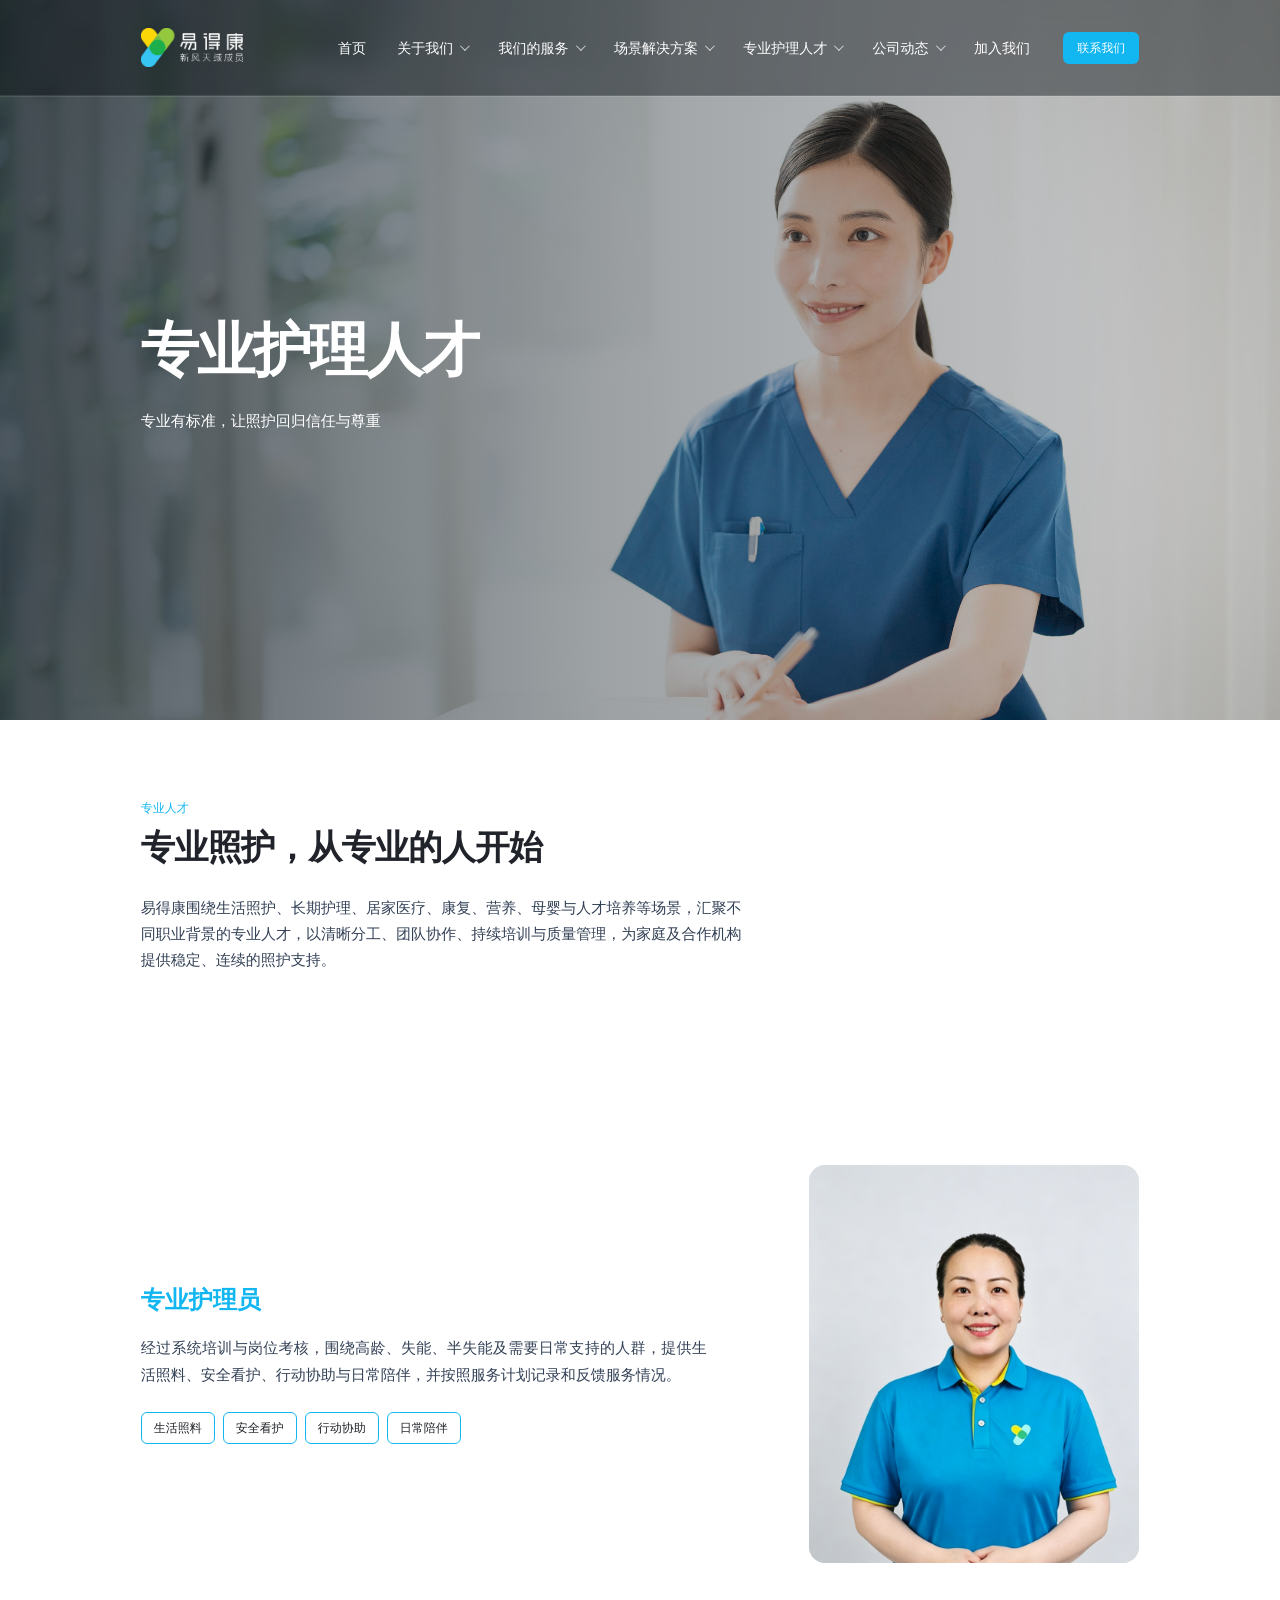
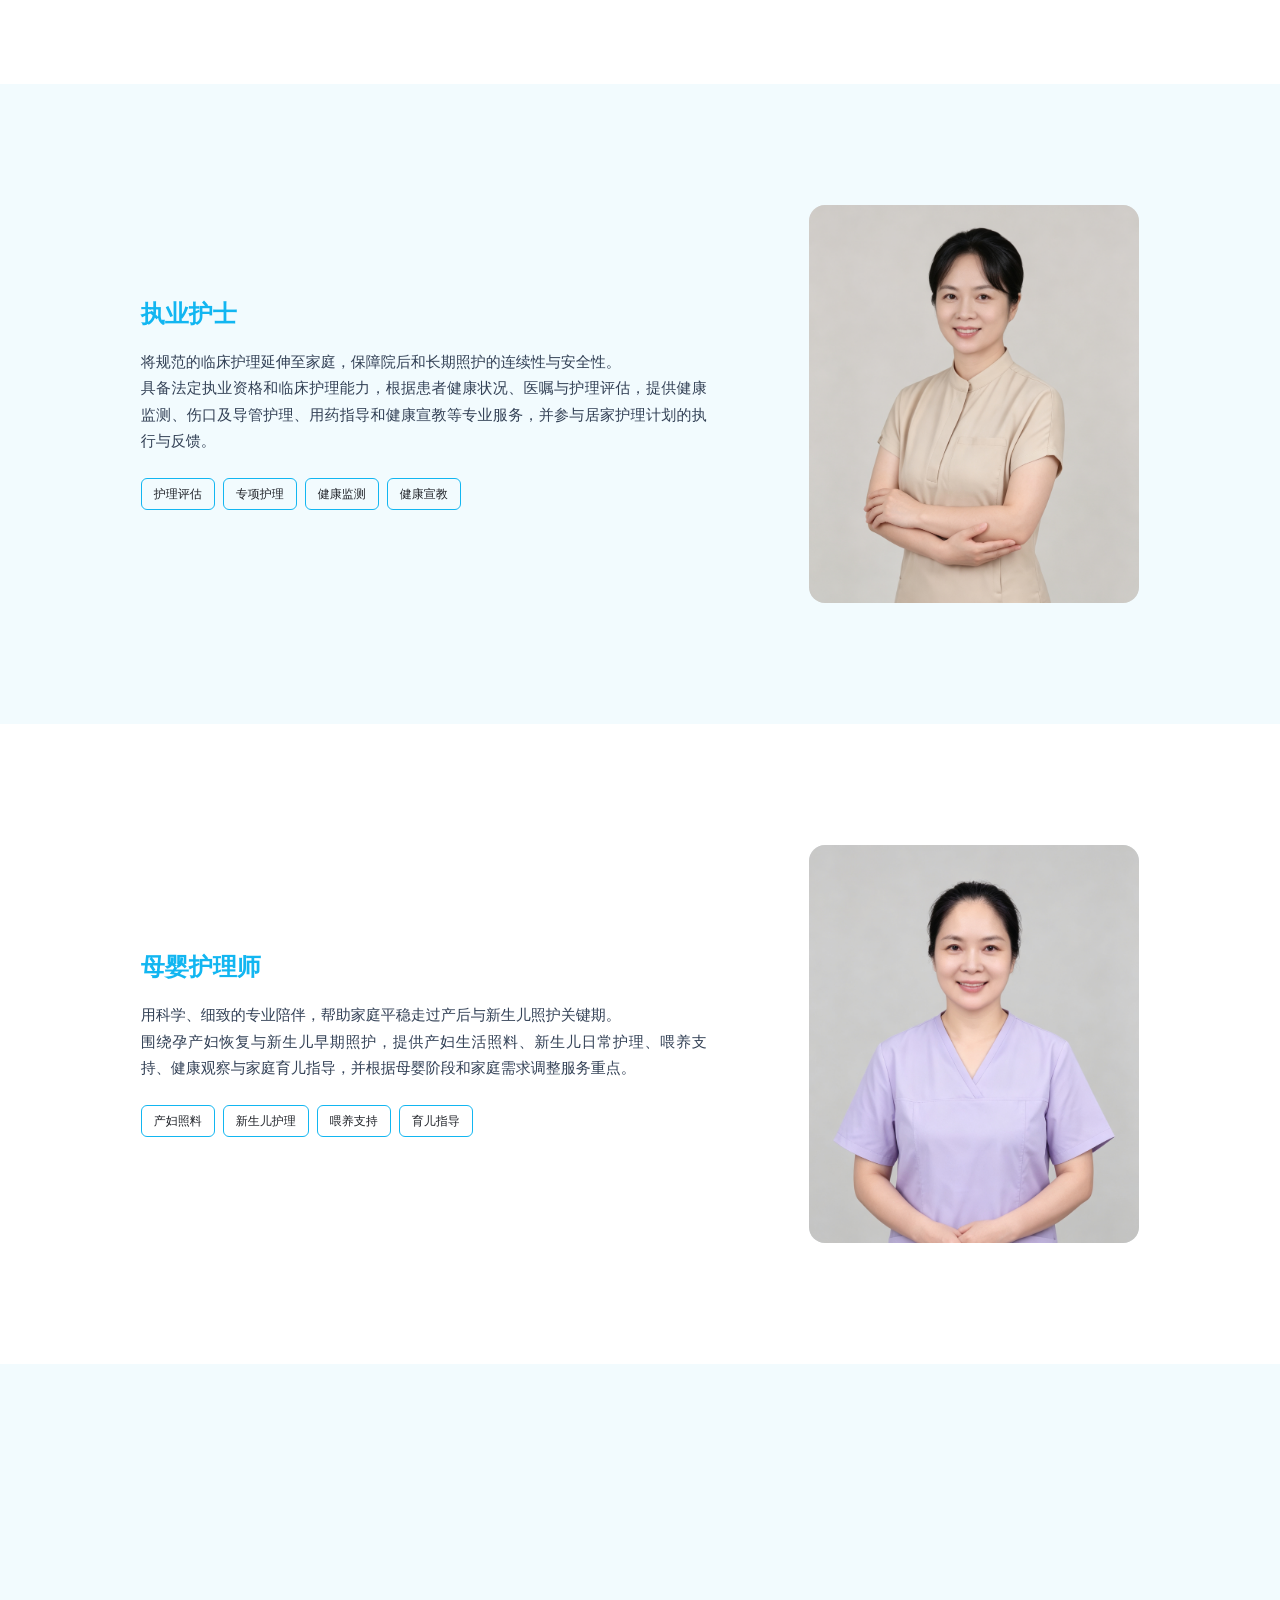
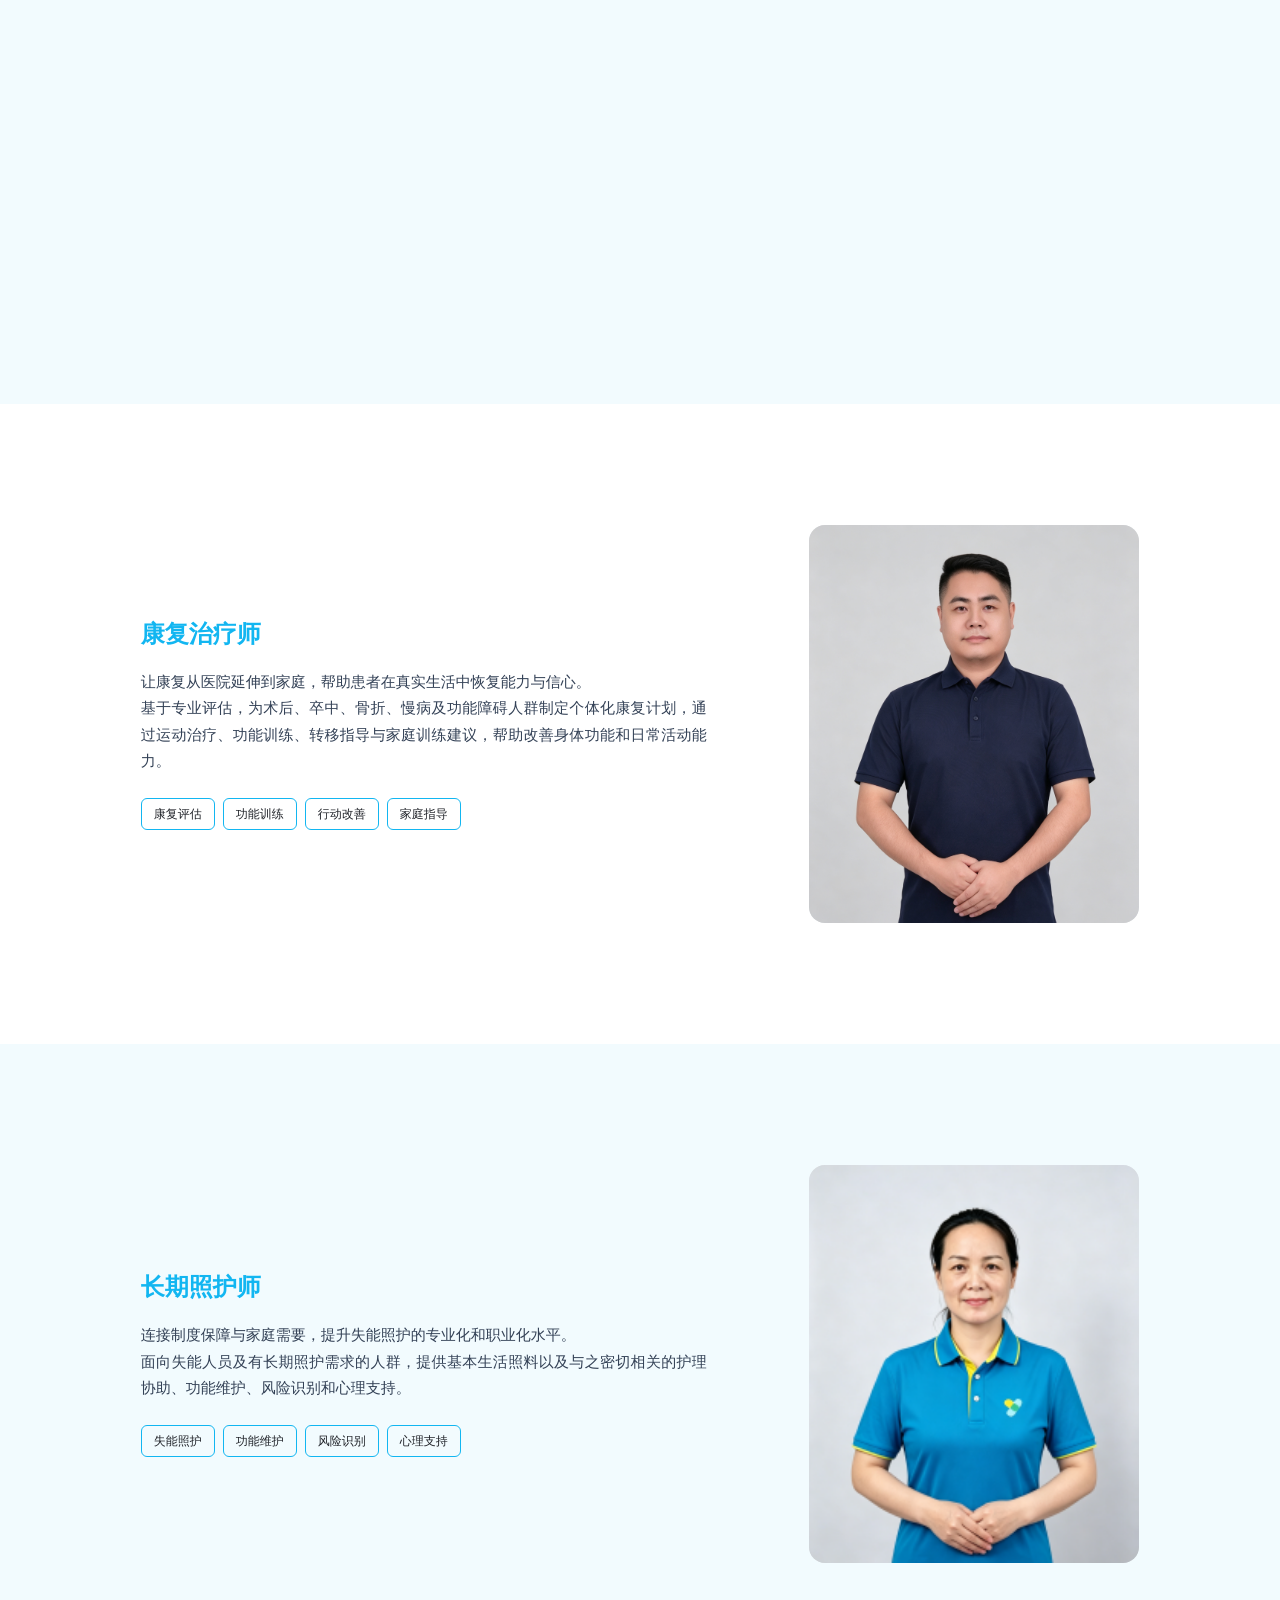
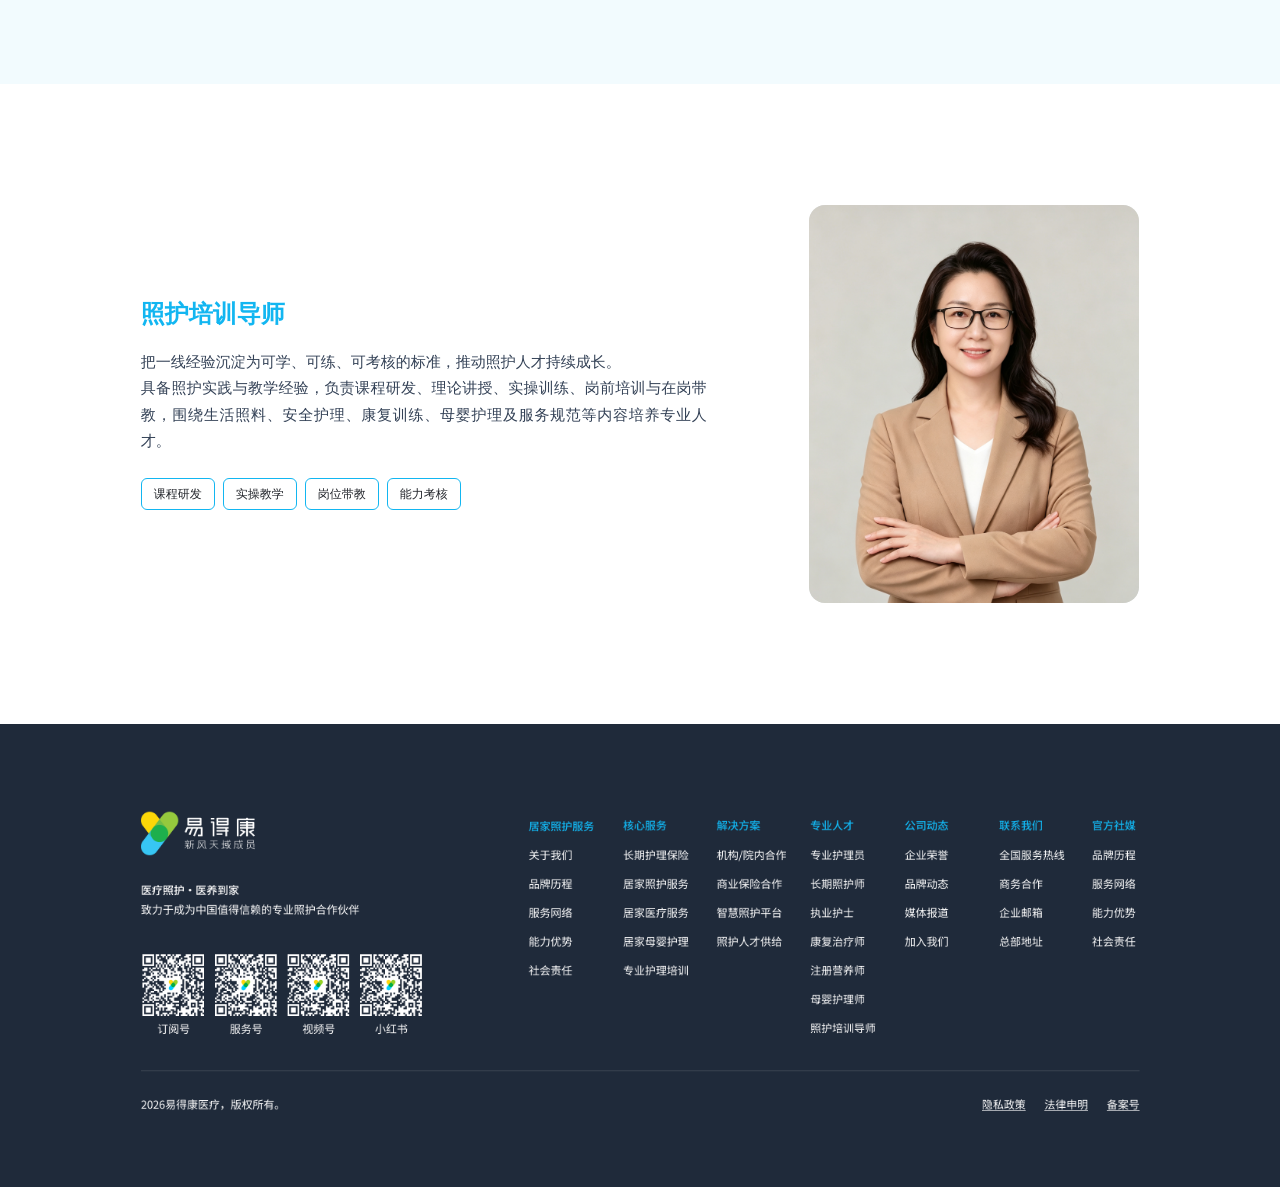
==== 专业护理人才.html @ 5d841dee "Deploy complete 易得康 multi-page site" ====
<!doctype html>
<html lang="zh-CN" class="page-restoring">
<head>
  <meta charset="utf-8">
  <meta name="viewport" content="width=device-width,initial-scale=1">
  <meta name="description" content="专业护理人才｜易得康医疗">
  <title>专业护理人才｜易得康医疗</title>
  <link rel="stylesheet" href="ydc-common.css">
  <script>if('scrollRestoration' in history) history.scrollRestoration='manual'</script>
  <style>
    .talent-intro {
      padding: clamp(78px, 6.25vw, 120px) 0 clamp(70px, 5vw, 96px);
      background: #fff;
    }

    .talent-intro .ydc-title {
      margin-top: 0;
    }

    .talent-intro .ydc-body {
      max-width: 72ch;
      margin: clamp(24px, 2vw, 38px) 0 0;
    }

    .talent-list {
      background: #fff;
    }

    .talent-row {
      min-height: 640px;
      display: flex;
      align-items: center;
      padding-inline: max(var(--ydc-safe-gutter), calc((100vw - var(--ydc-content)) / 2));
      background: #fff;
    }

    .talent-row:nth-child(even) {
      background: #f2fbfe;
    }

    .talent-row-inner {
      /* 与页面标题共用同一内容安全线，不再重复向内缩进。 */
      width: 100%;
      max-width: var(--ydc-content);
      min-height: 640px;
      margin-inline: auto;
      display: grid;
      grid-template-columns: minmax(0, 710px) clamp(330px, 21.4vw, 411px);
      justify-content: space-between;
      align-items: center;
      gap: clamp(72px, 8vw, 154px);
    }

    .talent-copy {
      align-self: center;
    }

    .talent-role {
      margin: 0 0 clamp(20px, 1.6vw, 30px);
      color: var(--ydc-blue);
      font-size: var(--ydc-h3);
      line-height: 1.3;
      font-weight: 600;
    }

    .talent-copy .ydc-body {
      margin: 0;
      max-width: 710px;
    }

    .talent-copy .ydc-tags {
      display: flex;
      flex-wrap: wrap;
      align-items: center;
      gap: 8px;
      max-width: 710px;
      margin-top: clamp(18px, 1.8vw, 34px);
    }

    .talent-copy .ydc-tag {
      flex: 0 0 auto;
      width: auto;
      height: 32px;
      min-height: 32px;
      padding: 0 12px;
      border-width: 1px;
      border-radius: var(--ydc-r-sm);
      font-size: var(--ydc-small);
      line-height: 1.4;
      white-space: nowrap;
    }

    .talent-photo {
      width: 100%;
      aspect-ratio: 411 / 496;
      display: block;
      object-fit: cover;
      object-position: center top;
      border-radius: var(--ydc-r-lg);
      background: #e9eef1;
    }

    @media (max-width: 1180px) {
      .talent-row,
      .talent-row-inner {
        min-height: 560px;
      }

      .talent-row-inner {
        grid-template-columns: minmax(0, 1fr) minmax(290px, 34%);
        gap: 54px;
      }

      .talent-copy .ydc-tags { gap: 8px; }
    }

    @media (max-width: 760px) {
      .talent-intro {
        padding: 66px 0 58px;
      }

      .talent-row {
        min-height: 0;
        padding: 62px 0;
      }

      .talent-row-inner {
        width: calc(100% - 40px);
        min-height: 0;
        grid-template-columns: 1fr;
        gap: 34px;
      }

      .talent-photo {
        width: min(100%, 410px);
        justify-self: center;
      }
    }
  </style>
</head>
<body>
  <div data-ydc-header></div>

  <main>
    <section class="ydc-hero">
      <img class="ydc-hero-bg" src="网站切图/内页/figma-原型资源/images/091d487d25d21fd88daa3d410a6e7054f2765b40.jpg" alt="专业护理人才">
      <div class="ydc-container ydc-hero-copy">
        <h1>专业护理人才</h1>
        <p>专业有标准，让照护回归信任与尊重</p>
      </div>
    </section>

    <section class="talent-intro">
      <div class="ydc-container">
        <p class="ydc-kicker">专业人才</p>
        <h2 class="ydc-title">专业照护，从专业的人开始</h2>
        <p class="ydc-body">易得康围绕生活照护、长期护理、居家医疗、康复、营养、母婴与人才培养等场景，汇聚不同职业背景的专业人才，以清晰分工、团队协作、持续培训与质量管理，为家庭及合作机构提供稳定、连续的照护支持。</p>
      </div>
    </section>

    <div class="talent-list">
      <section class="talent-row" id="专业护理员">
        <div class="talent-row-inner">
          <div class="talent-copy ydc-reveal">
            <h2 class="talent-role">专业护理员</h2>
            <p class="ydc-body">经过系统培训与岗位考核，围绕高龄、失能、半失能及需要日常支持的人群，提供生活照料、安全看护、行动协助与日常陪伴，并按照服务计划记录和反馈服务情况。</p>
            <div class="ydc-tags"><span class="ydc-tag">生活照料</span><span class="ydc-tag">安全看护</span><span class="ydc-tag">行动协助</span><span class="ydc-tag">日常陪伴</span></div>
          </div>
          <img class="talent-photo ydc-reveal" src="网站切图/内页/专业护理人才/01-专业护理员.png" alt="专业护理员">
        </div>
      </section>

      <section class="talent-row" id="执业护士">
        <div class="talent-row-inner">
          <div class="talent-copy ydc-reveal">
            <h2 class="talent-role">执业护士</h2>
            <p class="ydc-body">将规范的临床护理延伸至家庭，保障院后和长期照护的连续性与安全性。<br>具备法定执业资格和临床护理能力，根据患者健康状况、医嘱与护理评估，提供健康监测、伤口及导管护理、用药指导和健康宣教等专业服务，并参与居家护理计划的执行与反馈。</p>
            <div class="ydc-tags"><span class="ydc-tag">护理评估</span><span class="ydc-tag">专项护理</span><span class="ydc-tag">健康监测</span><span class="ydc-tag">健康宣教</span></div>
          </div>
          <img class="talent-photo ydc-reveal" src="网站切图/内页/专业护理人才/02-执业护士.png" alt="执业护士">
        </div>
      </section>

      <section class="talent-row" id="母婴护理师">
        <div class="talent-row-inner">
          <div class="talent-copy ydc-reveal">
            <h2 class="talent-role">母婴护理师</h2>
            <p class="ydc-body">用科学、细致的专业陪伴，帮助家庭平稳走过产后与新生儿照护关键期。<br>围绕孕产妇恢复与新生儿早期照护，提供产妇生活照料、新生儿日常护理、喂养支持、健康观察与家庭育儿指导，并根据母婴阶段和家庭需求调整服务重点。</p>
            <div class="ydc-tags"><span class="ydc-tag">产妇照料</span><span class="ydc-tag">新生儿护理</span><span class="ydc-tag">喂养支持</span><span class="ydc-tag">育儿指导</span></div>
          </div>
          <img class="talent-photo ydc-reveal" src="网站切图/内页/专业护理人才/03-母婴护理师.png" alt="母婴护理师">
        </div>
      </section>

      <section class="talent-row" id="注册营养师">
        <div class="talent-row-inner">
          <div class="talent-copy ydc-reveal">
            <h2 class="talent-role">注册营养师</h2>
            <p class="ydc-body">把营养管理融入照护过程，为康复、慢病管理与全生命周期健康提供支持。<br>依据健康状况、疾病特点、饮食习惯与营养评估，为老年人、慢病患者、康复期人群及母婴家庭提供膳食建议、营养干预与持续随访，并与照护团队协同调整营养方案。</p>
            <div class="ydc-tags"><span class="ydc-tag">营养评估</span><span class="ydc-tag">膳食指导</span><span class="ydc-tag">营养干预</span><span class="ydc-tag">持续随访</span></div>
          </div>
          <img class="talent-photo ydc-reveal" src="网站切图/内页/专业护理人才/04-注册营养师.png" alt="注册营养师">
        </div>
      </section>

      <section class="talent-row" id="康复治疗师">
        <div class="talent-row-inner">
          <div class="talent-copy ydc-reveal">
            <h2 class="talent-role">康复治疗师</h2>
            <p class="ydc-body">让康复从医院延伸到家庭，帮助患者在真实生活中恢复能力与信心。<br>基于专业评估，为术后、卒中、骨折、慢病及功能障碍人群制定个体化康复计划，通过运动治疗、功能训练、转移指导与家庭训练建议，帮助改善身体功能和日常活动能力。</p>
            <div class="ydc-tags"><span class="ydc-tag">康复评估</span><span class="ydc-tag">功能训练</span><span class="ydc-tag">行动改善</span><span class="ydc-tag">家庭指导</span></div>
          </div>
          <img class="talent-photo ydc-reveal" src="网站切图/内页/专业护理人才/05-康复治疗师.png" alt="康复治疗师">
        </div>
      </section>

      <section class="talent-row" id="长期照护师">
        <div class="talent-row-inner">
          <div class="talent-copy ydc-reveal">
            <h2 class="talent-role">长期照护师</h2>
            <p class="ydc-body">连接制度保障与家庭需要，提升失能照护的专业化和职业化水平。<br>面向失能人员及有长期照护需求的人群，提供基本生活照料以及与之密切相关的护理协助、功能维护、风险识别和心理支持。</p>
            <div class="ydc-tags"><span class="ydc-tag">失能照护</span><span class="ydc-tag">功能维护</span><span class="ydc-tag">风险识别</span><span class="ydc-tag">心理支持</span></div>
          </div>
          <img class="talent-photo ydc-reveal" src="网站切图/内页/专业护理人才/06-长期照护师.png" alt="长期照护师">
        </div>
      </section>

      <section class="talent-row" id="照护培训导师">
        <div class="talent-row-inner">
          <div class="talent-copy ydc-reveal">
            <h2 class="talent-role">照护培训导师</h2>
            <p class="ydc-body">把一线经验沉淀为可学、可练、可考核的标准，推动照护人才持续成长。<br>具备照护实践与教学经验，负责课程研发、理论讲授、实操训练、岗前培训与在岗带教，围绕生活照料、安全护理、康复训练、母婴护理及服务规范等内容培养专业人才。</p>
            <div class="ydc-tags"><span class="ydc-tag">课程研发</span><span class="ydc-tag">实操教学</span><span class="ydc-tag">岗位带教</span><span class="ydc-tag">能力考核</span></div>
          </div>
          <img class="talent-photo ydc-reveal" src="网站切图/内页/专业护理人才/07-照护培训导师.png" alt="照护培训导师">
        </div>
      </section>
    </div>
  </main>

  <div data-ydc-footer></div>
  <script src="ydc-common.js"></script>
</body>
</html>
---- ydc-common.css ----
:root{
  --ydc-blue:#12b6f1;--ydc-navy:#1f2b3c;--ydc-deep:#101c29;--ydc-ink:#202329;
  --ydc-copy:#334156;--ydc-soft:#f4f6f8;--ydc-line:#dce5eb;
  --ydc-content:clamp(1080px,78vw,1500px);--ydc-safe-gutter:clamp(80px,11vw,220px);--ydc-nav-content:clamp(1080px,78vw,1500px);--ydc-nav-safe-gutter:clamp(80px,11vw,220px);--ydc-second:7%;
  --ydc-h1:clamp(42px,4.55vw,82px);--ydc-h2:clamp(30px,2.68vw,51px);
  --ydc-h3:clamp(24px,1.82vw,35px);--ydc-body:clamp(15px,1.1vw,20px);
  --ydc-small:clamp(12px,.83vw,16px);--ydc-tiny:clamp(11px,.68vw,13px);
  --ydc-stat-value:clamp(52px,5vw,96px);--ydc-stat-suffix:.666em;
  --ydc-r-lg:16px;--ydc-r-md:12px;--ydc-r-sm:6px;--ydc-r-btn:6px;
}
*{box-sizing:border-box}
.ydc-sr-only{position:absolute!important;width:1px!important;height:1px!important;padding:0!important;margin:-1px!important;overflow:hidden!important;clip:rect(0,0,0,0)!important;white-space:nowrap!important;border:0!important}
html{scroll-behavior:smooth;background:#fff}
html.page-restoring body{visibility:hidden}
body{margin:0;overflow-x:hidden;color:var(--ydc-ink);font-family:"Noto Sans SC","PingFang SC","Microsoft YaHei",sans-serif;-webkit-font-smoothing:antialiased;text-rendering:geometricPrecision}
img{display:block;max-width:100%;object-fit:cover} a{color:inherit;text-decoration:none} button{font:inherit}
.ydc-container{width:var(--ydc-content);max-width:calc(100vw - 2 * var(--ydc-safe-gutter));margin-inline:auto}
.ydc-inner{width:calc(100% - 2 * var(--ydc-second));margin-inline:auto}
.ydc-body{font-size:var(--ydc-body);line-height:1.75;color:var(--ydc-copy);text-align:justify;text-align-last:left;text-justify:inter-ideograph;white-space:pre-line}
.ydc-small{font-size:var(--ydc-small);line-height:1.65;font-weight:400}
.ydc-kicker{margin:0 0 12px;color:var(--ydc-blue);font-size:var(--ydc-small);line-height:1.35;font-weight:400}
.ydc-title{margin:0;font-size:var(--ydc-h2);line-height:1.22;letter-spacing:-.025em;font-weight:600}
.ydc-subtitle{margin:0;font-size:var(--ydc-h3);line-height:1.3;font-weight:600}
.ydc-blue{color:var(--ydc-blue)}

/* Homepage navigation reused verbatim by every inner page. */
.ydc-header{position:fixed;inset:0 0 auto;z-index:1000;display:flex;align-items:center;height:clamp(76px,7.5vw,144px);padding:0 max(var(--ydc-nav-safe-gutter),calc((100vw - var(--ydc-nav-content))/2));color:#fff;background:rgba(2,9,12,.42);border-bottom:1px solid rgba(255,255,255,.1);box-shadow:0 1px 0 rgba(255,255,255,.1);backdrop-filter:blur(12px);-webkit-backdrop-filter:blur(12px)}
.ydc-home-brand{display:block;flex:0 0 clamp(102px,8.02vw,154px);height:100%;background:url("素材/易得康LOGO横版反白.png") left center/contain no-repeat;text-indent:-9999px;overflow:hidden}
.ydc-home-menu{display:flex;align-self:stretch;align-items:stretch;justify-content:flex-end;gap:clamp(4px,1.15vw,22px);margin-left:auto;margin-right:clamp(16px,1.25vw,24px)}
.ydc-home-item{position:relative;display:flex;align-items:stretch}
.ydc-home-trigger{display:flex;align-items:center;gap:7px;padding:0 clamp(7px,.65vw,13px);border:0;background:transparent;color:#fff;font:500 clamp(14px,.94vw,18px)/1 "PingFang SC","Microsoft YaHei",sans-serif;white-space:nowrap;cursor:pointer;text-decoration:none;transition:color .25s}
.ydc-home-trigger::after{content:"";width:6px;height:6px;border-right:1px solid currentColor;border-bottom:1px solid currentColor;transform:rotate(45deg) translateY(-2px);opacity:.7;transition:transform .25s}
.ydc-home-item:not(.has-dropdown) .ydc-home-trigger::after{display:none}
.ydc-home-item:hover .ydc-home-trigger,.ydc-home-item:focus-within .ydc-home-trigger,.ydc-home-item.is-open .ydc-home-trigger{color:#16bdf3}
.ydc-home-item:hover .ydc-home-trigger::after,.ydc-home-item:focus-within .ydc-home-trigger::after,.ydc-home-item.is-open .ydc-home-trigger::after{transform:rotate(225deg) translate(-1px,-2px)}
.ydc-home-submenu{position:absolute;top:calc(100% + 10px);left:50%;width:clamp(128px,7.25vw,140px);padding:8px 0;border:1px solid rgba(255,255,255,.14);border-radius:var(--ydc-r-md);background:rgba(2,9,12,.42);box-shadow:0 18px 38px rgba(0,0,0,.3);backdrop-filter:blur(12px);-webkit-backdrop-filter:blur(12px);opacity:0;visibility:hidden;pointer-events:none;transform:translate(-50%,-10px);transition:opacity .24s ease,transform .28s cubic-bezier(.22,1,.36,1),visibility .28s}
.ydc-home-submenu::before{content:"";position:absolute;left:0;right:0;top:-11px;height:11px}
.ydc-home-item:hover .ydc-home-submenu,.ydc-home-item:focus-within .ydc-home-submenu,.ydc-home-item.is-open .ydc-home-submenu{opacity:1;visibility:visible;pointer-events:auto;transform:translate(-50%,0)}
.ydc-home-submenu a{display:block;width:100%;margin:0;padding:8px 12px;color:#eaf5f8;font-size:var(--ydc-small);line-height:1.35;text-align:center;white-space:nowrap;text-decoration:none;transition:background .2s,color .2s}
.ydc-home-submenu a:hover,.ydc-home-submenu a:focus-visible{background:rgba(18,182,241,.16);color:#1fc4f8;outline:none}
.ydc-home-trigger:focus-visible{outline:2px solid #16bdf3;outline-offset:-4px}
.ydc-home-contact-wrap{position:relative;align-self:stretch;display:flex;align-items:center;margin-left:clamp(7px,.7vw,14px)}.ydc-home-contact{display:inline-flex;align-items:center;justify-content:center;padding:clamp(10px,.68vw,13px) clamp(14px,1vw,20px);border-radius:var(--ydc-r-btn);background:#12b6f1;color:#fff;font-size:var(--ydc-small);font-weight:400;line-height:1;text-decoration:none;white-space:nowrap;transition:transform .2s,background .2s}.ydc-home-contact:hover,.ydc-home-contact:focus-visible{background:#02a9e5;transform:translateY(-2px)}
.ydc-contact-qr{position:absolute;top:calc(100% + clamp(24px,2.1vw,40px));left:50%;z-index:12;width:128px;height:128px;padding:12px;border-radius:var(--ydc-r-md);background:#fff;box-shadow:0 18px 42px rgba(0,0,0,.32);opacity:0;visibility:hidden;pointer-events:none;transform:translate(-50%,-8px);transition:opacity .22s ease,transform .25s ease,visibility .22s}.ydc-contact-qr::before{content:"";position:absolute;left:50%;top:-6px;width:12px;height:12px;background:#fff;transform:translateX(-50%) rotate(45deg)}.ydc-contact-qr::after{content:"";position:absolute;left:0;right:0;top:-10px;height:10px}.ydc-contact-qr img{display:block;width:100%;height:100%;object-fit:cover}.ydc-home-contact-wrap:hover .ydc-contact-qr,.ydc-home-contact-wrap:focus-within .ydc-contact-qr,.ydc-contact-qr:hover{opacity:1;visibility:visible;pointer-events:auto;transform:translate(-50%,0)}
.ydc-contact-qr{top:calc(100% + 10px);left:50%;right:auto;margin-left:0;width:min(130px,calc((100vw - 40px)/2));height:auto;aspect-ratio:1;padding:0;border-radius:0;background:transparent;box-shadow:none}.ydc-contact-qr::before,.ydc-contact-qr::after{display:none}.ydc-contact-qr img{width:100%;height:auto;aspect-ratio:1;object-fit:cover}
.ydc-btn{display:inline-flex;align-items:center;justify-content:center;padding:clamp(12px,.82vw,16px) clamp(17px,1.2vw,24px);border:0;border-radius:var(--ydc-r-btn);color:#fff;background:var(--ydc-blue);font-size:var(--ydc-body);line-height:1;font-weight:400;white-space:nowrap;transition:transform .25s,box-shadow .25s,background .25s}.ydc-btn:hover{transform:translateY(-2px);box-shadow:0 12px 26px rgba(18,182,241,.25);background:#00aeea}
.service-card,.advantage-card,.ydc-assurance-card{border-radius:var(--ydc-r-lg)}
.ceo-message-photo{border-radius:var(--ydc-r-md)}

.ydc-hero{position:relative;height:max(680px,56.25vw);max-height:1080px;overflow:hidden;color:#fff;background:var(--ydc-deep)}
.ydc-hero-bg{position:absolute;inset:-2px;width:calc(100% + 4px);height:calc(100% + 4px);max-width:none;object-fit:cover}
.ydc-hero::after{content:"";position:absolute;inset:0;background:linear-gradient(90deg,rgba(0,14,24,.68) 0%,rgba(0,12,20,.38) 47%,rgba(0,0,0,.18) 100%)}
.ydc-hero-copy{position:relative;z-index:2;padding-top:clamp(260px,25vw,480px);width:var(--ydc-content);max-width:calc(100vw - 2 * var(--ydc-safe-gutter));margin-inline:auto}
.ydc-hero-copy h1{max-width:min(820px,57%)}
.ydc-hero h1{margin:0;font-size:var(--ydc-h1);line-height:1.08;letter-spacing:-.035em;font-weight:600}
.ydc-hero p{margin:clamp(26px,2vw,38px) 0 0;width:min(690px,95%);font-size:var(--ydc-body);line-height:1.72;text-align:justify;text-align-last:left}
.ydc-hero .ydc-btn{margin-top:clamp(28px,2.3vw,44px)}

.ydc-section{padding:clamp(86px,7vw,134px) 0;background:#fff}
.ydc-section.soft{background:var(--ydc-soft)}.ydc-section.dark{color:#fff;background:var(--ydc-navy)}
.ydc-intro{display:grid;grid-template-columns:minmax(0,.95fr) minmax(0,1fr);gap:clamp(72px,8vw,154px);align-items:start}
.ydc-intro .ydc-body{margin:0}.ydc-section-head{margin-bottom:clamp(46px,4vw,78px)}
.ydc-service-intro .ydc-intro{width:var(--ydc-content);max-width:calc(100vw - 2 * var(--ydc-safe-gutter));margin-inline:auto}
.ydc-section-head .ydc-title{max-width:1050px}.ydc-section-head.compact{margin-bottom:clamp(34px,3vw,58px)}

.ydc-stat-band{padding:clamp(58px,5vw,92px) 0;color:#fff;background:var(--ydc-blue)}
.ydc-stats{display:grid;grid-template-columns:repeat(3,1fr);gap:clamp(46px,4vw,76px)}
.ydc-stats.four{grid-template-columns:repeat(4,1fr)}
.ydc-stat{text-align:center}.ydc-stat strong{display:flex;align-items:baseline;justify-content:center;font:400 var(--ydc-stat-value)/1 Inter,"Helvetica Neue",Arial,sans-serif;letter-spacing:-.04em;white-space:nowrap}.ydc-stat strong[data-suffix]:not([data-suffix=""])::after{content:attr(data-suffix);margin-left:.12em;font-size:var(--ydc-stat-suffix);line-height:1;letter-spacing:0}.ydc-stat span{display:block;margin-top:16px;font-size:var(--ydc-small)}

.ydc-card-grid{display:grid;gap:clamp(20px,1.7vw,32px)}.ydc-card-grid.three{grid-template-columns:repeat(3,1fr)}.ydc-card-grid.four{grid-template-columns:repeat(4,1fr)}
.ydc-image-card{isolation:isolate;overflow:hidden;border-radius:var(--ydc-r-lg);background:var(--ydc-blue);box-shadow:0 20px 48px rgba(28,68,88,.08)}
.ydc-image-card>img{display:block;width:100%;aspect-ratio:1.18/1;object-fit:cover;backface-visibility:hidden;transform-origin:center}.ydc-image-card-copy{min-height:180px;padding:clamp(26px,2vw,38px)}
.ydc-image-card h3{margin:0;color:#fff;font-size:var(--ydc-h3);line-height:1.3;font-weight:600}.ydc-image-card p{margin:18px 0 0;color:#fff;font-size:var(--ydc-small);line-height:1.75;text-align:justify;text-align-last:left}

.ydc-feature-grid{display:grid;grid-template-columns:repeat(3,1fr);gap:clamp(18px,1.4vw,28px)}
.ydc-feature{padding:clamp(30px,2.5vw,48px);border:1px solid var(--ydc-line);background:#fff}
.ydc-feature h3{margin:0 0 16px;font-size:var(--ydc-h3);line-height:1.32;white-space:pre-line}.ydc-feature p{margin:0}
.ydc-advantage-grid{grid-template-columns:repeat(2,minmax(0,1fr));gap:clamp(22px,1.35vw,28px)}
.ydc-advantage-grid .ydc-feature{position:relative;display:flex;flex-direction:column;justify-content:center;min-height:clamp(205px,12.1vw,232px);overflow:hidden;isolation:isolate;padding:clamp(30px,2.2vw,42px);padding-right:clamp(190px,20%,250px);border:0;border-radius:var(--ydc-r-lg);background:#f3f4f6;box-shadow:0 8px 22px rgba(31,43,60,0);transition:transform .28s cubic-bezier(.22,1,.36,1),box-shadow .28s ease,background .28s ease}
.ydc-advantage-grid .ydc-feature::before{content:"";position:absolute;inset:0 auto 0 0;width:4px;background:var(--ydc-blue);transform:scaleY(0);transform-origin:center;transition:transform .28s ease}
.ydc-advantage-grid .ydc-feature::after{content:"";position:absolute;right:clamp(30px,3.1vw,60px);top:50%;width:clamp(142px,16.4%,205px);aspect-ratio:1.12/1;border-radius:var(--ydc-r-md);background:center/cover no-repeat;transform:translateY(-50%);transition:transform .4s cubic-bezier(.22,1,.36,1),filter .3s ease}
.ydc-advantage-grid .ydc-feature:nth-child(1)::after{background-image:url("网站切图/内页/figma-原型资源/images/7b3b60f26b44b10a617e0fd1ece9d9d8264a4f12.png")}.ydc-advantage-grid .ydc-feature:nth-child(2)::after{background-image:url("网站切图/内页/figma-原型资源/images/c7d8ede8a4e0ba71c7d7dc7954245256ccde1776.png")}.ydc-advantage-grid .ydc-feature:nth-child(3)::after{background-image:url("网站切图/内页/figma-原型资源/images/ba95356181bf680cbe9be92b82e13c997b02846d.png")}.ydc-advantage-grid .ydc-feature:nth-child(4)::after{background-image:url("网站切图/内页/figma-原型资源/images/61f26c852088a711f324cf380c4bf4d7c213c826.png")}
.ydc-advantage-grid .ydc-feature:nth-child(1){grid-column:1;grid-row:1}.ydc-advantage-grid .ydc-feature:nth-child(2){grid-column:1;grid-row:2}.ydc-advantage-grid .ydc-feature:nth-child(3){grid-column:2;grid-row:1}.ydc-advantage-grid .ydc-feature:nth-child(4){grid-column:2;grid-row:2}
.ydc-advantage-grid .ydc-feature:hover,.ydc-advantage-grid .ydc-feature:focus-within{background:#eef7fb;box-shadow:0 16px 34px rgba(31,70,90,.12);transform:translateY(-5px)}.ydc-advantage-grid .ydc-feature:hover::before,.ydc-advantage-grid .ydc-feature:focus-within::before{transform:scaleY(1)}.ydc-advantage-grid .ydc-feature:hover h3,.ydc-advantage-grid .ydc-feature:focus-within h3{color:#008fc8}.ydc-advantage-grid .ydc-feature:hover::after,.ydc-advantage-grid .ydc-feature:focus-within::after{transform:translateY(-50%) scale(1.045);filter:saturate(1.06)}

.ydc-split-list{display:grid;gap:clamp(26px,2.4vw,46px)}
.ydc-split-card{isolation:isolate;display:grid;grid-template-columns:1fr 1fr;min-height:clamp(520px,42vw,760px);overflow:hidden;border-radius:var(--ydc-r-lg);background:#fff}
.ydc-split-card.reverse .ydc-split-media{order:-1}.ydc-split-copy{display:flex;flex-direction:column;justify-content:center;padding:clamp(46px,5.5vw,96px)}
.ydc-split-copy .ydc-body{margin:clamp(22px,2vw,34px) 0 0}.ydc-split-media{width:100%;height:100%;object-fit:cover}
.ydc-tags{display:grid;grid-template-columns:repeat(3,minmax(0,1fr));gap:10px 12px;margin-top:clamp(24px,2vw,34px)}
.ydc-tag{display:flex;align-items:center;justify-content:center;min-height:42px;padding:8px 14px;border:1px solid var(--ydc-blue);border-radius:var(--ydc-r-sm);color:var(--ydc-ink);background:transparent;font-size:var(--ydc-body);line-height:1.25;text-align:center}
.ydc-split-copy .ydc-btn{align-self:flex-start;margin-top:clamp(24px,2vw,34px)}

/* Figma product-detail business sections */
.ydc-business{background:#fff}
.ydc-business .ydc-section-head,.ydc-business .ydc-product-list{width:100%;margin-inline:auto}
.ydc-product-list{display:grid;gap:clamp(14px,1.25vw,24px)}
.ydc-product-card{isolation:isolate;display:grid;grid-template-columns:minmax(0,1fr) minmax(260px,27%);align-items:center;min-height:clamp(190px,13.34vw,256px);overflow:hidden;padding:clamp(28px,2.5vw,48px) clamp(38px,4.8vw,92px) clamp(28px,2.5vw,48px) clamp(40px,5vw,96px);border-radius:var(--ydc-r-lg);background:#f3f4f5}
.ydc-product-copy{padding-right:clamp(34px,5vw,96px)}
.ydc-product-copy h3{margin:0;font-size:clamp(24px,1.875vw,36px);line-height:1.3;font-weight:500}
.ydc-product-copy .ydc-body{margin:clamp(12px,1vw,18px) 0 0;font-size:var(--ydc-small);line-height:1.55}
.ydc-product-media{width:100%;aspect-ratio:340/206;object-fit:cover;border-radius:var(--ydc-r-sm)}

.ydc-service-section{background:#fff}
.ydc-service-line{display:grid;grid-template-columns:minmax(0,1fr) minmax(380px,46%);width:100%;margin-inline:auto;align-items:center;gap:clamp(58px,7vw,134px)}
.ydc-service-line.reverse .ydc-service-media{order:-1}
.ydc-service-copy .ydc-body{margin:clamp(20px,1.8vw,34px) 0 0}
.ydc-service-copy .ydc-tags{margin-top:clamp(22px,1.8vw,32px)}
.ydc-service-copy .ydc-btn{margin-top:clamp(24px,2vw,34px)}
.ydc-service-media{width:100%;aspect-ratio:1.16/1;object-fit:cover;border-radius:var(--ydc-r-md)}

.ydc-editorial{display:grid;grid-template-columns:1fr 36%;gap:clamp(48px,6vw,116px);align-items:center}.ydc-editorial-copy .ydc-body{margin:24px 0 0}.ydc-editorial img{width:100%;aspect-ratio:1/1.05;object-fit:cover;border-radius:var(--ydc-r-md)}
.ydc-showcase{display:grid;grid-template-columns:repeat(2,1fr);gap:clamp(22px,2vw,36px)}
.ydc-showcase-card{isolation:isolate;display:grid;grid-template-columns:1fr 42%;min-height:360px;overflow:hidden;border-radius:var(--ydc-r-lg);background:#fff}.ydc-showcase-card>div{padding:clamp(30px,3vw,54px)}.ydc-showcase-card img{display:block;width:100%;height:100%;object-fit:cover;backface-visibility:hidden}
.ydc-showcase-card h3{margin:0 0 18px;font-size:var(--ydc-h3)}

/* Keep zoomed media clipped to the rounded frame across card-style modules. */
.ltc-training-media,
.ltc-system-image-frame,
.ltc-light-media,
.ltc-news-media,
.ydc-service-media-frame{
  isolation:isolate;
}
.ydc-product-card>img,
.ltc-training-media img,
.ltc-system-image-frame img,
.ltc-light-media img,
.ltc-news-media img,
.ydc-service-media-frame img{
  display:block;
  backface-visibility:hidden;
}

.ydc-social{display:grid;grid-template-columns:1fr 36%;gap:clamp(60px,7vw,134px);align-items:center}.ydc-social img{width:100%;aspect-ratio:1/1.05;object-fit:cover;border-radius:var(--ydc-r-lg)}
.ydc-social .ydc-body{margin:24px 0}.ydc-qr{display:flex;gap:16px}.ydc-qr img{width:64px;height:64px;border-radius:var(--ydc-r-sm)}
.ydc-cta-panel{border-radius:var(--ydc-r-lg);background:var(--ydc-navy);color:#fff;display:grid;grid-template-columns:minmax(0,1fr) minmax(250px,28%);gap:clamp(36px,5vw,96px);align-items:center;padding:clamp(42px,5vw,96px)}
.ydc-cta-panel .ydc-title{color:#fff}.ydc-cta-panel .ydc-kicker{color:var(--ydc-blue)}.ydc-cta-panel .ydc-body{color:#dfe9f3;max-width:56ch;margin:18px 0 30px}.ydc-cta-panel img{width:100%;aspect-ratio:1.12/1;object-fit:cover;border-radius:var(--ydc-r-lg)}
.ydc-talent-layout{display:grid;grid-template-columns:minmax(210px,28%) minmax(0,1fr);gap:clamp(24px,4vw,72px);margin-top:clamp(34px,4vw,72px)}
.ydc-talent-tabs{display:grid;gap:10px;align-content:start}.ydc-talent-tabs a{display:block;padding:14px 18px;border:1px solid var(--ydc-line);border-radius:var(--ydc-r-sm);color:var(--ydc-copy);font-size:var(--ydc-small);text-decoration:none;transition:.2s ease}.ydc-talent-tabs a:hover,.ydc-talent-tabs a:first-child{border-color:var(--ydc-blue);background:rgba(18,182,241,.06);color:var(--ydc-blue)}
.ydc-talent-panel{border-radius:var(--ydc-r-lg);background:#f3f4f5;padding:clamp(30px,4vw,68px)}.ydc-talent-panel h3{font-size:var(--ydc-h3);margin:0 0 18px;color:var(--ydc-ink)}.ydc-talent-panel .ydc-body{max-width:62ch}.ydc-talent-panel .ydc-tags{margin-top:28px}
.ydc-talent-grid{display:grid;grid-template-columns:repeat(2,minmax(0,1fr));gap:clamp(22px,2.4vw,46px);margin-top:clamp(38px,4vw,72px)}.ydc-talent-grid .ydc-talent-panel{min-height:100%;background:#fff;border:1px solid #e5eaef;padding:clamp(28px,3vw,52px)}.ydc-talent-grid .ydc-talent-panel h3{color:#0076b4}.ydc-talent-grid .ydc-tags{margin-bottom:0}

.ydc-home-footer{position:relative;width:100%;aspect-ratio:3840/1388;overflow:hidden;line-height:0;background:var(--ydc-navy)}.ydc-home-footer>img{position:absolute;left:50%;top:50%;display:block;width:min(2250px,117vw);max-width:none;height:auto;transform:translate(-50%,-50%)}
.ydc-footer-main{display:grid;grid-template-columns:31% 1fr;gap:clamp(54px,6vw,120px)}.ydc-footer-brand img{width:154px}.ydc-footer-brand p{margin:26px 0 0;font-size:var(--ydc-small);line-height:1.7}
.ydc-footer-links{display:grid;grid-template-columns:repeat(6,1fr);gap:24px}.ydc-footer-links h4{margin:0 0 18px;color:var(--ydc-blue);font-size:var(--ydc-small);font-weight:500}.ydc-footer-links a{display:block;margin:0 0 13px;font-size:var(--ydc-tiny);color:#d8e1e8}
.ydc-footer-bottom{display:flex;justify-content:space-between;gap:20px;margin-top:54px;padding-top:26px;border-top:1px solid rgba(255,255,255,.15);font-size:var(--ydc-tiny)}
.ydc-to-top{position:fixed;right:26px;bottom:26px;z-index:900;width:48px;height:48px;border:0;border-radius:50%;color:#fff;background:var(--ydc-blue);box-shadow:0 12px 32px rgba(18,182,241,.28);opacity:0;transform:translateY(12px);transition:.25s;cursor:pointer}.ydc-to-top.show{opacity:1;transform:none}
.ydc-reveal{opacity:0;transform:translateY(18px);transition:opacity .65s ease,transform .75s cubic-bezier(.22,1,.36,1)}.ydc-reveal.visible{opacity:1;transform:none}

@media(max-width:1180px){
  .ydc-container{max-width:calc(100vw - 2 * var(--ydc-safe-gutter))}.ydc-home-menu{gap:0;margin-right:0}.ydc-home-trigger{padding:0 8px;font-size:14px}.ydc-home-item:nth-child(n+5):not(:last-child){display:none}
  .ydc-hero-copy{width:var(--ydc-content);max-width:calc(100vw - 2 * var(--ydc-safe-gutter))}.ydc-card-grid.four,.ydc-stats.four{grid-template-columns:repeat(2,1fr)}
  .ydc-footer-links{grid-template-columns:repeat(3,1fr)}
}
@media(max-width:980px){
  .ydc-header{padding-left:24px;padding-right:24px}
}
@media(max-width:768px){
  :root{--ydc-content:calc(100vw - 40px);--ydc-safe-gutter:20px;--ydc-nav-content:calc(100vw - 40px);--ydc-nav-safe-gutter:20px;--ydc-h1:clamp(38px,11vw,56px);--ydc-h2:clamp(28px,8vw,40px);--ydc-h3:clamp(22px,6vw,30px);--ydc-body:16px;--ydc-small:13px}
  .ydc-header{height:68px;padding:0 16px;overflow-x:auto;scrollbar-width:none}.ydc-header::-webkit-scrollbar{display:none}.ydc-header::-webkit-scrollbar{display:none}.ydc-home-brand{flex:0 0 102px;height:68px}.ydc-home-menu{display:flex;flex:0 0 auto;margin-left:12px}.ydc-home-trigger{font-size:13px;padding:0 10px}.ydc-home-contact-wrap{display:none}.ydc-home-contact{display:none}.ydc-home-submenu{position:fixed;top:78px;left:auto;right:16px;width:min(240px,calc(100vw - 32px));border-radius:var(--ydc-r-md);transform:translateY(-10px)}.ydc-home-item:hover .ydc-home-submenu,.ydc-home-item:focus-within .ydc-home-submenu,.ydc-home-item.is-open .ydc-home-submenu{transform:translateY(0)}
  .ydc-hero{height:720px;max-height:none}.ydc-hero-copy{width:var(--ydc-content);max-width:none;padding-top:250px}.ydc-hero-copy h1{max-width:100%}.ydc-hero p{width:100%}
  .ydc-section{padding:72px 0}.ydc-inner{width:100%}.ydc-intro,.ydc-editorial,.ydc-social{grid-template-columns:1fr;gap:38px}.ydc-service-intro .ydc-intro{width:100%}
  .ydc-stats,.ydc-stats.four{grid-template-columns:1fr;gap:42px}.ydc-card-grid.three,.ydc-card-grid.four,.ydc-feature-grid,.ydc-showcase{grid-template-columns:1fr}.ydc-advantage-grid .ydc-feature{grid-column:auto!important;grid-row:auto!important;padding-right:clamp(150px,38vw,220px)}.ydc-advantage-grid .ydc-feature::after{right:24px;width:clamp(122px,30vw,180px)}
  .ydc-split-card{grid-template-columns:1fr;min-height:0}.ydc-split-card.reverse .ydc-split-media{order:0}.ydc-split-media{aspect-ratio:1.25/1}.ydc-split-copy{padding:38px 26px}.ydc-tags{grid-template-columns:repeat(2,1fr)}
  .ydc-business .ydc-section-head,.ydc-business .ydc-product-list{width:100%}
  .ydc-product-card{grid-template-columns:1fr;padding:28px 24px;gap:24px}.ydc-product-copy{padding-right:0}.ydc-product-media{aspect-ratio:1.5/1}
  .ydc-cta-panel,.ydc-talent-layout,.ydc-talent-grid{grid-template-columns:1fr}.ydc-cta-panel img{max-width:360px}.ydc-talent-tabs{grid-template-columns:repeat(2,minmax(0,1fr))}
  .ydc-service-line{grid-template-columns:1fr;width:100%;gap:32px}.ydc-service-line.reverse .ydc-service-media{order:0}.ydc-service-media{aspect-ratio:1.25/1}
  .ydc-home-footer>img{width:calc(150vw - 60px)}
}

/* Home-care advantage cards: keep a clear text-to-image safety gap. */
.home-care-page .ydc-advantage-grid .ydc-feature{
  padding-right:calc(clamp(190px,20%,250px) + 24px);
}
@media(max-width:768px){
  .home-care-page .ydc-advantage-grid .ydc-feature{
    padding-right:calc(clamp(150px,38vw,220px) + 16px);
  }
}

/* Home-care advantage cards: static presentation without hover interaction. */
.home-care-page .ydc-advantage-grid .ydc-feature,
.home-care-page .ydc-advantage-grid .ydc-feature:hover,
.home-care-page .ydc-advantage-grid .ydc-feature:focus-within{
  background:#f3f4f6;
  box-shadow:0 8px 22px rgba(31,43,60,0);
  transform:none;
  transition:none;
}
.home-care-page .ydc-advantage-grid .ydc-feature::before,
.home-care-page .ydc-advantage-grid .ydc-feature:hover::before,
.home-care-page .ydc-advantage-grid .ydc-feature:focus-within::before{
  transform:scaleY(0);
  transition:none;
}
.home-care-page .ydc-advantage-grid .ydc-feature h3,
.home-care-page .ydc-advantage-grid .ydc-feature:hover h3,
.home-care-page .ydc-advantage-grid .ydc-feature:focus-within h3{
  color:inherit;
}
.home-care-page .ydc-advantage-grid .ydc-feature::after,
.home-care-page .ydc-advantage-grid .ydc-feature:hover::after,
.home-care-page .ydc-advantage-grid .ydc-feature:focus-within::after{
  transform:translateY(-50%);
  filter:none;
  transition:none;
}

/* Long-term-care insurance page: Figma frame 329:3446, 1920 x 11789. */
.long-term-page{--ltc-blue:#12b6f1;--ltc-deep:#075280;--ltc-ink:#040708;--ltc-gray:#f3f4f6}
.long-term-page .ltc-hero{height:min(56.25vw,1080px);max-height:none}
.long-term-page .ltc-hero .ydc-hero-bg{object-position:center}
.long-term-page .ltc-hero .ydc-hero-copy{padding-top:clamp(260px,20.3vw,390px)}
.long-term-page .ltc-hero h1{font-size:clamp(48px,5vw,96px)}
.long-term-page .ltc-intro-section{min-height:min(22.0833vw,424px);padding:clamp(76px,6.04vw,116px) 0}
.long-term-page .ltc-intro-section .ydc-intro{grid-template-columns:615px 1fr;gap:88px}
.long-term-page .ltc-section-heading .ydc-kicker{margin-bottom:12px}
.long-term-page .ltc-section-heading .ydc-title{font-size:clamp(34px,2.5vw,48px);line-height:1.22;font-weight:500}

.long-term-page .ltc-market{position:relative;overflow:hidden;padding:clamp(92px,5.6vw,108px) 0 0;color:#fff;background:var(--ydc-blue)}
.long-term-page .ltc-market .ydc-stat-band{margin-top:clamp(52px,5.2vw,100px);padding:0;background:transparent}
.long-term-page .ltc-market .ydc-stats.four{grid-template-columns:repeat(4,1fr);gap:0}
.long-term-page .ltc-market .ydc-stat{text-align:left;padding-left:50px;border-left:0}
.long-term-page .ltc-market .ydc-stat:first-child{padding-left:0;border-left:0}
.long-term-page .ltc-market .ydc-stat strong{justify-content:flex-start;font-size:var(--ydc-stat-value);font-weight:500}
.long-term-page .ltc-market .ydc-stat span{font-size:clamp(15px,1.25vw,24px);margin-top:18px}
.long-term-page .ltc-market .ydc-kicker,.long-term-page .ltc-market .ydc-title{color:#fff}
.long-term-page .ltc-map-stage{position:relative;min-height:min(65.6771vw,1261px);margin-top:clamp(76px,6vw,116px);padding:clamp(58px,5.5vw,106px) 0 clamp(80px,7vw,134px);color:var(--ltc-ink)}
.ydc-network-stage{background:#edf7ff url("网站切图/内页/figma-原型资源/images/27403f52f6ca0ab594ece1e414dcee95acac4d68.png") 50% 50%/cover no-repeat}
.network-map-window.ydc-network-stage{aspect-ratio:1920/1261}
.network-map-window.ydc-network-stage::after{content:none}
.network .network-map-window.ydc-network-stage{width:100vw;margin-left:calc((100% - 100vw)/2)}
.long-term-page .ltc-map-stage::before{content:none}
.long-term-page .ltc-map-stage>.ydc-container{position:relative;z-index:5}
.ydc-network-map{--network-blue:#06b0ef;--network-point-blue:#38c6f4;--network-overlay-shift-x:-30px;--network-overlay-shift-y:20px;position:absolute;inset:0;z-index:1;overflow:hidden;pointer-events:none}
.ydc-network-map .ltc-network-labels{position:absolute;left:28.9063%;top:43.7422%;z-index:1;width:45.0521%;max-width:none;height:auto;pointer-events:none;user-select:none;clip-path:inset(0 0 2% 0);transform:translate(var(--network-overlay-shift-x),var(--network-overlay-shift-y))}
.ydc-network-map .ltc-network-hainan-label{position:absolute;left:28.9063%;top:43.7422%;z-index:1;width:45.0521%;max-width:none;height:auto;pointer-events:none;user-select:none;clip-path:inset(94% 0 0 0);transform:translate(calc(var(--network-overlay-shift-x) + 10px),calc(var(--network-overlay-shift-y) - 10px))}
.ydc-network-map .ltc-network-regions{position:absolute;inset:0;z-index:2;width:100%;height:100%;overflow:visible;pointer-events:none;transform:translate(var(--network-overlay-shift-x),var(--network-overlay-shift-y))}
.ydc-network-map .ltc-network-region{color:var(--network-blue);pointer-events:all;cursor:pointer;outline:none}
.ydc-network-map .ltc-network-region[data-region="bohai"]{transform:translateY(15px)}
.ydc-network-map .ltc-network-region ellipse{fill:rgba(6,176,239,.001);stroke:#06b0ef;stroke-width:1.15;vector-effect:non-scaling-stroke;transition:fill .2s ease,stroke-width .2s ease,filter .2s ease}
.ydc-network-map .ltc-network-region rect{display:block;fill:rgba(255,255,255,.92);stroke:#06b0ef;stroke-width:1;vector-effect:non-scaling-stroke;transition:fill .2s ease,stroke-width .2s ease}
.ydc-network-map .ltc-network-region text{display:block;fill:#06b0ef;font-size:16px;font-weight:500;text-anchor:middle;pointer-events:none}
.ydc-network-map .ltc-network-region:hover ellipse,.ydc-network-map .ltc-network-region:focus-visible ellipse,.ydc-network-map .ltc-network-region.is-selected ellipse{fill:rgba(6,176,239,.12);stroke-width:2.35;filter:drop-shadow(0 0 7px rgba(6,176,239,.35))}
.ydc-network-map .ltc-network-points{position:absolute;inset:0;z-index:3;pointer-events:none;transform:translate(var(--network-overlay-shift-x),var(--network-overlay-shift-y))}
.ydc-network-map .ltc-network-point{--dot-size:clamp(7px,.625vw,12px);position:absolute;width:32px;height:32px;padding:0;border:0;border-radius:50%;background:transparent;opacity:0;pointer-events:auto;cursor:pointer;outline:none;transform:translate(-50%,-50%) scale(.5);transition:opacity .3s ease var(--network-enter-delay),transform .3s ease var(--network-enter-delay)}
.ydc-network-map .ltc-network-point.is-hainan-point{margin-left:10px;margin-top:-10px}
.ydc-network-map .ltc-network-point.is-bohai-point{margin-top:15px}
.ydc-network-map .ltc-network-point::after{content:"";position:absolute;left:50%;top:50%;width:calc(var(--dot-size) * .9);height:calc(var(--dot-size) * .9);border-radius:50%;background:var(--network-point-blue);box-shadow:0 0 6px rgba(56,198,244,.22);transform:translate(-50%,-50%);transition:box-shadow .25s ease,background-color .25s ease}
.ydc-network-map .ltc-network-point::before{content:"";position:absolute;left:50%;top:50%;width:calc(var(--dot-size) * .9);height:calc(var(--dot-size) * .9);border:1px solid rgba(56,198,244,.8);border-radius:50%;opacity:0;pointer-events:none;transform:translate(-50%,-50%) scale(1)}
.ydc-network-map .ltc-network-point.is-region-hub::after{box-sizing:border-box;width:calc(var(--dot-size) * 2);height:calc(var(--dot-size) * 2);border:calc(var(--dot-size) * .71) solid var(--network-point-blue);background:#fff;box-shadow:none}
.ydc-network-map .ltc-network-point.is-region-hub::before{width:calc(var(--dot-size) * 2);height:calc(var(--dot-size) * 2)}
.ydc-network-map.is-entered .ltc-network-point{opacity:1;transform:translate(-50%,-50%) scale(1)}
.ydc-network-map.is-pulsing .ltc-network-point::before{opacity:1;animation:ltc-network-pulse 2s linear infinite;animation-delay:var(--network-pulse-delay,0s)}
.ydc-network-map .ltc-network-point.is-region-peer::after{background:var(--network-point-blue);box-shadow:0 0 10px rgba(56,198,244,.5)}
.ydc-network-map .ltc-network-point:focus-visible{transform:translate(-50%,-50%) scale(1.5)}
.ydc-network-map .ltc-network-point:focus-visible::before{animation:none;opacity:0}
.ydc-network-map .ltc-network-point:focus-visible::after{box-shadow:0 0 0 2px rgba(255,255,255,.7),0 0 15px rgba(56,198,244,.74)}
.ydc-network-map .ltc-network-tooltip{position:absolute;z-index:4;max-width:190px;margin-left:var(--network-overlay-shift-x);margin-top:var(--network-overlay-shift-y);padding:7px 10px;border:1px solid rgba(6,176,239,.35);border-radius:var(--ydc-r-sm);background:rgba(5,48,72,.92);box-shadow:0 8px 22px rgba(5,48,72,.16);color:#fff;font-size:13px;line-height:1.35;white-space:nowrap;opacity:0;visibility:hidden;pointer-events:none;transform:translate(-50%,8px);transition:opacity .15s ease,visibility .15s ease}
.ydc-network-map .ltc-network-tooltip.is-visible{opacity:1;visibility:visible}
@keyframes ltc-network-pulse{0%{opacity:.8;transform:translate(-50%,-50%) scale(1)}100%{opacity:0;transform:translate(-50%,-50%) scale(1.5)}}
@media(hover:hover) and (pointer:fine){
  .ydc-network-map .ltc-network-point:hover{transform:translate(-50%,-50%) scale(1.5)}
  .ydc-network-map .ltc-network-point:hover::before{animation:none;opacity:0}
  .ydc-network-map .ltc-network-point:hover::after{box-shadow:0 0 0 2px rgba(255,255,255,.7),0 0 15px rgba(56,198,244,.74)}
}
.long-term-page .ltc-stage-grid{display:grid;grid-template-columns:repeat(2,minmax(0,1fr));gap:clamp(18px,1.458vw,28px)}
.long-term-page .ltc-stage-card{display:flex;flex-direction:column;justify-content:flex-start;min-height:clamp(256px,18.438vw,354px);padding:clamp(36px,2.8125vw,54px);border:1px solid rgba(255,255,255,.9);border-radius:var(--ydc-r-lg);background:rgba(241,247,252,.82);box-shadow:none;-webkit-backdrop-filter:blur(2px);backdrop-filter:blur(2px);transition:transform .3s cubic-bezier(.22,1,.36,1),background-color .3s,border-color .3s}
.long-term-page .ltc-stage-card h3{margin:0;font-size:clamp(26px,1.98vw,38px);line-height:1.28;font-weight:500;color:#29282b}
.long-term-page .ltc-stage-card .ltc-stage-emphasis{display:inline;color:var(--ltc-blue);font:inherit}
.long-term-page .ltc-stage-card p{max-width:519px;margin:clamp(17px,1.302vw,25px) 0 0;font-size:clamp(15px,1.042vw,20px);line-height:1.58;color:#29282b;text-align:justify;text-align-last:left}
.long-term-page .ltc-stage-card:hover,.long-term-page .ltc-stage-card:focus-visible{transform:translateY(-4px);background:rgba(248,252,255,.94);border-color:rgba(18,182,241,.38);outline:0}
.long-term-page .ltc-market-capabilities{position:relative;z-index:0;display:grid;grid-template-columns:repeat(2,minmax(0,1fr));gap:min(1.9531vw,40px);width:min(75vw,1536px);margin:min(5.2083vw,100px) 0 0 50%;padding:min(8.9844vw,184px) 0 min(4.5898vw,94px);transform:translateX(-50%)}
.long-term-page .ltc-market-capabilities::before{content:none}
.long-term-page .ltc-glass-card{display:flex;flex-direction:column;justify-content:flex-start;min-height:min(14.1113vw,289px);padding:min(2.7344vw,56px);border:1px solid rgba(18,182,241,.24);border-radius:var(--ydc-r-lg);background:rgba(255,255,255,.84);box-shadow:none;-webkit-backdrop-filter:none;backdrop-filter:none;transition:none}
.long-term-page .ltc-glass-card h3{margin:0 0 min(1.5625vw,32px);font-size:clamp(24px,1.7578vw,36px);line-height:1.3;font-weight:500}.long-term-page .ltc-glass-card p{margin:0;font-size:clamp(14px,.9766vw,20px);line-height:1.6;color:#111}
.long-term-page .ltc-glass-card:hover,.long-term-page .ltc-glass-card:focus-visible{transform:none;border-color:rgba(18,182,241,.24);box-shadow:none;outline:0}

.long-term-page .ltc-quality,.long-term-page .ltc-training,.long-term-page .ltc-system,.long-term-page .ltc-local,.long-term-page .ltc-light,.long-term-page .ltc-responsibility{padding:clamp(100px,7vw,134px) 0;background:#fff}
.long-term-page .ltc-quality{padding:clamp(112px,6.042vw,116px) 0 clamp(116px,6.563vw,126px);background:#fff}
.long-term-page .ltc-quality-lead{max-width:1136px;margin-top:27px}.long-term-page .ltc-quality-lead h3{margin:0 0 18px;font-size:clamp(30px,1.979vw,38px);line-height:1.22;font-weight:500}.long-term-page .ltc-quality-lead h3 span{color:var(--ltc-blue)}.long-term-page .ltc-quality-lead p,.long-term-page .ltc-quality-lead li{font-size:clamp(16px,1.042vw,20px);line-height:1.45}.long-term-page .ltc-quality-lead p{margin:0}.long-term-page .ltc-quality-lead ul{display:grid;gap:0;margin:27px 0 0;padding:0;list-style:none}.long-term-page .ltc-quality-lead li::before{content:none}
.long-term-page .ltc-quality-grid{display:grid;grid-template-columns:repeat(2,minmax(0,1fr));gap:16px 20px;margin-top:48px}
.long-term-page .ltc-quality-card{position:relative;display:grid;grid-template-rows:minmax(48px,auto) 200px auto auto;min-height:480px;overflow:hidden;padding:clamp(22px,1.8vw,32px) clamp(24px,2.5vw,44px) clamp(28px,2vw,40px);border:1px solid #eff0f2;border-radius:var(--ydc-r-lg);background:#f4f5f7;box-shadow:none;transition:transform .32s cubic-bezier(.22,1,.36,1),border-color .32s ease,box-shadow .32s ease}
.long-term-page .ltc-quality-meta{display:flex;align-items:flex-start;gap:16px;min-height:48px}.long-term-page .ltc-quality-meta span{flex:0 0 auto;padding:7px 12px;border:1px solid #29282b;border-radius:var(--ydc-r-sm);font-size:14px;line-height:1;white-space:nowrap}.long-term-page .ltc-quality-meta p{margin:0;font-size:13px;line-height:1.4;color:#444}
.long-term-page .ltc-quality-map{display:flex;align-items:center;justify-content:center;width:100%;height:200px;overflow:hidden;isolation:isolate;padding:20px 0;border-radius:var(--ydc-r-md)}.long-term-page .ltc-quality-map img{display:block;max-width:75%;max-height:100%;width:auto;height:auto;object-fit:contain;object-position:center center;mix-blend-mode:multiply;transform-origin:center center;transform:translateY(-20px) scale(1.1);transition:transform .4s ease}
.long-term-page .ltc-quality-card h3{display:flex;align-items:center;justify-content:center;width:100%;height:42px;box-sizing:border-box;margin:0;padding:0 16px;border-radius:var(--ydc-r-sm);background:#075681;color:#fff;font-size:22px;line-height:1.2;font-weight:500;text-align:center}
.long-term-page .ltc-quality-card ul{display:grid;gap:2px;margin:12px 0 0;padding-left:22px;color:#040708;font-size:13px;line-height:1.3}
.long-term-page .ltc-quality-card:hover,.long-term-page .ltc-quality-card:focus-visible{border-color:rgba(18,182,241,.42);box-shadow:0 18px 40px rgba(4,84,132,.11);transform:translateY(-6px);outline:0}
.long-term-page .ltc-quality-card:hover .ltc-quality-map img,.long-term-page .ltc-quality-card:focus-visible .ltc-quality-map img{transform:translateY(-20px) scale(1.1) scale(1.035)}

.long-term-page .ltc-training{min-height:1705px;padding:141px 0 155px;background:#f3f4f6}
.long-term-page .ltc-training-top{display:grid;grid-template-columns:minmax(0,560fr) minmax(0,640fr);gap:clamp(32px,4.1667vw,80px);align-items:start}.long-term-page .ltc-system-top{display:grid;grid-template-columns:minmax(0,560fr) minmax(0,640fr);gap:clamp(32px,4.1667vw,80px);align-items:center}
.long-term-page .ltc-training-top .ydc-title{font-size:38px;line-height:1.22;font-weight:500}.long-term-page .ltc-training-top .ydc-title span{color:var(--ltc-blue)}
.long-term-page .ltc-training-top .ydc-body,.long-term-page .ltc-system-top .ydc-body{margin:18px 0 0}.long-term-page .ltc-training-top .ydc-body{max-width:560px;font-size:20px;line-height:1.5;color:#040708}
.long-term-page .ltc-training-media{width:100%;height:auto;aspect-ratio:640/620;margin-top:70px;overflow:hidden;border-radius:var(--ydc-r-lg)}.long-term-page .ltc-training-image{display:block;width:100%;height:100%;object-fit:cover;object-position:center center;transition:transform .55s cubic-bezier(.22,1,.36,1)}.long-term-page .ltc-training-media:hover .ltc-training-image{transform:scale(1.015)}
.long-term-page .ltc-system-image{display:block;width:100%;height:auto;aspect-ratio:640/620;object-fit:cover;border-radius:var(--ydc-r-lg);box-shadow:0 22px 56px rgba(31,43,60,.12);transition:transform .5s cubic-bezier(.22,1,.36,1)}.long-term-page .ltc-system-image:hover{transform:scale(1.015)}
.long-term-page .ltc-training-matrix{display:grid;grid-template-columns:minmax(0,239fr) minmax(0,252fr);gap:clamp(24px,3.594vw,69px);margin-top:48px}.long-term-page .ltc-training-matrix article{min-width:0}.long-term-page .ltc-training-matrix h3,.long-term-page .ltc-subhead{margin:0;font-size:28px;line-height:1.5;font-weight:500}.long-term-page .ltc-subhead{margin-top:50px}
.long-term-page .ltc-chip-list{display:grid;gap:8px 5px;margin-top:11px}.long-term-page .ltc-training-matrix article:first-child .ltc-chip-list{grid-template-columns:repeat(2,minmax(0,107px))}.long-term-page .ltc-training-matrix article:last-child .ltc-chip-list{grid-template-columns:minmax(0,158px)}.long-term-page .ltc-chip-list span{display:flex;align-items:center;justify-content:center;min-width:0;height:40px;padding:0 9px;border:1px solid var(--ltc-blue);border-radius:var(--ydc-r-sm);background:transparent;color:#29282b;font-size:16px;line-height:1;white-space:nowrap;transition:color .24s ease,background-color .24s ease,transform .24s ease}.long-term-page .ltc-chip-list span:hover{color:#fff;background:var(--ltc-blue);transform:translateY(-2px)}
.long-term-page .ltc-career{margin-top:112px}.long-term-page .ltc-career>h3,.long-term-page .ltc-service-chain>h3{margin:0;font-size:38px;line-height:1.22;font-weight:500}
.long-term-page .ltc-timeline{display:grid;grid-template-columns:repeat(4,1fr);gap:24px;margin-top:68px}.long-term-page .ltc-timeline article{position:relative;min-width:0;padding:0 0 0;transition:transform .25s ease}.long-term-page .ltc-timeline article::before{content:"";position:absolute;left:0;top:76px;width:16px;height:16px;border-radius:50%;background:#29282b}.long-term-page .ltc-timeline article::after{content:"";position:absolute;left:24px;right:0;top:83px;height:2px;background:#29282b}.long-term-page .ltc-timeline strong{display:flex;align-items:center;gap:14px;padding-left:0;color:#29282b;font-size:28px;line-height:36px;font-weight:500;transition:color .25s ease}.long-term-page .ltc-timeline strong svg{width:40px;height:40px;fill:none;stroke:currentColor;stroke-width:1.6;stroke-linecap:round;stroke-linejoin:round}.long-term-page .ltc-timeline p{min-height:48px;margin:73px 0 0;font-size:16px;line-height:1.5;color:#29282b}.long-term-page .ltc-timeline article:hover,.long-term-page .ltc-timeline article:focus-visible{transform:translateY(-3px);outline:0}.long-term-page .ltc-timeline article:hover strong,.long-term-page .ltc-timeline article:focus-visible strong{color:var(--ltc-blue)}
.long-term-page .ltc-pillar-grid{display:grid;grid-template-columns:repeat(4,1fr);gap:16px;margin-top:66px}.long-term-page .ltc-pillar-grid article{min-height:264px;padding:35px 24px;color:#fff;background:var(--ltc-blue);border-radius:var(--ydc-r-md);box-shadow:none;transition:transform .3s cubic-bezier(.22,1,.36,1),box-shadow .3s ease}.long-term-page .ltc-pillar-grid article:hover,.long-term-page .ltc-pillar-grid article:focus-visible{transform:translateY(-6px);box-shadow:0 18px 38px rgba(18,182,241,.22);outline:0}.long-term-page .ltc-pillar-grid h3{min-height:92px;margin:0;font-size:clamp(27px,1.979vw,38px);line-height:1.2;font-weight:500}.long-term-page .ltc-pillar-grid p{position:relative;margin:0;padding-left:40px;font-size:16px;line-height:1.5}.long-term-page .ltc-pillar-grid p::before{content:"✓";position:absolute;left:0;top:0;font-size:22px;line-height:1;color:#fff}

.long-term-page .ltc-system{overflow:hidden;background:#f3f4f6}.long-term-page .ltc-system-benefits{display:grid;grid-template-columns:1fr 1fr;gap:14px;margin-top:34px}.long-term-page .ltc-system-benefits article{padding:18px;border-radius:var(--ydc-r-md);background:#fff}.long-term-page .ltc-system-benefits h3{margin:0 0 7px;font-size:21px}.long-term-page .ltc-system-benefits p{margin:0;font-size:14px;line-height:1.55}.long-term-page .ltc-system-image{object-fit:cover;object-position:center;background:transparent}
.long-term-page .ltc-system-image-frame{display:block;width:100%;height:auto;aspect-ratio:640/620;overflow:hidden;border-radius:var(--ydc-r-lg)}
.long-term-page .ltc-system-image-frame .ltc-system-image{display:block;width:100%;height:100%;max-height:none;aspect-ratio:auto;object-fit:cover;border-radius:inherit;box-shadow:none;transition:transform .5s cubic-bezier(.22,1,.36,1)}
.long-term-page .ltc-system-image-frame:hover .ltc-system-image{transform:scale(1.015);box-shadow:none}
.long-term-page .ltc-service-chain{width:calc(50vw + 50%);margin-top:clamp(80px,7vw,134px)}
.long-term-page .ltc-chain-track{display:flex;gap:24px;width:100%;margin-top:48px;padding:0 0 28px;overflow-x:auto;overflow-y:hidden;scrollbar-width:none;-ms-overflow-style:none;overscroll-behavior-inline:contain;touch-action:pan-x pan-y;cursor:grab}
.long-term-page .ltc-chain-track::-webkit-scrollbar{display:none}
.long-term-page .ltc-chain-track.is-dragging{cursor:grabbing;user-select:none}
.long-term-page .ltc-chain-track:focus-visible{outline:2px solid var(--ltc-blue);outline-offset:4px}
.long-term-page .ltc-chain-track article{position:relative;flex:0 0 clamp(260px,15.729vw,302px);min-height:180px;padding:0 0 24px;background:transparent;border:0;border-radius:0;transition:color .25s ease}
.long-term-page .ltc-chain-track article::before{content:"";position:absolute;left:0;top:58px;width:12px;height:12px;border-radius:50%;background:#29282b;transition:background-color .25s ease,transform .25s ease}
.long-term-page .ltc-chain-track article::after{content:"";position:absolute;left:20px;right:-24px;top:63px;height:2px;background:#29282b}
.long-term-page .ltc-chain-track article:hover,.long-term-page .ltc-chain-track article:focus-visible{color:var(--ltc-blue);outline:0}
.long-term-page .ltc-chain-track article:hover::before,.long-term-page .ltc-chain-track article:focus-visible::before{background:var(--ltc-blue);transform:scale(1.16)}
.long-term-page .ltc-chain-track span{display:none}
.long-term-page .ltc-chain-track h4{margin:0;font-size:clamp(23px,1.458vw,28px);line-height:36px;font-weight:500;color:#29282b;white-space:nowrap}
.long-term-page .ltc-chain-track p{margin:70px 0 0;font-size:16px;line-height:1.5;color:#29282b}

.long-term-page .ltc-local{min-height:min(56.25vw,1080px);background:#f3f4f6}
.long-term-page .ltc-local .ltc-section-heading{max-width:560px}
.long-term-page .ltc-local .ltc-section-heading .ydc-title{font-size:38px;line-height:1.22;font-weight:500}
.long-term-page .ltc-local .ltc-section-heading .ydc-title span{color:var(--ltc-blue)}
.long-term-page .ltc-local .ltc-section-heading .ydc-body{margin-top:18px;color:#29282b;font-size:20px;line-height:1.5}
.long-term-page .ltc-local-grid{display:grid;grid-template-columns:repeat(3,1fr);gap:20px 23px;margin-top:57px}
.long-term-page .ltc-local-grid article{display:flex;flex-direction:column;align-items:center;justify-content:center;min-height:clamp(230px,14.896vw,286px);padding:42px 40px;color:#fff;border-radius:var(--ydc-r-lg);background:#075681;transition:transform .3s cubic-bezier(.22,1,.36,1),background-color .3s ease}
.long-term-page .ltc-local-grid article:hover,.long-term-page .ltc-local-grid article:focus-visible{transform:translateY(-6px);background:#08638f;outline:0}
.long-term-page .ltc-local-grid article:focus-visible{box-shadow:0 0 0 3px rgba(18,182,241,.48)}
.long-term-page .ltc-local-grid h3{margin:0;font-size:clamp(23px,1.458vw,28px);line-height:1.5;font-weight:500;text-align:center}
.long-term-page .ltc-local-grid p{max-width:244px;margin:7px 0 0;color:#fff;font-size:clamp(15px,1.042vw,20px);line-height:1.5;text-align:center}

.long-term-page .ltc-light{padding:clamp(100px,7vw,134px) 0;background:#fff}
.long-term-page .ltc-light-card{display:grid;grid-template-columns:minmax(0,7fr) minmax(0,8fr);gap:89px;align-items:center;width:100%;max-width:100%;min-height:415px;margin:0 auto;background:transparent}
.long-term-page .ltc-light-copy{display:flex;flex-direction:column;justify-content:center;min-width:0}
.long-term-page .ltc-light-card h2{margin:0;font-size:clamp(28px,1.979vw,38px);line-height:1.22;font-weight:500;white-space:nowrap}
.long-term-page .ltc-light-card h2 span{color:var(--ltc-blue)}
.long-term-page .ltc-light-card p{margin:18px 0 24px;color:#040708;font-size:clamp(15px,1.042vw,20px);line-height:1.5}
.long-term-page .ltc-light-card a,.long-term-page .ltc-news-grid a{display:inline-flex;align-items:center;font-size:var(--ydc-body);font-weight:500}
.long-term-page .ltc-light-card a{align-self:flex-start;padding:clamp(8px,.573vw,11px) clamp(16px,1.042vw,20px);border:1px solid #29282b;border-radius:var(--ydc-r-btn);color:#29282b;font-size:clamp(16px,1.042vw,20px);line-height:1.5;transition:color .25s ease,background-color .25s ease,border-color .25s ease,transform .25s ease}
.long-term-page .ltc-light-copy > a[href="#responsibility"]{position:relative;top:50px}
.long-term-page .ltc-light-card a:hover,.long-term-page .ltc-light-card a:focus-visible{color:#fff;background:var(--ltc-blue);border-color:var(--ltc-blue);transform:translateY(-2px);outline:0}
.long-term-page .ltc-light-media{position:relative;width:100%;height:auto;aspect-ratio:640/415;overflow:hidden;border-radius:var(--ydc-r-lg);background:#075681}
.long-term-page .ltc-light-media img{width:100%;height:100%;object-fit:cover;object-position:center;transition:transform .6s cubic-bezier(.22,1,.36,1)}
.long-term-page .ltc-light-media:hover img{transform:scale(1.025)}
.long-term-page .ltc-light-play{position:absolute;left:50%;top:50%;display:flex;align-items:center;justify-content:center;width:clamp(52px,3.958vw,76px);height:clamp(52px,3.958vw,76px);padding:0;border:0;border-radius:50%;background:#fff;box-shadow:0 8px 24px rgba(0,0,0,.12);cursor:pointer;transform:translate(-50%,-50%);transition:transform .25s ease,box-shadow .25s ease}
.long-term-page .ltc-light-play span{width:0;height:0;margin-left:5px;border-top:clamp(9px,.677vw,13px) solid transparent;border-bottom:clamp(9px,.677vw,13px) solid transparent;border-left:clamp(14px,1.042vw,20px) solid #379ee8}
.long-term-page .ltc-light-play:hover,.long-term-page .ltc-light-play:focus-visible{box-shadow:0 12px 30px rgba(0,0,0,.2);transform:translate(-50%,-50%) scale(1.07);outline:0}

.long-term-page .ltc-responsibility{padding:clamp(68px,5vw,96px) 0 clamp(72px,5.5vw,106px)}
.long-term-page .ltc-responsibility>.ydc-container{width:clamp(1080px,78vw,1500px);max-width:calc(100vw - 2 * clamp(80px,11vw,220px))}
.long-term-page .ltc-news-grid{display:grid;grid-template-columns:repeat(3,1fr);gap:1.25vw;margin-top:clamp(40px,3vw,58px)}
.long-term-page .ltc-news-grid article{transition:transform .35s cubic-bezier(.22,1,.36,1)}
.long-term-page .ltc-news-grid article:hover{transform:translateY(-6px)}
.long-term-page .ltc-news-grid .ltc-news-media{overflow:hidden;border-radius:var(--ydc-r-md)}
.long-term-page .ltc-news-grid img{width:100%;aspect-ratio:410.667/273.553;object-fit:cover;transition:transform .55s cubic-bezier(.22,1,.36,1)}
.long-term-page .ltc-news-grid article:hover img,.long-term-page .ltc-news-grid article:focus-visible img{transform:scale(1.055)}
.long-term-page .ltc-news-grid article:focus-visible{outline:2px solid var(--ltc-blue);outline-offset:6px}
.long-term-page .ltc-news-copy{padding:1.25vw 1.25vw 0}
.long-term-page .ltc-news-grid h3{margin:0 0 .28em;font-size:clamp(21px,1.458vw,30px);line-height:1.28;font-weight:500}
.long-term-page .ltc-news-grid p{min-height:0;margin:0;font-size:var(--ydc-small);line-height:1.65;text-align:justify;text-align-last:left}
.long-term-page .ltc-news-grid .ltc-news-more{display:inline-flex;align-items:center;gap:8px;margin-top:8px;color:var(--ydc-ink);font-size:var(--ydc-small);line-height:24px;font-weight:400}
.long-term-page .ltc-news-grid .ltc-news-more span{position:relative;display:inline-flex;align-items:center;justify-content:center;width:10px;height:24px;transition:transform .25s ease}
.long-term-page .ltc-news-grid .ltc-news-more span::before{content:"";width:6px;height:6px;border-top:1.5px solid currentColor;border-right:1.5px solid currentColor;transform:translateX(-1px) rotate(45deg);transform-origin:center}
.long-term-page .ltc-news-grid .ltc-news-more:hover span,.long-term-page .ltc-news-grid .ltc-news-more:focus-visible span{transform:translateX(4px)}
.long-term-page .all-news{display:flex;justify-content:center;margin-top:clamp(40px,3vw,58px)}
.long-term-page .all-news a{display:inline-flex;align-items:center;justify-content:center;min-width:112px;height:44px;border:1px solid #9aa6ae;border-radius:var(--ydc-r-btn);color:var(--ydc-ink);text-decoration:none;font-size:16px;transition:color .25s ease,background-color .25s ease,border-color .25s ease,transform .25s ease}
.long-term-page .all-news a:hover,.long-term-page .all-news a:focus-visible{color:#fff;background:var(--ltc-blue);border-color:var(--ltc-blue);transform:translateY(-2px);outline:0}

@media(max-width:1100px){.long-term-page .ltc-intro-section .ydc-intro{grid-template-columns:1fr;gap:34px}.long-term-page .ltc-training{min-height:0;padding:90px 0}.long-term-page .ltc-training-top,.long-term-page .ltc-system-top{grid-template-columns:1fr;gap:42px}.long-term-page .ltc-training-media{width:100%;height:auto;aspect-ratio:640/620;margin-top:0}.long-term-page .ltc-system-image{width:100%;height:auto;max-height:620px}.long-term-page .ltc-light-card{grid-template-columns:1fr;gap:34px}.long-term-page .ltc-light-media{max-width:640px}.long-term-page .ltc-light-card img{width:100%;height:100%}}
@media(max-width:768px){.long-term-page .ltc-hero{height:720px}.long-term-page .ltc-hero .ydc-hero-bg{object-position:62% center}.long-term-page .ltc-market .ydc-stats.four{grid-template-columns:repeat(2,1fr);gap:34px 16px}.long-term-page .ltc-market .ydc-stat{padding-left:20px}.long-term-page .ltc-market .ydc-stat:nth-child(odd){padding-left:0;border-left:0}.long-term-page .ltc-stage-grid,.long-term-page .ltc-market-capabilities,.long-term-page .ltc-quality-grid,.long-term-page .ltc-local-grid,.long-term-page .ltc-news-grid{grid-template-columns:1fr}.long-term-page .ltc-quality-grid{gap:18px;margin-top:48px}.long-term-page .ltc-quality-card{grid-template-rows:auto minmax(210px,1fr) auto auto;min-height:0;padding:28px 20px 34px}.long-term-page .ltc-quality-meta{gap:12px}.long-term-page .ltc-quality-meta span{padding:8px 10px;font-size:12px}.long-term-page .ltc-quality-meta p{font-size:11px}.long-term-page .ltc-quality-card h3{font-size:24px}.long-term-page .ltc-quality-card ul{padding-left:22px;font-size:15px}.long-term-page .ltc-map-stage{min-height:1500px;background-position:52% 32%}.long-term-page .ltc-market-capabilities{margin-top:300px}.long-term-page .ltc-training-top .ydc-title{font-size:32px}.long-term-page .ltc-training-top .ydc-body{font-size:16px}.long-term-page .ltc-training-matrix{grid-template-columns:1fr;gap:30px}.long-term-page .ltc-training-matrix article:first-child .ltc-chip-list{grid-template-columns:repeat(2,minmax(0,1fr))}.long-term-page .ltc-training-matrix article:last-child .ltc-chip-list{grid-template-columns:1fr}.long-term-page .ltc-subhead{margin-top:38px}.long-term-page .ltc-training-matrix h3,.long-term-page .ltc-subhead{font-size:24px}.long-term-page .ltc-career{margin-top:72px}.long-term-page .ltc-career>h3{font-size:30px}.long-term-page .ltc-timeline,.long-term-page .ltc-pillar-grid{grid-template-columns:1fr}.long-term-page .ltc-timeline{gap:30px;margin-top:44px}.long-term-page .ltc-timeline article{padding:0 0 20px 42px}.long-term-page .ltc-timeline article::before{left:0;top:12px}.long-term-page .ltc-timeline article::after{left:7px;right:auto;top:30px;bottom:-24px;width:2px;height:auto}.long-term-page .ltc-timeline article:last-child::after{display:none}.long-term-page .ltc-timeline strong{font-size:24px}.long-term-page .ltc-timeline strong svg{width:32px;height:32px}.long-term-page .ltc-timeline p{margin:14px 0 0;font-size:15px}.long-term-page .ltc-pillar-grid{gap:14px;margin-top:48px}.long-term-page .ltc-pillar-grid article{min-height:230px}.long-term-page .ltc-pillar-grid h3{min-height:0;margin-bottom:28px;font-size:31px}.long-term-page .ltc-system-benefits{grid-template-columns:1fr}.long-term-page .ltc-light-card{grid-template-columns:1fr}.long-term-page .ltc-light-card>div{padding:42px 28px}.long-term-page .ltc-light-card img{aspect-ratio:640/415}.long-term-page .ltc-responsibility>.ydc-container{width:calc(100vw - 40px);max-width:none}.long-term-page .ltc-news-copy{padding:18px 0 0}.long-term-page .ltc-news-grid article{margin-bottom:28px}}

/* Training page: Figma canvas proportions for metrics, business and social sections. */
.training-page .ydc-hero{height:min(56.25vw,1080px);max-height:none}
.training-page .ydc-hero-copy{padding-top:clamp(280px,20.3vw,390px)}
.training-page .ydc-section:first-of-type{min-height:424px;padding:clamp(92px,7.6vw,146px) 0}
.training-page .ydc-intro{grid-template-columns:1fr 1fr;gap:clamp(70px,7.5vw,144px)}
.training-page .ydc-stat-band{min-height:360px;padding:clamp(76px,6.5vw,124px) 0;background:var(--ydc-blue)}
.training-page .ydc-stats:not(.four){grid-template-columns:repeat(3,1fr);gap:0}
.training-page .ydc-stat strong{font-size:var(--ydc-stat-value);font-weight:400}
.training-page .ydc-stat span{font-size:clamp(14px,1.25vw,24px);margin-top:18px}
.training-page .ydc-business{padding:clamp(102px,8.2vw,158px) 0 0;background:#fff}
.training-page .ydc-business>.ydc-container{width:100%;max-width:none}
.training-page .ydc-business .ydc-section-head{width:var(--ydc-content);max-width:calc(100vw - 2 * var(--ydc-safe-gutter));margin:0 auto clamp(46px,4.7vw,90px)}
.training-page .ydc-product-list{gap:0}
.training-page .ydc-product-card{grid-template-columns:55.46875% 32.109375%;justify-content:space-between;min-height:min(21.4583vw,412px);padding:min(3.0729vw,59px) max(var(--ydc-safe-gutter),calc((100vw - var(--ydc-content))/2));border-radius:0}
.training-page .ydc-product-card:nth-child(1),.training-page .ydc-product-card:nth-child(3),.training-page .ydc-product-card:nth-child(4){background:#f3f4f6}
.training-page .ydc-product-card:nth-child(2),.training-page .ydc-product-card:nth-child(5){background:#fff}
.training-page .ydc-product-card:nth-child(4){order:5}.training-page .ydc-product-card:nth-child(5){order:4}
.training-page .ydc-product-copy{padding-right:0}
.training-page .ydc-product-copy h3{font-size:clamp(26px,2.5vw,48px);font-weight:500}
.training-page .ydc-product-copy .ydc-body{font-size:clamp(13px,.83vw,16px);line-height:1.6}
.training-page .ydc-product-media{width:100%;aspect-ratio:411/294;border-radius:var(--ydc-r-md)}
.training-page .ydc-social{min-height:565px;grid-template-columns:1fr 36%;gap:clamp(60px,7vw,134px);padding:clamp(76px,5.6vw,108px) 0;color:#fff}
.training-page .ydc-section.soft:has(.ydc-social){padding:0;background:#07527f;color:#fff}
.training-page .ydc-social .ydc-title{color:#fff}.training-page .ydc-social .ydc-kicker{color:#fff}.training-page .ydc-social .ydc-body{color:#fff;max-width:560px}.training-page .ydc-social img:last-child{width:100%;aspect-ratio:1/1.05;object-fit:cover;border-radius:var(--ydc-r-lg)}.training-page .ydc-social .ydc-qr{margin-top:clamp(34px,3vw,58px);gap:22px}.training-page .ydc-social .ydc-qr img{width:48px;height:48px;object-fit:cover;border-radius:var(--ydc-r-sm);background:#001a2c}
.training-page .ydc-social .ydc-social-cta{margin-top:clamp(32px,2.75vw,53px);min-height:46px;padding:8px 20px;border:1px solid #fff;border-radius:var(--ydc-r-btn);color:#fff;background:transparent;font-size:clamp(15px,1.05vw,20px);font-weight:500}
.training-page .ydc-social .ydc-social-cta:hover,.training-page .ydc-social .ydc-social-cta:focus-visible{color:#07527f;background:#fff;box-shadow:0 12px 30px rgba(0,0,0,.18);outline:0}
@media(max-width:768px){.training-page .ydc-intro{grid-template-columns:1fr;gap:34px}.training-page .ydc-stats:not(.four){grid-template-columns:1fr;gap:42px}.training-page .ydc-stat-band{min-height:0}.training-page .ydc-product-card{grid-template-columns:1fr;gap:24px;padding:42px 24px}.training-page .ydc-product-copy{padding-right:0}.training-page .ydc-product-media{width:100%;max-width:360px}.training-page .ydc-social{grid-template-columns:1fr;min-height:0;padding:72px 0}.training-page .ydc-social img:last-child{max-width:420px}}

/* Maternal-care page: Figma official-social section (1920 x 565). */
.maternal-page .ydc-section.soft:has(.ydc-social){padding:0;background:#004a78;color:#fff}
.maternal-page .ydc-social{min-height:565px;grid-template-columns:minmax(0,1fr) 411px;gap:clamp(60px,7vw,134px);padding:clamp(76px,5.6vw,108px) 0;color:#fff}
.maternal-page .ydc-social .ydc-kicker,.maternal-page .ydc-social .ydc-title,.maternal-page .ydc-social .ydc-body{color:#fff}
.maternal-page .ydc-social .ydc-body{max-width:560px}
.maternal-page .ydc-social .ydc-social-cta{margin-top:clamp(32px,2.75vw,53px);min-height:46px;padding:8px 20px;border:1px solid #fff;border-radius:var(--ydc-r-btn);color:#fff;background:transparent;font-size:clamp(15px,1.05vw,20px);font-weight:500}
.maternal-page .ydc-social .ydc-social-cta:hover,.maternal-page .ydc-social .ydc-social-cta:focus-visible{color:#004a78;background:#fff;box-shadow:0 12px 30px rgba(0,0,0,.18);outline:0}
.maternal-page .ydc-social>img:last-child{width:411px;max-width:100%;aspect-ratio:411/432;object-fit:cover;border-radius:var(--ydc-r-lg)}
.maternal-page .ydc-social .ydc-qr{margin-top:clamp(34px,3vw,58px);gap:45px}
.maternal-page .ydc-social .ydc-qr img{width:54px;height:54px;object-fit:cover;border-radius:var(--ydc-r-sm);background:#00070c}
@media(max-width:768px){.maternal-page .ydc-social{grid-template-columns:1fr;min-height:0;padding:72px 0}.maternal-page .ydc-social>img:last-child{width:100%;max-width:411px}.maternal-page .ydc-social .ydc-qr{gap:22px}}

/* Institution cooperation consultation: Figma frame 344:12884. */
.institution-page .institution-consult{min-height:565px;color:#fff;background:#004a78}
.institution-page .institution-consult>.ydc-container{display:grid;grid-template-columns:minmax(0,1fr) 411px;gap:clamp(72px,8.3vw,160px);align-items:center;min-height:565px}
.institution-page .institution-consult-copy{max-width:862px}
.institution-page .institution-consult .ydc-kicker{margin-bottom:12px;color:#fff;font-size:clamp(15px,1.05vw,20px);font-weight:500}
.institution-page .institution-consult .ydc-title{color:#fff;font-size:clamp(34px,2.5vw,48px);font-weight:500}
.institution-page .institution-consult .ydc-body{max-width:560px;margin:clamp(28px,2.45vw,47px) 0 0;color:#fff;font-size:clamp(15px,1.05vw,20px);line-height:1.5;text-align:left;white-space:normal}
.institution-page .institution-consult-btn{display:inline-flex;align-items:center;justify-content:center;min-height:46px;margin-top:clamp(32px,2.75vw,53px);padding:8px 20px;border:1px solid #fff;border-radius:var(--ydc-r-btn);color:#fff;background:transparent;font-size:clamp(15px,1.05vw,20px);font-weight:500;transition:color .25s,background .25s,transform .25s,box-shadow .25s}
.institution-page .institution-consult-btn:hover,.institution-page .institution-consult-btn:focus-visible{color:#004a78;background:#fff;box-shadow:0 12px 30px rgba(0,0,0,.18);transform:translateY(-3px);outline:0}
.institution-page .institution-consult-image{width:411px;height:432px;object-fit:cover;border-radius:var(--ydc-r-md);transition:transform .45s cubic-bezier(.22,1,.36,1),box-shadow .35s ease}
.institution-page .institution-consult-image:hover{transform:scale(1.025);box-shadow:0 22px 48px rgba(0,0,0,.2)}
@media(max-width:768px){.institution-page .institution-consult{padding:72px 0}.institution-page .institution-consult>.ydc-container{grid-template-columns:1fr;gap:42px;min-height:0}.institution-page .institution-consult-image{width:100%;height:auto;max-width:411px;aspect-ratio:411/432}}

/* Commercial-insurance consultation: Figma frame 344:14612. */
.insurance-page .insurance-consult{min-height:565px;color:#fff;background:#004a78}
.insurance-page .insurance-consult>.ydc-container{display:grid;grid-template-columns:minmax(0,561px) 411px;justify-content:space-between;gap:clamp(72px,8.3vw,160px);align-items:center;min-height:565px}
.insurance-page .insurance-consult-copy{max-width:561px}
.insurance-page .insurance-consult .ydc-kicker{margin:0 0 12px;color:#fff;font-size:clamp(15px,1.05vw,20px);font-weight:500}
.insurance-page .insurance-consult .ydc-title{max-width:561px;color:#fff;font-size:clamp(34px,2.5vw,48px);font-weight:500;line-height:1.2}
.insurance-page .insurance-consult .ydc-body{max-width:560px;margin:clamp(28px,2.3vw,44px) 0 0;color:#fff;font-size:clamp(15px,1.05vw,20px);line-height:1.5;text-align:left;white-space:normal}
.insurance-page .insurance-consult-btn{display:inline-flex;align-items:center;justify-content:center;min-height:46px;margin-top:clamp(26px,1.65vw,32px);padding:8px 20px;border:1px solid #fff;border-radius:var(--ydc-r-btn);color:#fff;background:transparent;font-size:clamp(15px,1.05vw,20px);font-weight:500;transition:color .25s,background .25s,transform .25s,box-shadow .25s}
.insurance-page .insurance-consult-btn:hover,.insurance-page .insurance-consult-btn:focus-visible{color:#004a78;background:#fff;box-shadow:0 12px 30px rgba(0,0,0,.18);transform:translateY(-3px);outline:0}
.insurance-page .insurance-consult-image{width:411px;height:432px;object-fit:cover;border-radius:var(--ydc-r-md);transition:transform .45s cubic-bezier(.22,1,.36,1),box-shadow .35s ease}
.insurance-page .insurance-consult-image:hover{transform:scale(1.025);box-shadow:0 22px 48px rgba(0,0,0,.2)}
@media(max-width:768px){.insurance-page .insurance-consult{padding:72px 0}.insurance-page .insurance-consult>.ydc-container{grid-template-columns:1fr;gap:42px;min-height:0}.insurance-page .insurance-consult-image{width:100%;height:auto;max-width:411px;aspect-ratio:411/432}}

/* Home medical page: align the Figma 1920×4730 section rhythm. */
.home-medical-page .ydc-hero{height:min(56.25vw,1080px);max-height:none}
.home-medical-page .ydc-hero-copy{padding-top:clamp(280px,20.3vw,390px)}
.home-medical-page .ydc-section:first-of-type{min-height:424px;padding:clamp(92px,7.6vw,146px) 0}
.home-medical-page .ydc-intro{grid-template-columns:1fr 1fr;gap:clamp(70px,7.5vw,144px)}
.home-medical-page .ydc-section.soft:not(.ydc-service-section){min-height:490px;padding:clamp(92px,6.8vw,130px) 0;background:#07527f;color:#fff}
.home-medical-page .ydc-section.soft:not(.ydc-service-section) .ydc-section-head{display:none}
.home-medical-page .ydc-section.soft:not(.ydc-service-section) .ydc-feature-grid{grid-template-columns:repeat(3,minmax(0,1fr));gap:clamp(28px,3.35vw,64px);margin:0}
.home-medical-page .ydc-section.soft:not(.ydc-service-section) .ydc-feature{position:relative;min-height:250px;padding:clamp(44px,3.4vw,66px) 0 0;border:0;background:transparent;color:#fff;transition:transform .3s ease,opacity .3s ease}
.home-medical-page .ydc-section.soft:not(.ydc-service-section) .ydc-feature::before{content:"";display:block;width:42px;height:42px;margin-bottom:22px;border:1px solid rgba(255,255,255,.9);border-radius:10px;opacity:.95;transition:background .3s,transform .3s}
.home-medical-page .ydc-section.soft:not(.ydc-service-section) .ydc-feature:nth-child(1)::before{border-radius:50% 50% 45% 45%}
.home-medical-page .ydc-section.soft:not(.ydc-service-section) .ydc-feature:nth-child(2)::before{border-radius:5px;transform:rotate(45deg) scale(.72)}
.home-medical-page .ydc-section.soft:not(.ydc-service-section) .ydc-feature:nth-child(3)::before{border-radius:7px}
.home-medical-page .ydc-section.soft:not(.ydc-service-section) .ydc-feature::before{width:67.2px;height:67.2px;margin-bottom:22px;border:0;border-radius:0;background-position:center;background-repeat:no-repeat;background-size:contain;transform:none!important}
.home-medical-page .ydc-section.soft:not(.ydc-service-section) .ydc-feature:nth-child(1)::before{background-image:url("网站切图/内页/figma-原型资源/icons/home-medical-advantage-1.png")}
.home-medical-page .ydc-section.soft:not(.ydc-service-section) .ydc-feature:nth-child(2)::before{background-image:url("网站切图/内页/figma-原型资源/icons/home-medical-advantage-2.png")}
.home-medical-page .ydc-section.soft:not(.ydc-service-section) .ydc-feature:nth-child(3)::before{background-image:url("网站切图/内页/figma-原型资源/icons/home-medical-advantage-3.png")}
.home-medical-page .ydc-section.soft:not(.ydc-service-section) .ydc-feature:nth-child(1)::before{margin-left:-15.5px}
.home-medical-page .ydc-section.soft:not(.ydc-service-section) .ydc-feature:nth-child(2)::before{margin-left:-23.5px}
.home-medical-page .ydc-section.soft:not(.ydc-service-section) .ydc-feature:nth-child(3)::before{margin-left:-17.5px}
.home-medical-page .ydc-section.soft:not(.ydc-service-section) .ydc-feature:nth-child(1){order:3}
.home-medical-page .ydc-section.soft:not(.ydc-service-section) .ydc-feature:nth-child(2){order:2}
.home-medical-page .ydc-section.soft:not(.ydc-service-section) .ydc-feature:nth-child(3){order:1}
.home-medical-page .ydc-section.soft:not(.ydc-service-section) .ydc-feature h3{font-size:clamp(24px,1.67vw,32px);line-height:1.3;font-weight:500;color:#fff}
.home-medical-page .ydc-section.soft:not(.ydc-service-section) .ydc-feature p{margin-top:clamp(22px,2vw,38px);font-size:clamp(14px,.84vw,16px);line-height:1.8;color:#fff}
.home-medical-page .ydc-section.soft:not(.ydc-service-section) .ydc-feature:hover{transform:translateY(-8px)}
.home-medical-page .ydc-section.soft:not(.ydc-service-section) .ydc-feature:hover::before{filter:drop-shadow(0 0 8px rgba(255,255,255,.35));transform:scale(1.08)!important}
.home-medical-page .ydc-service-section{min-height:1050px;padding:clamp(132px,8.5vw,164px) 0 clamp(88px,6vw,116px);background:#fff}
.home-medical-page .ydc-service-section.soft{min-height:990px;background:#f4f6f8}
.home-medical-page .ydc-service-section>.ydc-container{width:var(--ydc-content);max-width:calc(100vw - 2 * var(--ydc-safe-gutter))}
.home-medical-page .ydc-service-line{min-height:calc(1050px - clamp(132px,8.5vw,164px) - clamp(88px,6vw,116px));grid-template-columns:minmax(0,560fr) minmax(0,640fr);gap:6.25%;align-items:start}
.home-medical-page .ydc-service-line.reverse .ydc-service-media-frame{order:0}
.home-medical-page .ydc-service-copy{align-self:start;display:flex;flex-direction:column}
.home-medical-page .ydc-service-copy .ydc-kicker{margin-bottom:12px}
.home-medical-page .ydc-service-copy .ydc-title{font-size:clamp(34px,2.5vw,48px);line-height:1.25}
.home-medical-page .ydc-service-copy .ydc-body{order:4;margin-top:clamp(34px,3vw,58px);font-size:clamp(15px,1.05vw,20px);line-height:1.8}
.home-medical-page .ydc-service-copy .ydc-tags{order:3;margin-top:clamp(24px,2vw,36px);display:flex;flex-wrap:wrap;gap:8px}
.home-medical-page .ydc-service-copy .ydc-tags .ydc-tag{min-height:40px;padding:8px 18px;border:0;border-radius:var(--ydc-r-sm);color:#fff;background:var(--ydc-blue);font-size:var(--ydc-small);line-height:1.2;white-space:nowrap}
.home-medical-page .ydc-service-copy .ydc-btn{order:5;align-self:flex-start;margin-top:clamp(28px,2.3vw,44px);border:1px solid #aeb5ba;border-radius:var(--ydc-r-btn);color:var(--ydc-ink);background:#fff;box-shadow:none}
.home-medical-page .ydc-service-copy .ydc-kicker{order:1}.home-medical-page .ydc-service-copy .ydc-title{order:2}
.home-medical-page .ydc-service-media-frame{width:100%;height:auto;aspect-ratio:640/620;max-height:620px;overflow:hidden;border-radius:var(--ydc-r-md)}
.home-medical-page .ydc-service-media-frame .ydc-service-media{display:block;width:100%;height:100%;max-height:none;aspect-ratio:auto;object-fit:cover;border-radius:inherit;transition:transform .45s cubic-bezier(.22,1,.36,1)}
.home-medical-page .ydc-service-line:hover .ydc-service-media-frame .ydc-service-media{transform:scale(1.018);box-shadow:none}
.home-medical-page .ydc-service-copy .ydc-tags .ydc-tag{transition:background .25s,color .25s,border-color .25s,transform .25s}.home-medical-page .ydc-service-copy .ydc-tag:hover{background:var(--ydc-blue);border-color:var(--ydc-blue);color:#fff;transform:translateY(-2px)}
@media(max-width:768px){.home-medical-page{--ydc-content:calc(100vw - 40px);--ydc-safe-gutter:20px}.home-medical-page .ydc-intro{grid-template-columns:1fr;gap:34px}.home-medical-page .ydc-section.soft:not(.ydc-service-section){min-height:0;padding:72px 0}.home-medical-page .ydc-section.soft:not(.ydc-service-section) .ydc-feature-grid{grid-template-columns:1fr;gap:42px}.home-medical-page .ydc-section.soft:not(.ydc-service-section) .ydc-feature{min-height:0;order:initial}.home-medical-page .ydc-service-section,.home-medical-page .ydc-service-section.soft{min-height:0;padding:72px 0}.home-medical-page .ydc-service-section>.ydc-container{width:var(--ydc-content);max-width:none}.home-medical-page .ydc-service-line{min-height:0;grid-template-columns:1fr;gap:34px}.home-medical-page .ydc-service-line.reverse .ydc-service-media-frame{order:0}.home-medical-page .ydc-service-media-frame{aspect-ratio:1.25/1;max-height:none}.home-medical-page .ydc-service-media-frame .ydc-service-media{aspect-ratio:auto}}

/* Home medical page: match the Figma 1920px frame proportions. */
@media(min-width:769px){
  .home-medical-page{--ydc-content:clamp(1080px,78vw,1500px)}
  .home-medical-page .ydc-section:first-of-type{
    min-height:424px;
    padding:116px 0 176px;
  }
  .home-medical-page .ydc-intro{
    grid-template-columns:615fr 649fr;
    gap:88px;
  }
  .home-medical-page .ydc-section.soft:not(.ydc-service-section){
    min-height:490px;
    padding:104px 0 88px;
    background:#004a78;
  }
  .home-medical-page .ydc-section.soft:not(.ydc-service-section) .ydc-feature-grid{
    grid-template-columns:repeat(3,minmax(0,1fr));
    gap:64px;
  }
  .home-medical-page .ydc-section.soft:not(.ydc-service-section) .ydc-feature{
    min-height:0;
    padding:0;
  }
  .home-medical-page .ydc-section.soft:not(.ydc-service-section) .ydc-feature p{
    margin-top:24px;
  }
  .home-medical-page .ydc-service-section{
    min-height:1050px;
    padding:116px 0 75px;
    background:#fff;
  }
  .home-medical-page .ydc-service-section.soft{
    min-height:990px;
    padding:116px 0 106px;
    background:#f3f4f6;
  }
  .home-medical-page .ydc-service-line{
    min-height:0;
    grid-template-columns:560fr 640fr;
    gap:80px;
    align-items:start;
  }
  .home-medical-page .ydc-service-copy .ydc-tags,
  .home-medical-page .ydc-service-copy .ydc-btn{
    margin-left:20px;
  }
  .home-medical-page .ydc-service-copy .ydc-body{
    max-width:560px;
    margin-top:24px;
  }
  .home-medical-page .ydc-service-copy .ydc-btn{
    margin-top:32px;
  }
  .home-medical-page .ydc-service-section:not(.soft) .ydc-service-media-frame{
    margin-top:239px;
  }
  .home-medical-page .ydc-service-section.soft .ydc-service-media-frame{
    margin-top:148px;
  }
}

/* Home medical business sections: share one left alignment baseline. */
.home-medical-page .ydc-service-copy{
  align-items:flex-start;
}
.home-medical-page .ydc-service-copy .ydc-kicker,
.home-medical-page .ydc-service-copy .ydc-title,
.home-medical-page .ydc-service-copy .ydc-body{
  width:100%;
  margin-left:0;
  padding-left:0;
  text-align:left;
}
.home-medical-page .ydc-service-copy .ydc-tags,
.home-medical-page .ydc-service-copy .ydc-btn{
  margin-left:0;
  text-align:left;
}

/* Home medical business sections: lock the desktop copy/media proportions to Figma. */
@media(min-width:769px){
  .home-medical-page .ydc-service-line{
    grid-template-columns:minmax(0,560fr) minmax(0,640fr);
    gap:80px;
  }
  .home-medical-page .ydc-service-copy{
    width:100%;
    margin-left:0;
  }
  .home-medical-page .ydc-service-media-frame{
    width:100%;
    max-width:none;
    aspect-ratio:640/620;
    margin-left:0;
  }
}

/* 全国服务网络：移动端关闭脉冲、标签与区域圈 Hover。 */
@media(max-width:768px){
  .long-term-page .ydc-network-map{left:56%;right:auto;width:auto;height:100%;aspect-ratio:1920/1261;transform:translateX(-56%)}
  .ydc-network-map .ltc-network-point{width:32px;height:32px}
  .ydc-network-map .ltc-network-point::before{display:none!important;animation:none!important}
  .ydc-network-map .ltc-network-point:hover{transform:translate(-50%,-50%)}
  .ydc-network-map .ltc-network-point.is-selected{transform:translate(-50%,-50%) scale(1.35)}
  .ydc-network-map .ltc-network-region{pointer-events:none}
  .ydc-network-map .ltc-network-region rect,.ydc-network-map .ltc-network-region text{display:none}
  .ydc-network-map .ltc-network-tooltip{display:none!important}
}
@media(prefers-reduced-motion:reduce){
  .ydc-network-map .ltc-network-point,.ydc-network-map .ltc-network-point::after{transition:none}
  .ydc-network-map .ltc-network-point::before{display:none!important;animation:none!important}
}

/* Home-care service page: Figma assurance module and restrained card interaction. */
.home-care-page main > section:nth-of-type(2) .ydc-image-card,
.home-care-page main > section:nth-of-type(3) .ydc-image-card{
  transition:transform .35s cubic-bezier(.22,1,.36,1),box-shadow .35s ease;
}
.home-care-page main > section:nth-of-type(2) .ydc-image-card:hover,
.home-care-page main > section:nth-of-type(2) .ydc-image-card:focus-within,
.home-care-page main > section:nth-of-type(3) .ydc-image-card:hover,
.home-care-page main > section:nth-of-type(3) .ydc-image-card:focus-within{
  transform:translateY(-6px);
  box-shadow:0 24px 52px rgba(28,68,88,.16);
}
.home-care-page main > section:nth-of-type(2) .ydc-image-card > img,
.home-care-page main > section:nth-of-type(3) .ydc-image-card > img{
  transition:transform .55s cubic-bezier(.22,1,.36,1),filter .35s ease;
}
.home-care-page main > section:nth-of-type(2) .ydc-image-card:hover > img,
.home-care-page main > section:nth-of-type(2) .ydc-image-card:focus-within > img,
.home-care-page main > section:nth-of-type(3) .ydc-image-card:hover > img,
.home-care-page main > section:nth-of-type(3) .ydc-image-card:focus-within > img{
  transform:scale(1.035);
  filter:saturate(1.04);
}

.home-care-page main > section:last-of-type{
  min-height:610px;
  padding:clamp(92px,5.4vw,104px) 0 clamp(96px,5.7vw,110px);
  color:#fff;
  background:#07527f;
}
.home-care-page main > section:last-of-type .ydc-section-head{
  margin-bottom:clamp(48px,3.6vw,70px);
}
.home-care-page main > section:last-of-type .ydc-kicker,
.home-care-page main > section:last-of-type .ydc-title,
.home-care-page main > section:last-of-type .ydc-title .ydc-blue{
  color:#fff;
}
.home-care-page main > section:last-of-type .ydc-card-grid.four{
  gap:clamp(20px,1.55vw,30px);
}
.home-care-page main > section:last-of-type .ydc-image-card{
  display:flex;
  min-height:310px;
  overflow:hidden;
  border-radius:var(--ydc-r-lg);
  background:var(--ydc-blue);
  box-shadow:none;
  transition:transform .32s cubic-bezier(.22,1,.36,1),background-color .3s ease,box-shadow .32s ease;
}
.home-care-page main > section:last-of-type .ydc-image-card > img{
  display:none;
}
.home-care-page main > section:last-of-type .ydc-image-card-copy{
  display:flex;
  flex:1;
  min-height:0;
  flex-direction:column;
  align-items:center;
  justify-content:center;
  padding:clamp(32px,2.5vw,48px) clamp(24px,2vw,38px);
  text-align:center;
}
.home-care-page main > section:last-of-type .ydc-image-card h3{
  max-width:6em;
  margin:0;
  color:#fff;
  font-size:clamp(25px,1.65vw,32px);
  line-height:1.35;
  text-align:center;
  text-wrap:balance;
}
.home-care-page main > section:last-of-type .ydc-image-card p{
  max-width:17em;
  margin:clamp(24px,2vw,38px) 0 0;
  color:rgba(255,255,255,.95);
  font-size:clamp(14px,1vw,18px);
  line-height:1.75;
  text-align:center;
  text-align-last:center;
}
.home-care-page main > section:last-of-type .ydc-image-card:hover,
.home-care-page main > section:last-of-type .ydc-image-card:focus-within{
  transform:translateY(-6px);
  background:#18bdf5;
  box-shadow:0 18px 34px rgba(0,0,0,.16);
}
@media(max-width:1180px){
  .home-care-page main > section:last-of-type .ydc-image-card{min-height:300px}
}
@media(max-width:768px){
  .home-care-page main > section:last-of-type{
    min-height:0;
    padding:72px 0;
  }
  .home-care-page main > section:last-of-type .ydc-section-head{margin-bottom:42px}
  .home-care-page main > section:last-of-type .ydc-image-card{min-height:270px}
  .home-care-page main > section:last-of-type .ydc-image-card:hover,
  .home-care-page main > section:last-of-type .ydc-image-card:focus-within{transform:none;box-shadow:none}
}
@media(prefers-reduced-motion:reduce){
  .home-care-page main > section:nth-of-type(2) .ydc-image-card,
  .home-care-page main > section:nth-of-type(3) .ydc-image-card,
  .home-care-page main > section:nth-of-type(2) .ydc-image-card > img,
  .home-care-page main > section:nth-of-type(3) .ydc-image-card > img,
  .home-care-page main > section:last-of-type .ydc-image-card{transition:none}
}

/* Home-care TPI module: match the Figma image cards with text over the photos. */
.home-care-page main > section:nth-of-type(3){
  min-height:898px;
  padding:81px 0 87px;
  background:#f3f4f6;
}
.home-care-page main > section:nth-of-type(3) > .ydc-container{
  width:var(--ydc-content);
  max-width:calc(100vw - 2 * var(--ydc-safe-gutter));
}
.home-care-page main > section:nth-of-type(3) .ydc-section-head.compact{
  margin-bottom:17px;
}
.home-care-page main > section:nth-of-type(3) .ydc-kicker{
  margin-bottom:12px;
  color:var(--ydc-blue);
  font-size:20px;
  line-height:1.5;
}
.home-care-page main > section:nth-of-type(3) .ydc-title{
  color:var(--ydc-ink);
  font-size:48px;
  line-height:1.22;
}
.home-care-page main > section:nth-of-type(3) .ydc-title .ydc-blue{
  color:var(--ydc-ink);
}
.home-care-page main > section:nth-of-type(3) > .ydc-container > .ydc-body{
  margin:0;
  color:var(--ydc-ink);
  font-size:16px;
  line-height:1.5;
}
.home-care-page main > section:nth-of-type(3) > .ydc-container > .ydc-card-grid.three{
  grid-template-columns:repeat(3,minmax(0,1fr));
  gap:12px;
  margin-top:47px;
}
.home-care-page main > section:nth-of-type(3) .ydc-image-card{
  position:relative;
  display:block;
  order:initial;
  height:460px;
  min-height:460px;
  overflow:hidden;
  isolation:isolate;
  clip-path:inset(0 round var(--ydc-r-lg));
  border-radius:var(--ydc-r-lg);
  background:transparent;
  box-shadow:none;
}
.home-care-page main > section:nth-of-type(3) .ydc-image-card:nth-child(1){order:2}
.home-care-page main > section:nth-of-type(3) .ydc-image-card:nth-child(2){order:1}
.home-care-page main > section:nth-of-type(3) .ydc-image-card:nth-child(3){order:3}
.home-care-page main > section:nth-of-type(3) .ydc-image-card::after{
  content:"";
  position:absolute;
  inset:0;
  z-index:1;
  background:linear-gradient(180deg,rgba(0,0,0,.12) 8%,rgba(0,0,0,.56) 100%);
  background-color:transparent;
  transition:background-color .3s ease;
  pointer-events:none;
}
.home-care-page main > section:nth-of-type(3) .ydc-image-card > img{
  display:block;
  width:100%;
  height:100%;
  aspect-ratio:auto;
  object-fit:cover;
  backface-visibility:hidden;
  transform-origin:center;
  border-radius:inherit;
  transition:transform .55s cubic-bezier(.22,1,.36,1),filter .35s ease;
}
.home-care-page main > section:nth-of-type(3) .ydc-image-card-copy{
  position:absolute;
  inset:0;
  z-index:2;
  display:flex;
  min-height:0;
  flex-direction:column;
  justify-content:flex-end;
  padding:0 24px 24px;
  text-align:left;
}
.home-care-page main > section:nth-of-type(3) .ydc-image-card h3{
  margin:0;
  color:#fff;
  font-size:38px;
  line-height:1.21;
  font-weight:500;
  text-align:center;
}
.home-care-page main > section:nth-of-type(3) .ydc-image-card p{
  max-width:none;
  margin:8px 0 0;
  color:#fff;
  font-size:16px;
  line-height:1.5;
  text-align:center;
  text-align-last:center;
}
.home-care-page main > section:nth-of-type(3) .ydc-image-card:hover,
.home-care-page main > section:nth-of-type(3) .ydc-image-card:focus-within{
  transform:translateY(-6px);
  box-shadow:0 18px 34px rgba(28,68,88,.16);
}
.home-care-page main > section:nth-of-type(3) .ydc-image-card:hover::after,
.home-care-page main > section:nth-of-type(3) .ydc-image-card:focus-within::after{
  background-color:rgba(0,0,0,.4);
}
.home-care-page main > section:nth-of-type(3) .ydc-image-card:hover > img,
.home-care-page main > section:nth-of-type(3) .ydc-image-card:focus-within > img{
  transform:scale(1.035);
  filter:saturate(1.04);
}
@media(max-width:768px){
  .home-care-page main > section:nth-of-type(3){
    min-height:0;
    padding:72px 0;
  }
  .home-care-page main > section:nth-of-type(3) .ydc-kicker{font-size:16px}
  .home-care-page main > section:nth-of-type(3) .ydc-title{font-size:clamp(30px,8vw,40px)}
  .home-care-page main > section:nth-of-type(3) > .ydc-container > .ydc-card-grid.three{
    grid-template-columns:1fr;
    gap:20px;
    margin-top:32px;
  }
  .home-care-page main > section:nth-of-type(3) .ydc-image-card{
    height:360px;
    min-height:360px;
  }
  .home-care-page main > section:nth-of-type(3) .ydc-image-card h3{font-size:30px}
  .home-care-page main > section:nth-of-type(3) .ydc-image-card:hover,
  .home-care-page main > section:nth-of-type(3) .ydc-image-card:focus-within{
    transform:none;
    box-shadow:none;
  }
}
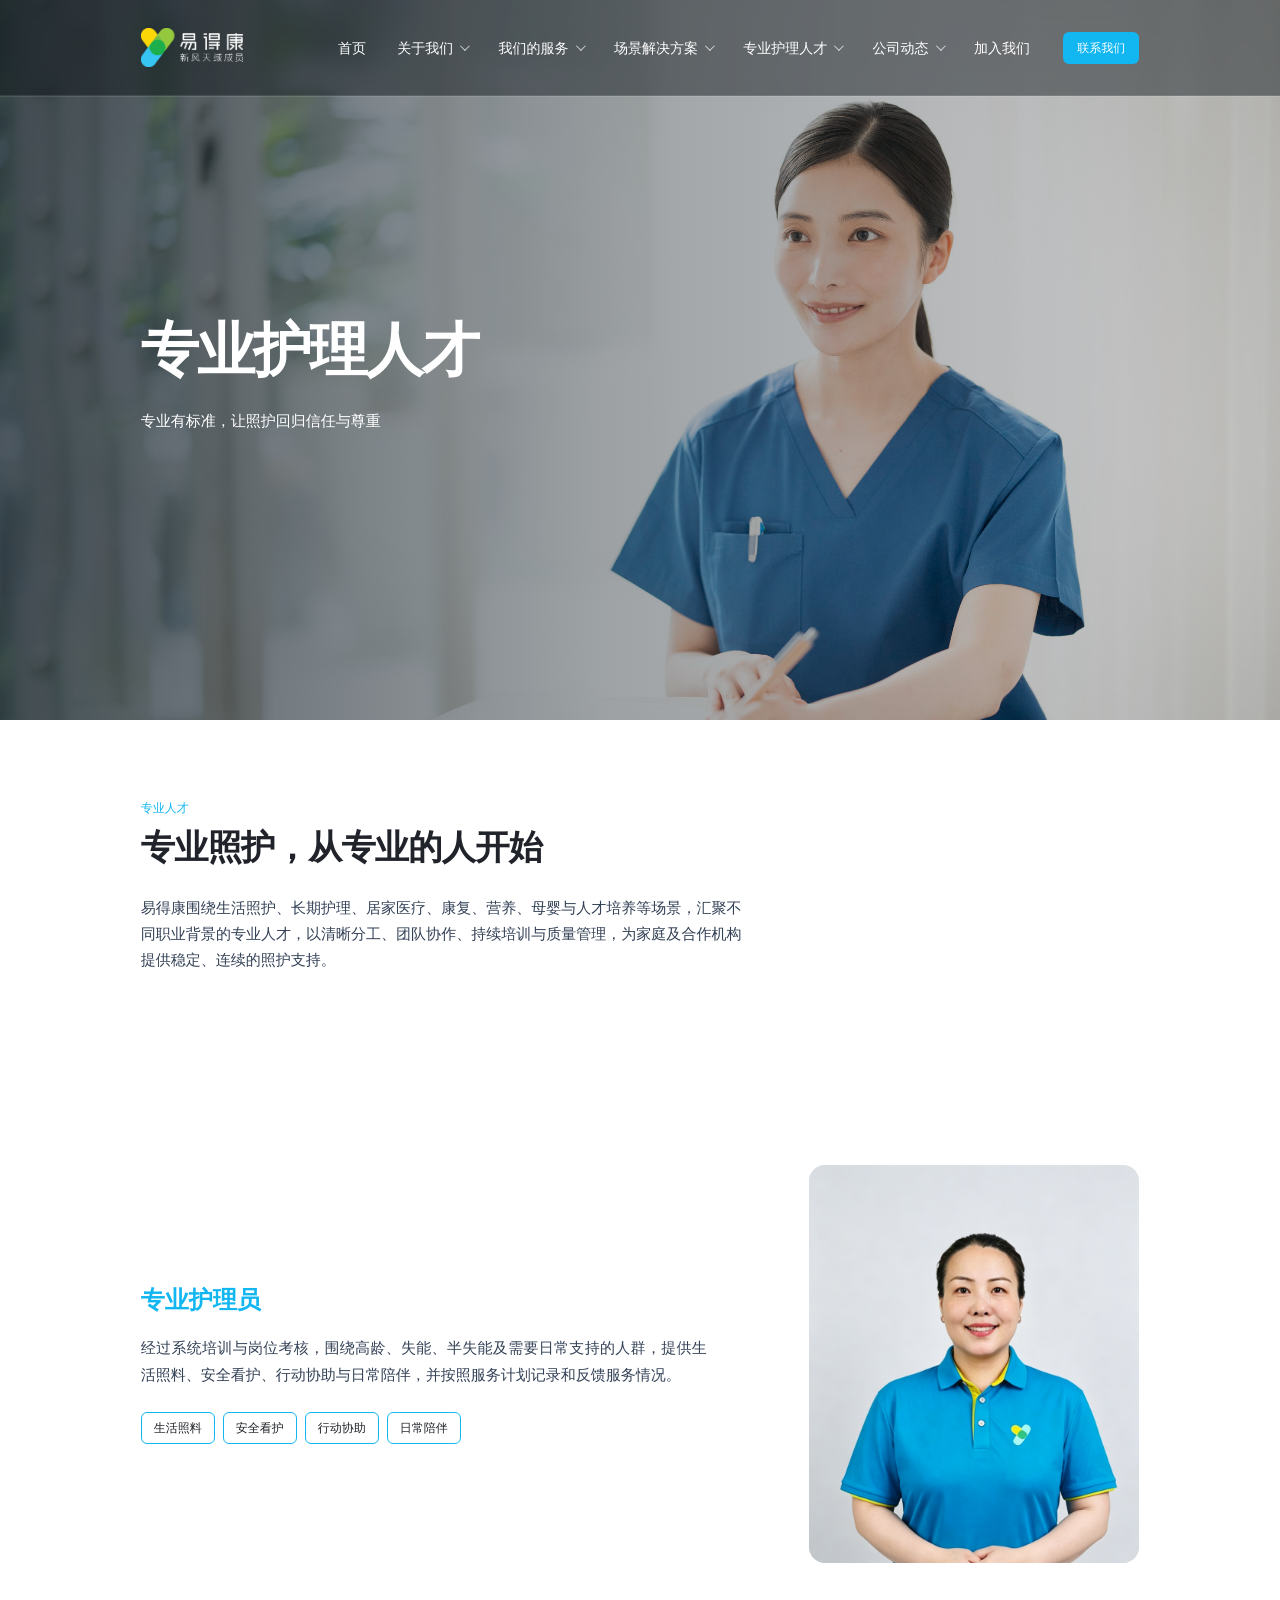
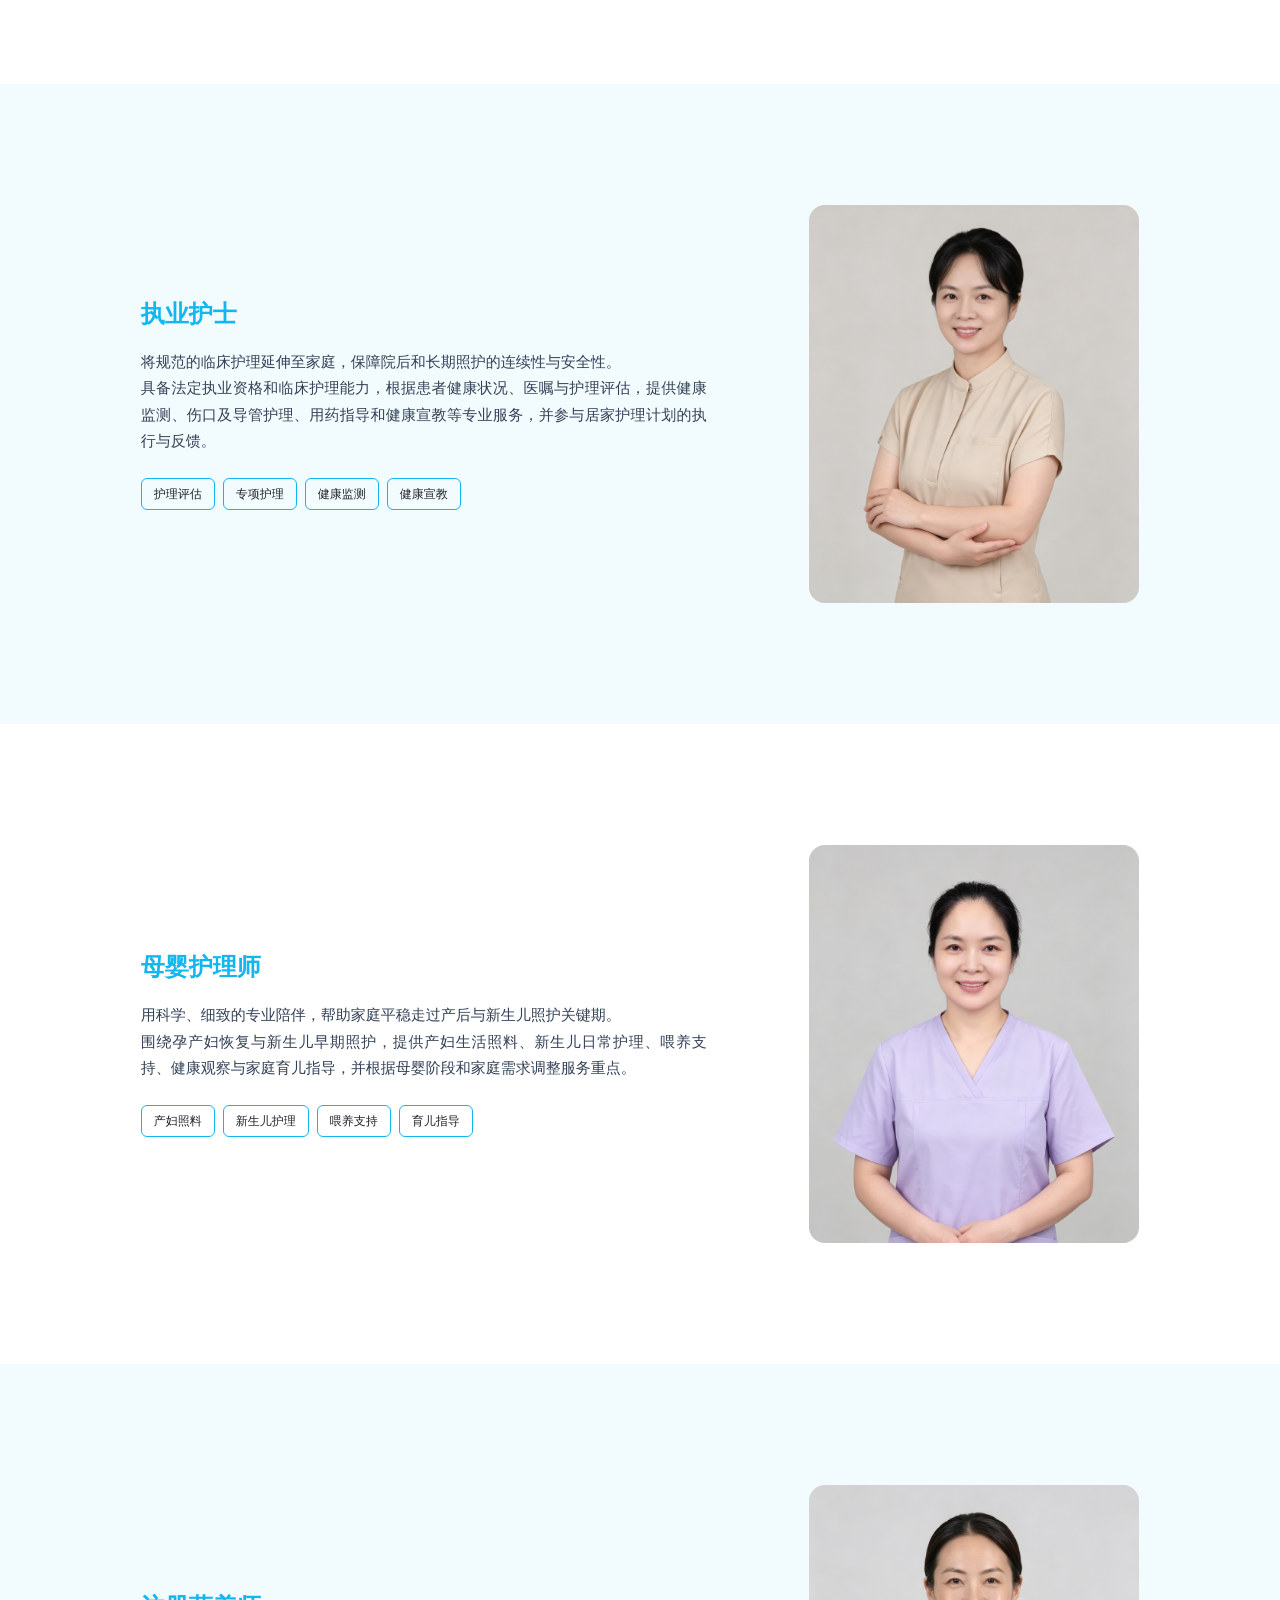
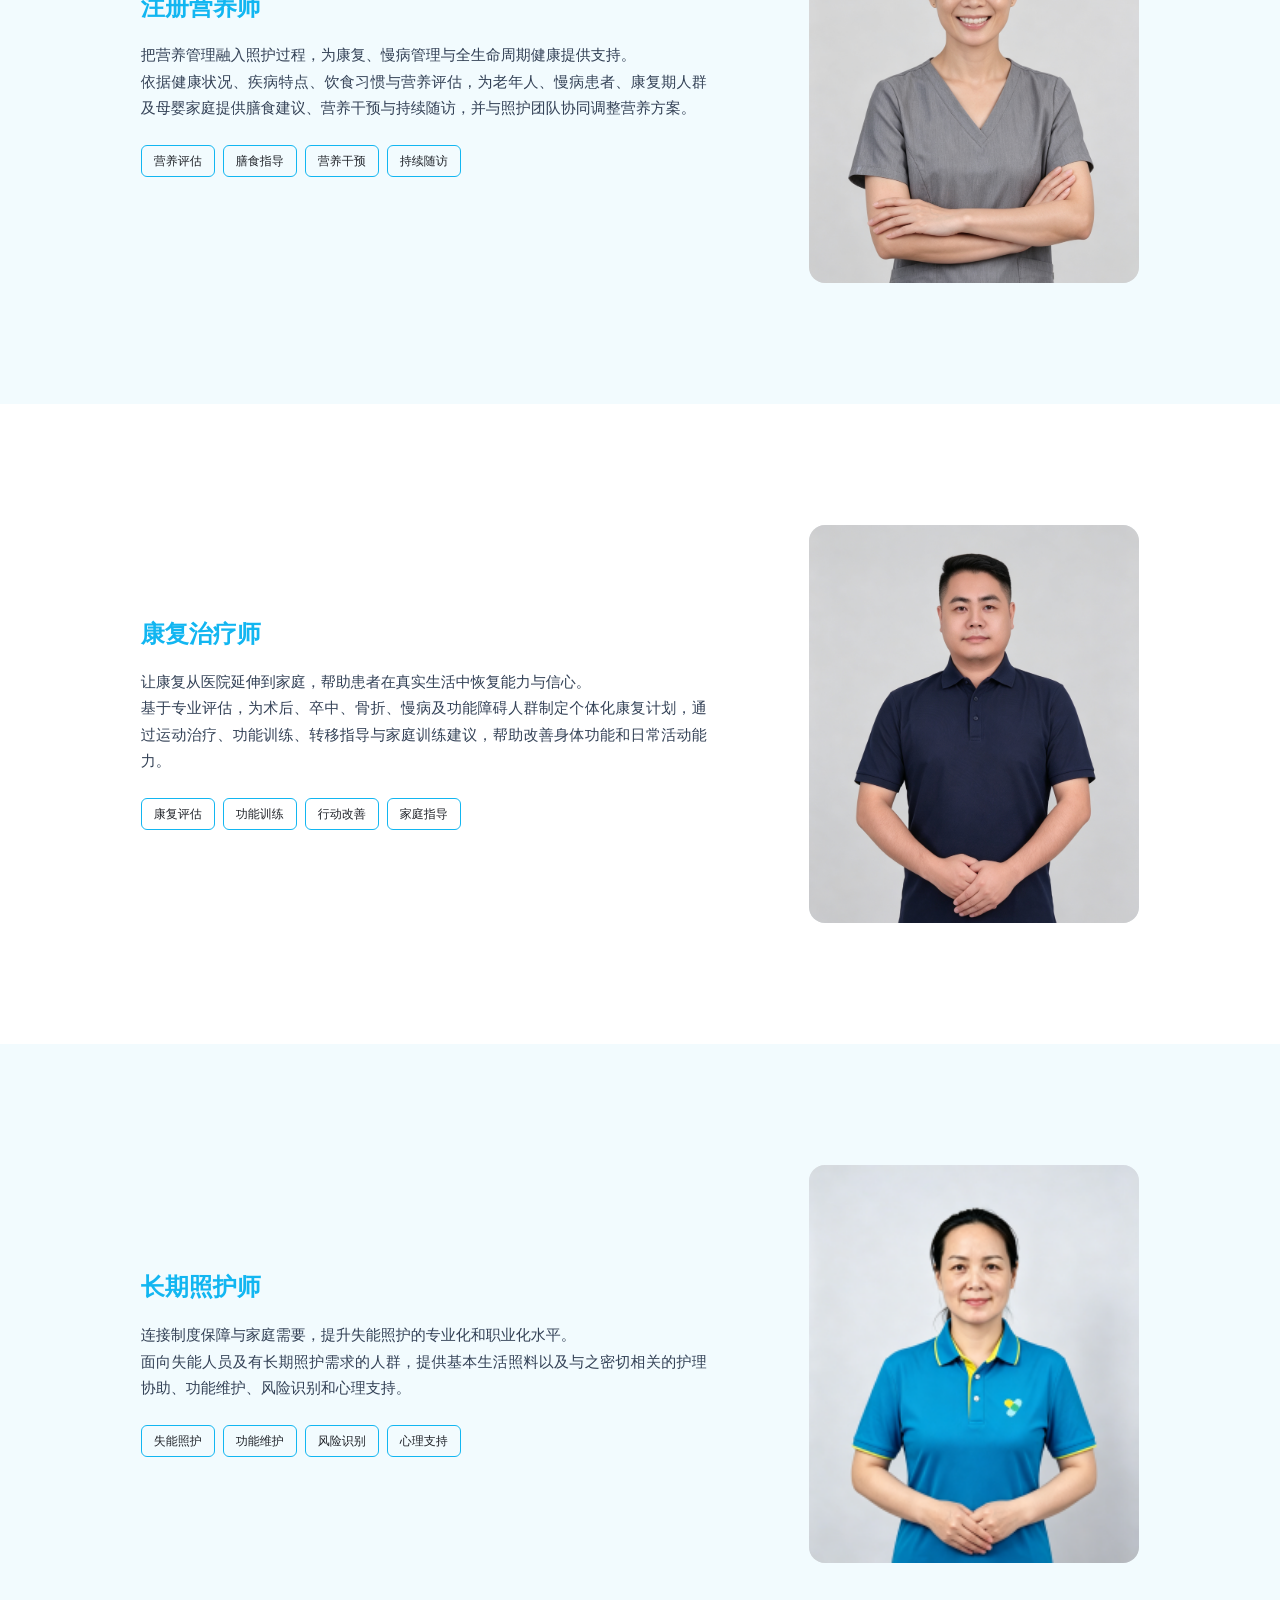
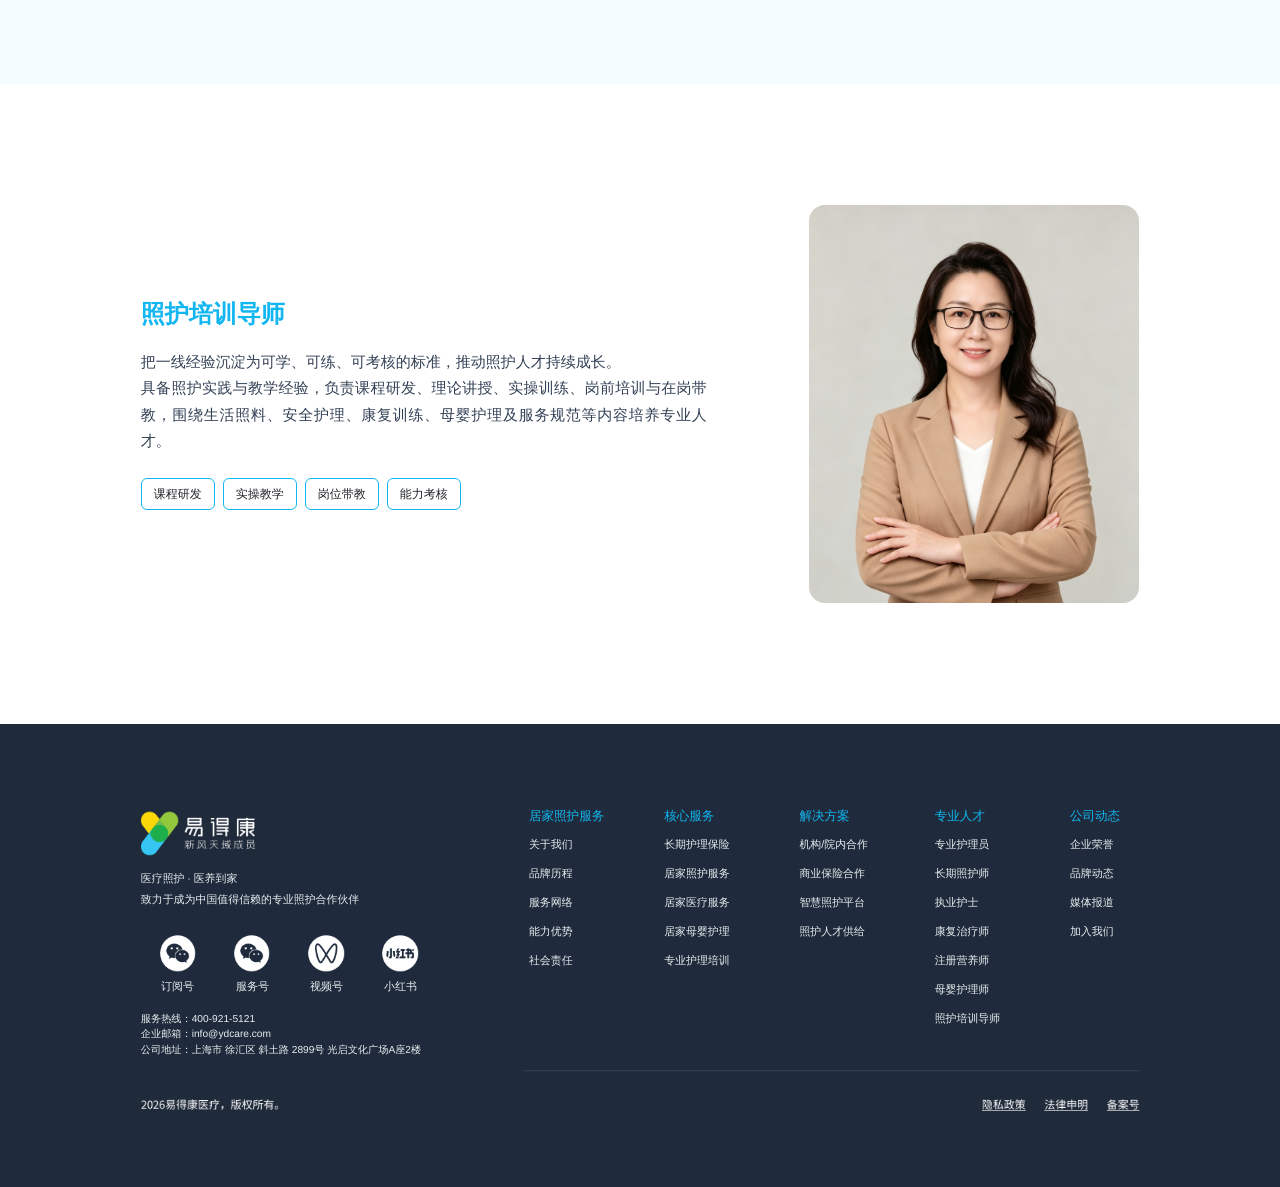
==== commit cb018543: "Use YDCare brand favicon across all website pages" ====
--- a/专业护理人才.html
+++ b/专业护理人才.html
@@ -5,6 +5,10 @@
   <meta name="viewport" content="width=device-width,initial-scale=1">
   <meta name="description" content="专业护理人才｜易得康医疗">
   <title>专业护理人才｜易得康医疗</title>
+<link rel="icon" type="image/x-icon" sizes="16x16 32x32 48x48 64x64" href="favicon.ico?v=20260831-ydcare">
+<link rel="icon" type="image/png" sizes="32x32" href="favicon-32x32.png?v=20260831-ydcare">
+<link rel="icon" type="image/svg+xml" sizes="any" href="favicon.svg?v=20260831-ydcare">
+<link rel="apple-touch-icon" sizes="180x180" href="apple-touch-icon.png?v=20260831-ydcare">
   <link rel="stylesheet" href="ydc-common.css">
   <script>if('scrollRestoration' in history) history.scrollRestoration='manual'</script>
   <style>
--- a/ydc-common.css
+++ b/ydc-common.css
@@ -7,6 +7,7 @@
   --ydc-small:clamp(12px,.83vw,16px);--ydc-tiny:clamp(11px,.68vw,13px);
   --ydc-stat-value:clamp(52px,5vw,96px);--ydc-stat-suffix:.666em;
   --ydc-r-lg:16px;--ydc-r-md:12px;--ydc-r-sm:6px;--ydc-r-btn:6px;
+  --ydc-nav-height:clamp(76px,7.5vw,144px);
 }
 *{box-sizing:border-box}
 .ydc-sr-only{position:absolute!important;width:1px!important;height:1px!important;padding:0!important;margin:-1px!important;overflow:hidden!important;clip:rect(0,0,0,0)!important;white-space:nowrap!important;border:0!important}
@@ -16,6 +17,8 @@
 img{display:block;max-width:100%;object-fit:cover} a{color:inherit;text-decoration:none} button{font:inherit}
 .ydc-container{width:var(--ydc-content);max-width:calc(100vw - 2 * var(--ydc-safe-gutter));margin-inline:auto}
 .ydc-inner{width:calc(100% - 2 * var(--ydc-second));margin-inline:auto}
+.ydc-nav-anchor{scroll-margin-top:var(--ydc-nav-height)}
+@media(max-width:768px){:root{--ydc-nav-height:68px}}
 .ydc-body{font-size:var(--ydc-body);line-height:1.75;color:var(--ydc-copy);text-align:justify;text-align-last:left;text-justify:inter-ideograph;white-space:pre-line}
 .ydc-small{font-size:var(--ydc-small);line-height:1.65;font-weight:400}
 .ydc-kicker{margin:0 0 12px;color:var(--ydc-blue);font-size:var(--ydc-small);line-height:1.35;font-weight:400}
@@ -24,7 +27,7 @@
 .ydc-blue{color:var(--ydc-blue)}
 
 /* Homepage navigation reused verbatim by every inner page. */
-.ydc-header{position:fixed;inset:0 0 auto;z-index:1000;display:flex;align-items:center;height:clamp(76px,7.5vw,144px);padding:0 max(var(--ydc-nav-safe-gutter),calc((100vw - var(--ydc-nav-content))/2));color:#fff;background:rgba(2,9,12,.42);border-bottom:1px solid rgba(255,255,255,.1);box-shadow:0 1px 0 rgba(255,255,255,.1);backdrop-filter:blur(12px);-webkit-backdrop-filter:blur(12px)}
+.ydc-header{position:fixed;inset:0 0 auto;z-index:1000;display:flex;align-items:center;height:var(--ydc-nav-height);padding:0 max(var(--ydc-nav-safe-gutter),calc((100vw - var(--ydc-nav-content))/2));color:#fff;background:rgba(2,9,12,.42);border-bottom:1px solid rgba(255,255,255,.1);box-shadow:0 1px 0 rgba(255,255,255,.1);backdrop-filter:blur(12px);-webkit-backdrop-filter:blur(12px);font-family:"PingFang SC","Microsoft YaHei",sans-serif}
 .ydc-home-brand{display:block;flex:0 0 clamp(102px,8.02vw,154px);height:100%;background:url("素材/易得康LOGO横版反白.png") left center/contain no-repeat;text-indent:-9999px;overflow:hidden}
 .ydc-home-menu{display:flex;align-self:stretch;align-items:stretch;justify-content:flex-end;gap:clamp(4px,1.15vw,22px);margin-left:auto;margin-right:clamp(16px,1.25vw,24px)}
 .ydc-home-item{position:relative;display:flex;align-items:stretch}
@@ -36,7 +39,7 @@
 .ydc-home-submenu{position:absolute;top:calc(100% + 10px);left:50%;width:clamp(128px,7.25vw,140px);padding:8px 0;border:1px solid rgba(255,255,255,.14);border-radius:var(--ydc-r-md);background:rgba(2,9,12,.42);box-shadow:0 18px 38px rgba(0,0,0,.3);backdrop-filter:blur(12px);-webkit-backdrop-filter:blur(12px);opacity:0;visibility:hidden;pointer-events:none;transform:translate(-50%,-10px);transition:opacity .24s ease,transform .28s cubic-bezier(.22,1,.36,1),visibility .28s}
 .ydc-home-submenu::before{content:"";position:absolute;left:0;right:0;top:-11px;height:11px}
 .ydc-home-item:hover .ydc-home-submenu,.ydc-home-item:focus-within .ydc-home-submenu,.ydc-home-item.is-open .ydc-home-submenu{opacity:1;visibility:visible;pointer-events:auto;transform:translate(-50%,0)}
-.ydc-home-submenu a{display:block;width:100%;margin:0;padding:8px 12px;color:#eaf5f8;font-size:var(--ydc-small);line-height:1.35;text-align:center;white-space:nowrap;text-decoration:none;transition:background .2s,color .2s}
+.ydc-home-submenu a{display:block;width:100%;margin:0;padding:8px 12px;color:#eaf5f8;font-size:clamp(13px,.78vw,15px);line-height:1.35;text-align:center;white-space:nowrap;text-decoration:none;transition:background .2s,color .2s}
 .ydc-home-submenu a:hover,.ydc-home-submenu a:focus-visible{background:rgba(18,182,241,.16);color:#1fc4f8;outline:none}
 .ydc-home-trigger:focus-visible{outline:2px solid #16bdf3;outline-offset:-4px}
 .ydc-home-contact-wrap{position:relative;align-self:stretch;display:flex;align-items:center;margin-left:clamp(7px,.7vw,14px)}.ydc-home-contact{display:inline-flex;align-items:center;justify-content:center;padding:clamp(10px,.68vw,13px) clamp(14px,1vw,20px);border-radius:var(--ydc-r-btn);background:#12b6f1;color:#fff;font-size:var(--ydc-small);font-weight:400;line-height:1;text-decoration:none;white-space:nowrap;transition:transform .2s,background .2s}.ydc-home-contact:hover,.ydc-home-contact:focus-visible{background:#02a9e5;transform:translateY(-2px)}
@@ -65,7 +68,7 @@
 .ydc-stat-band{padding:clamp(58px,5vw,92px) 0;color:#fff;background:var(--ydc-blue)}
 .ydc-stats{display:grid;grid-template-columns:repeat(3,1fr);gap:clamp(46px,4vw,76px)}
 .ydc-stats.four{grid-template-columns:repeat(4,1fr)}
-.ydc-stat{text-align:center}.ydc-stat strong{display:flex;align-items:baseline;justify-content:center;font:400 var(--ydc-stat-value)/1 Inter,"Helvetica Neue",Arial,sans-serif;letter-spacing:-.04em;white-space:nowrap}.ydc-stat strong[data-suffix]:not([data-suffix=""])::after{content:attr(data-suffix);margin-left:.12em;font-size:var(--ydc-stat-suffix);line-height:1;letter-spacing:0}.ydc-stat span{display:block;margin-top:16px;font-size:var(--ydc-small)}
+.ydc-stat{text-align:center}.ydc-stat strong,.ydc-stat .ydc-stat-sizer{display:flex;align-items:baseline;justify-content:center;font:400 var(--ydc-stat-value)/1 Inter,"Helvetica Neue",Arial,sans-serif;letter-spacing:-.04em;white-space:nowrap}.ydc-stat strong[data-suffix]:not([data-suffix=""])::after,.ydc-stat .ydc-stat-sizer[data-suffix]:not([data-suffix=""])::after{content:attr(data-suffix);margin-left:.12em;font-size:var(--ydc-stat-suffix);line-height:1;letter-spacing:0}.ydc-stat span{display:block;margin-top:16px;font-size:var(--ydc-small)}
 
 .ydc-card-grid{display:grid;gap:clamp(20px,1.7vw,32px)}.ydc-card-grid.three{grid-template-columns:repeat(3,1fr)}.ydc-card-grid.four{grid-template-columns:repeat(4,1fr)}
 .ydc-image-card{isolation:isolate;overflow:hidden;border-radius:var(--ydc-r-lg);background:var(--ydc-blue);box-shadow:0 20px 48px rgba(28,68,88,.08)}
@@ -141,7 +144,19 @@
 .ydc-talent-panel{border-radius:var(--ydc-r-lg);background:#f3f4f5;padding:clamp(30px,4vw,68px)}.ydc-talent-panel h3{font-size:var(--ydc-h3);margin:0 0 18px;color:var(--ydc-ink)}.ydc-talent-panel .ydc-body{max-width:62ch}.ydc-talent-panel .ydc-tags{margin-top:28px}
 .ydc-talent-grid{display:grid;grid-template-columns:repeat(2,minmax(0,1fr));gap:clamp(22px,2.4vw,46px);margin-top:clamp(38px,4vw,72px)}.ydc-talent-grid .ydc-talent-panel{min-height:100%;background:#fff;border:1px solid #e5eaef;padding:clamp(28px,3vw,52px)}.ydc-talent-grid .ydc-talent-panel h3{color:#0076b4}.ydc-talent-grid .ydc-tags{margin-bottom:0}
 
-.ydc-home-footer{position:relative;width:100%;aspect-ratio:3840/1388;overflow:hidden;line-height:0;background:var(--ydc-navy)}.ydc-home-footer>img{position:absolute;left:50%;top:50%;display:block;width:min(2250px,117vw);max-width:none;height:auto;transform:translate(-50%,-50%)}
+.ydc-home-footer{position:relative;width:100%;aspect-ratio:3840/1388;overflow:hidden;line-height:0;background:var(--ydc-navy)}
+.ydc-home-footer>img{position:absolute;left:50%;top:50%;display:block;width:min(2250px,117vw);max-width:none;height:auto;transform:translate(-50%,-50%)}
+.ydc-footer-social-icons{position:absolute;left:50%;top:50%;z-index:5;width:min(2250px,117vw);aspect-ratio:3840/1388;transform:translate(-50%,-50%);container-type:inline-size;pointer-events:none}
+.ydc-footer-social-icons::before{content:"";position:absolute;left:15.55%;top:33.5%;width:26.7%;height:40.7%;background:var(--ydc-navy)}
+.ydc-footer-left-content{--ydc-footer-small-gap:.35cqw;--ydc-footer-icon-label-gap:.7cqw;--ydc-footer-social-top-gap:1.55cqw;--ydc-footer-social-bottom-gap:1.52cqw;position:absolute;left:16.67%;top:33.95%;width:25.5%;color:#e8edf0}
+.ydc-footer-slogan{font-size:.73cqw;line-height:1.45cqw;white-space:nowrap}.ydc-footer-slogan strong,.ydc-footer-slogan span{display:block;font-weight:400}
+.ydc-footer-social-icons-list{width:19.8cqw;margin-top:var(--ydc-footer-social-top-gap);display:grid;grid-template-columns:repeat(4,1fr);align-items:start;justify-items:center}
+.ydc-footer-social-item{position:relative;display:flex;flex-direction:column;align-items:center;gap:var(--ydc-footer-icon-label-gap);margin:0;padding:0;border:0;background:transparent;color:#e8edf0;font:inherit;font-size:.73cqw;line-height:1;white-space:nowrap;cursor:pointer;pointer-events:auto}
+.ydc-footer-social-item>img{display:block;width:clamp(24px,2.75vw,53px);height:clamp(24px,2.75vw,53px);object-fit:contain;border-radius:0}.ydc-footer-social-item:focus-visible{outline:2px solid var(--ydc-blue);outline-offset:.35cqw;border-radius:.3cqw}
+.ydc-footer-social-qr{--ydc-footer-qr-size:clamp(96px,7.2vw,138px);position:absolute;left:50%;bottom:calc(100% + .75cqw);z-index:8;display:grid;place-items:center;width:var(--ydc-footer-qr-size);height:var(--ydc-footer-qr-size);padding:clamp(6px,.48vw,9px);overflow:hidden;border-radius:clamp(8px,.68vw,13px);background:#fff;box-shadow:0 14px 30px rgba(0,0,0,.3);line-height:0;opacity:0;visibility:hidden;pointer-events:none;transform:translate(-50%,8px) scale(.97);transform-origin:50% 100%;transition:opacity .2s ease,transform .25s cubic-bezier(.22,1,.36,1),visibility .2s}
+.ydc-footer-social-qr img{display:block;width:100%;height:100%;aspect-ratio:1;object-fit:contain;border-radius:0}.ydc-footer-social-item:hover .ydc-footer-social-qr,.ydc-footer-social-item:focus .ydc-footer-social-qr,.ydc-footer-social-item:focus-within .ydc-footer-social-qr{opacity:1;visibility:visible;transform:translate(-50%,0) scale(1)}
+.ydc-footer-contact-details{width:25.5cqw;margin-top:var(--ydc-footer-social-bottom-gap);display:grid;row-gap:var(--ydc-footer-small-gap);color:#e8edf0;font-size:.68cqw;line-height:1;white-space:nowrap}.ydc-footer-contact-details a,.ydc-footer-contact-details span{display:block;width:max-content;max-width:100%;color:inherit;text-decoration:none;pointer-events:auto;transition:color .18s ease}.ydc-footer-contact-details a:hover{color:#20c1f5}.ydc-footer-contact-details a:focus-visible{outline:2px solid var(--ydc-blue);outline-offset:2px;color:#20c1f5}
+.ydc-footer-menu{position:absolute;left:50%;top:50%;z-index:4;width:min(2250px,117vw);aspect-ratio:3840/1388;transform:translate(-50%,-50%);container-type:inline-size}.ydc-footer-menu::before{content:"";position:absolute;left:41.4%;top:20.5%;width:47.2%;height:47.1%;background:var(--ydc-navy)}.ydc-footer-menu-grid{position:absolute;left:42.58%;top:21.7%;width:45.16%;display:grid;grid-template-columns:repeat(5,minmax(0,1fr));align-items:start}.ydc-footer-menu-column{min-width:0}.ydc-footer-menu h3{margin:0;font-size:.84cqw;line-height:1.93cqw;font-weight:500;white-space:nowrap}.ydc-footer-menu a,.ydc-footer-menu span{display:block;width:max-content;max-width:100%;color:#e8edf0;font-size:.73cqw;line-height:1.93cqw;text-decoration:none;white-space:nowrap}.ydc-footer-menu h3 a{color:var(--ydc-blue);font-size:inherit;line-height:inherit;font-weight:inherit}.ydc-footer-menu a{transition:color .18s ease}.ydc-footer-menu a:hover{color:#20c1f5}.ydc-footer-menu a:focus-visible{outline:2px solid var(--ydc-blue);outline-offset:2px;color:#20c1f5}.ydc-footer-menu-column>span{color:#e8edf0}
 .ydc-footer-main{display:grid;grid-template-columns:31% 1fr;gap:clamp(54px,6vw,120px)}.ydc-footer-brand img{width:154px}.ydc-footer-brand p{margin:26px 0 0;font-size:var(--ydc-small);line-height:1.7}
 .ydc-footer-links{display:grid;grid-template-columns:repeat(6,1fr);gap:24px}.ydc-footer-links h4{margin:0 0 18px;color:var(--ydc-blue);font-size:var(--ydc-small);font-weight:500}.ydc-footer-links a{display:block;margin:0 0 13px;font-size:var(--ydc-tiny);color:#d8e1e8}
 .ydc-footer-bottom{display:flex;justify-content:space-between;gap:20px;margin-top:54px;padding-top:26px;border-top:1px solid rgba(255,255,255,.15);font-size:var(--ydc-tiny)}
@@ -158,7 +173,7 @@
 }
 @media(max-width:768px){
   :root{--ydc-content:calc(100vw - 40px);--ydc-safe-gutter:20px;--ydc-nav-content:calc(100vw - 40px);--ydc-nav-safe-gutter:20px;--ydc-h1:clamp(38px,11vw,56px);--ydc-h2:clamp(28px,8vw,40px);--ydc-h3:clamp(22px,6vw,30px);--ydc-body:16px;--ydc-small:13px}
-  .ydc-header{height:68px;padding:0 16px;overflow-x:auto;scrollbar-width:none}.ydc-header::-webkit-scrollbar{display:none}.ydc-header::-webkit-scrollbar{display:none}.ydc-home-brand{flex:0 0 102px;height:68px}.ydc-home-menu{display:flex;flex:0 0 auto;margin-left:12px}.ydc-home-trigger{font-size:13px;padding:0 10px}.ydc-home-contact-wrap{display:none}.ydc-home-contact{display:none}.ydc-home-submenu{position:fixed;top:78px;left:auto;right:16px;width:min(240px,calc(100vw - 32px));border-radius:var(--ydc-r-md);transform:translateY(-10px)}.ydc-home-item:hover .ydc-home-submenu,.ydc-home-item:focus-within .ydc-home-submenu,.ydc-home-item.is-open .ydc-home-submenu{transform:translateY(0)}
+  .ydc-header{height:var(--ydc-nav-height);padding:0 16px;overflow-x:auto;scrollbar-width:none}.ydc-header::-webkit-scrollbar{display:none}.ydc-header::-webkit-scrollbar{display:none}.ydc-home-brand{flex:0 0 102px;height:68px}.ydc-home-menu{display:flex;flex:0 0 auto;margin-left:12px}.ydc-home-trigger{font-size:13px;padding:0 10px}.ydc-home-contact-wrap{display:none}.ydc-home-contact{display:none}.ydc-home-submenu{position:fixed;top:78px;left:auto;right:16px;width:min(240px,calc(100vw - 32px));border-radius:var(--ydc-r-md);transform:translateY(-10px)}.ydc-home-item:hover .ydc-home-submenu,.ydc-home-item:focus-within .ydc-home-submenu,.ydc-home-item.is-open .ydc-home-submenu{transform:translateY(0)}
   .ydc-hero{height:720px;max-height:none}.ydc-hero-copy{width:var(--ydc-content);max-width:none;padding-top:250px}.ydc-hero-copy h1{max-width:100%}.ydc-hero p{width:100%}
   .ydc-section{padding:72px 0}.ydc-inner{width:100%}.ydc-intro,.ydc-editorial,.ydc-social{grid-template-columns:1fr;gap:38px}.ydc-service-intro .ydc-intro{width:100%}
   .ydc-stats,.ydc-stats.four{grid-template-columns:1fr;gap:42px}.ydc-card-grid.three,.ydc-card-grid.four,.ydc-feature-grid,.ydc-showcase{grid-template-columns:1fr}.ydc-advantage-grid .ydc-feature{grid-column:auto!important;grid-row:auto!important;padding-right:clamp(150px,38vw,220px)}.ydc-advantage-grid .ydc-feature::after{right:24px;width:clamp(122px,30vw,180px)}
@@ -167,7 +182,7 @@
   .ydc-product-card{grid-template-columns:1fr;padding:28px 24px;gap:24px}.ydc-product-copy{padding-right:0}.ydc-product-media{aspect-ratio:1.5/1}
   .ydc-cta-panel,.ydc-talent-layout,.ydc-talent-grid{grid-template-columns:1fr}.ydc-cta-panel img{max-width:360px}.ydc-talent-tabs{grid-template-columns:repeat(2,minmax(0,1fr))}
   .ydc-service-line{grid-template-columns:1fr;width:100%;gap:32px}.ydc-service-line.reverse .ydc-service-media{order:0}.ydc-service-media{aspect-ratio:1.25/1}
-  .ydc-home-footer>img{width:calc(150vw - 60px)}
+  .ydc-home-footer>img,.ydc-footer-social-icons,.ydc-footer-menu{width:calc(150vw - 60px)}
 }
 
 /* Home-care advantage cards: keep a clear text-to-image safety gap. */
@@ -210,14 +225,15 @@
 
 /* Long-term-care insurance page: Figma frame 329:3446, 1920 x 11789. */
 .long-term-page{--ltc-blue:#12b6f1;--ltc-deep:#075280;--ltc-ink:#040708;--ltc-gray:#f3f4f6}
-.long-term-page .ltc-hero{height:min(56.25vw,1080px);max-height:none}
+.long-term-page .ltc-hero{display:flex;align-items:center;height:min(56.25vw,1080px);max-height:none;padding-top:clamp(76px,7.5vw,144px)}
 .long-term-page .ltc-hero .ydc-hero-bg{object-position:center}
-.long-term-page .ltc-hero .ydc-hero-copy{padding-top:clamp(260px,20.3vw,390px)}
+.long-term-page .ltc-hero .ydc-hero-copy{padding-top:0}
 .long-term-page .ltc-hero h1{font-size:clamp(48px,5vw,96px)}
 .long-term-page .ltc-intro-section{min-height:min(22.0833vw,424px);padding:clamp(76px,6.04vw,116px) 0}
 .long-term-page .ltc-intro-section .ydc-intro{grid-template-columns:615px 1fr;gap:88px}
 .long-term-page .ltc-section-heading .ydc-kicker{margin-bottom:12px}
 .long-term-page .ltc-section-heading .ydc-title{font-size:clamp(34px,2.5vw,48px);line-height:1.22;font-weight:500}
+.long-term-page .ltc-data-note{margin:.8em 0 0;font-size:clamp(13px,1.0417vw,20px);line-height:1.5;color:#fff}
 
 .long-term-page .ltc-market{position:relative;overflow:hidden;padding:clamp(92px,5.6vw,108px) 0 0;color:#fff;background:var(--ydc-blue)}
 .long-term-page .ltc-market .ydc-stat-band{margin-top:clamp(52px,5.2vw,100px);padding:0;background:transparent}
@@ -258,8 +274,6 @@
 .ydc-network-map .ltc-network-point:focus-visible{transform:translate(-50%,-50%) scale(1.5)}
 .ydc-network-map .ltc-network-point:focus-visible::before{animation:none;opacity:0}
 .ydc-network-map .ltc-network-point:focus-visible::after{box-shadow:0 0 0 2px rgba(255,255,255,.7),0 0 15px rgba(56,198,244,.74)}
-.ydc-network-map .ltc-network-tooltip{position:absolute;z-index:4;max-width:190px;margin-left:var(--network-overlay-shift-x);margin-top:var(--network-overlay-shift-y);padding:7px 10px;border:1px solid rgba(6,176,239,.35);border-radius:var(--ydc-r-sm);background:rgba(5,48,72,.92);box-shadow:0 8px 22px rgba(5,48,72,.16);color:#fff;font-size:13px;line-height:1.35;white-space:nowrap;opacity:0;visibility:hidden;pointer-events:none;transform:translate(-50%,8px);transition:opacity .15s ease,visibility .15s ease}
-.ydc-network-map .ltc-network-tooltip.is-visible{opacity:1;visibility:visible}
 @keyframes ltc-network-pulse{0%{opacity:.8;transform:translate(-50%,-50%) scale(1)}100%{opacity:0;transform:translate(-50%,-50%) scale(1.5)}}
 @media(hover:hover) and (pointer:fine){
   .ydc-network-map .ltc-network-point:hover{transform:translate(-50%,-50%) scale(1.5)}
@@ -297,6 +311,7 @@
 .long-term-page .ltc-training-media{width:100%;height:auto;aspect-ratio:640/620;margin-top:70px;overflow:hidden;border-radius:var(--ydc-r-lg)}.long-term-page .ltc-training-image{display:block;width:100%;height:100%;object-fit:cover;object-position:center center;transition:transform .55s cubic-bezier(.22,1,.36,1)}.long-term-page .ltc-training-media:hover .ltc-training-image{transform:scale(1.015)}
 .long-term-page .ltc-system-image{display:block;width:100%;height:auto;aspect-ratio:640/620;object-fit:cover;border-radius:var(--ydc-r-lg);box-shadow:0 22px 56px rgba(31,43,60,.12);transition:transform .5s cubic-bezier(.22,1,.36,1)}.long-term-page .ltc-system-image:hover{transform:scale(1.015)}
 .long-term-page .ltc-training-matrix{display:grid;grid-template-columns:minmax(0,239fr) minmax(0,252fr);gap:clamp(24px,3.594vw,69px);margin-top:48px}.long-term-page .ltc-training-matrix article{min-width:0}.long-term-page .ltc-training-matrix h3,.long-term-page .ltc-subhead{margin:0;font-size:28px;line-height:1.5;font-weight:500}.long-term-page .ltc-subhead{margin-top:50px}
+.long-term-page .ltc-training-matrix h3{font-size:clamp(18px,1.6vw,24px)}
 .long-term-page .ltc-chip-list{display:grid;gap:8px 5px;margin-top:11px}.long-term-page .ltc-training-matrix article:first-child .ltc-chip-list{grid-template-columns:repeat(2,minmax(0,107px))}.long-term-page .ltc-training-matrix article:last-child .ltc-chip-list{grid-template-columns:minmax(0,158px)}.long-term-page .ltc-chip-list span{display:flex;align-items:center;justify-content:center;min-width:0;height:40px;padding:0 9px;border:1px solid var(--ltc-blue);border-radius:var(--ydc-r-sm);background:transparent;color:#29282b;font-size:16px;line-height:1;white-space:nowrap;transition:color .24s ease,background-color .24s ease,transform .24s ease}.long-term-page .ltc-chip-list span:hover{color:#fff;background:var(--ltc-blue);transform:translateY(-2px)}
 .long-term-page .ltc-career{margin-top:112px}.long-term-page .ltc-career>h3,.long-term-page .ltc-service-chain>h3{margin:0;font-size:38px;line-height:1.22;font-weight:500}
 .long-term-page .ltc-timeline{display:grid;grid-template-columns:repeat(4,1fr);gap:24px;margin-top:68px}.long-term-page .ltc-timeline article{position:relative;min-width:0;padding:0 0 0;transition:transform .25s ease}.long-term-page .ltc-timeline article::before{content:"";position:absolute;left:0;top:76px;width:16px;height:16px;border-radius:50%;background:#29282b}.long-term-page .ltc-timeline article::after{content:"";position:absolute;left:24px;right:0;top:83px;height:2px;background:#29282b}.long-term-page .ltc-timeline strong{display:flex;align-items:center;gap:14px;padding-left:0;color:#29282b;font-size:28px;line-height:36px;font-weight:500;transition:color .25s ease}.long-term-page .ltc-timeline strong svg{width:40px;height:40px;fill:none;stroke:currentColor;stroke-width:1.6;stroke-linecap:round;stroke-linejoin:round}.long-term-page .ltc-timeline p{min-height:48px;margin:73px 0 0;font-size:16px;line-height:1.5;color:#29282b}.long-term-page .ltc-timeline article:hover,.long-term-page .ltc-timeline article:focus-visible{transform:translateY(-3px);outline:0}.long-term-page .ltc-timeline article:hover strong,.long-term-page .ltc-timeline article:focus-visible strong{color:var(--ltc-blue)}
@@ -326,11 +341,11 @@
 .long-term-page .ltc-local .ltc-section-heading .ydc-title span{color:var(--ltc-blue)}
 .long-term-page .ltc-local .ltc-section-heading .ydc-body{margin-top:18px;color:#29282b;font-size:20px;line-height:1.5}
 .long-term-page .ltc-local-grid{display:grid;grid-template-columns:repeat(3,1fr);gap:20px 23px;margin-top:57px}
-.long-term-page .ltc-local-grid article{display:flex;flex-direction:column;align-items:center;justify-content:center;min-height:clamp(230px,14.896vw,286px);padding:42px 40px;color:#fff;border-radius:var(--ydc-r-lg);background:#075681;transition:transform .3s cubic-bezier(.22,1,.36,1),background-color .3s ease}
+.long-term-page .ltc-local-grid article{display:flex;flex-direction:column;align-items:center;justify-content:center;min-height:clamp(230px,14.896vw,286px);padding:42px clamp(24px,1.67vw,32px);color:#fff;border-radius:var(--ydc-r-lg);background:#075681;transition:transform .3s cubic-bezier(.22,1,.36,1),background-color .3s ease}
 .long-term-page .ltc-local-grid article:hover,.long-term-page .ltc-local-grid article:focus-visible{transform:translateY(-6px);background:#08638f;outline:0}
 .long-term-page .ltc-local-grid article:focus-visible{box-shadow:0 0 0 3px rgba(18,182,241,.48)}
 .long-term-page .ltc-local-grid h3{margin:0;font-size:clamp(23px,1.458vw,28px);line-height:1.5;font-weight:500;text-align:center}
-.long-term-page .ltc-local-grid p{max-width:244px;margin:7px 0 0;color:#fff;font-size:clamp(15px,1.042vw,20px);line-height:1.5;text-align:center}
+.long-term-page .ltc-local-grid p{width:100%;max-width:none;margin:7px 0 0;color:#fff;font-size:clamp(15px,1.042vw,20px);line-height:1.5;text-align:center;text-wrap:balance}
 
 .long-term-page .ltc-light{padding:clamp(100px,7vw,134px) 0;background:#fff}
 .long-term-page .ltc-light-card{display:grid;grid-template-columns:minmax(0,7fr) minmax(0,8fr);gap:89px;align-items:center;width:100%;max-width:100%;min-height:415px;margin:0 auto;background:transparent}
@@ -370,11 +385,16 @@
 .long-term-page .all-news a:hover,.long-term-page .all-news a:focus-visible{color:#fff;background:var(--ltc-blue);border-color:var(--ltc-blue);transform:translateY(-2px);outline:0}
 
 @media(max-width:1100px){.long-term-page .ltc-intro-section .ydc-intro{grid-template-columns:1fr;gap:34px}.long-term-page .ltc-training{min-height:0;padding:90px 0}.long-term-page .ltc-training-top,.long-term-page .ltc-system-top{grid-template-columns:1fr;gap:42px}.long-term-page .ltc-training-media{width:100%;height:auto;aspect-ratio:640/620;margin-top:0}.long-term-page .ltc-system-image{width:100%;height:auto;max-height:620px}.long-term-page .ltc-light-card{grid-template-columns:1fr;gap:34px}.long-term-page .ltc-light-media{max-width:640px}.long-term-page .ltc-light-card img{width:100%;height:100%}}
-@media(max-width:768px){.long-term-page .ltc-hero{height:720px}.long-term-page .ltc-hero .ydc-hero-bg{object-position:62% center}.long-term-page .ltc-market .ydc-stats.four{grid-template-columns:repeat(2,1fr);gap:34px 16px}.long-term-page .ltc-market .ydc-stat{padding-left:20px}.long-term-page .ltc-market .ydc-stat:nth-child(odd){padding-left:0;border-left:0}.long-term-page .ltc-stage-grid,.long-term-page .ltc-market-capabilities,.long-term-page .ltc-quality-grid,.long-term-page .ltc-local-grid,.long-term-page .ltc-news-grid{grid-template-columns:1fr}.long-term-page .ltc-quality-grid{gap:18px;margin-top:48px}.long-term-page .ltc-quality-card{grid-template-rows:auto minmax(210px,1fr) auto auto;min-height:0;padding:28px 20px 34px}.long-term-page .ltc-quality-meta{gap:12px}.long-term-page .ltc-quality-meta span{padding:8px 10px;font-size:12px}.long-term-page .ltc-quality-meta p{font-size:11px}.long-term-page .ltc-quality-card h3{font-size:24px}.long-term-page .ltc-quality-card ul{padding-left:22px;font-size:15px}.long-term-page .ltc-map-stage{min-height:1500px;background-position:52% 32%}.long-term-page .ltc-market-capabilities{margin-top:300px}.long-term-page .ltc-training-top .ydc-title{font-size:32px}.long-term-page .ltc-training-top .ydc-body{font-size:16px}.long-term-page .ltc-training-matrix{grid-template-columns:1fr;gap:30px}.long-term-page .ltc-training-matrix article:first-child .ltc-chip-list{grid-template-columns:repeat(2,minmax(0,1fr))}.long-term-page .ltc-training-matrix article:last-child .ltc-chip-list{grid-template-columns:1fr}.long-term-page .ltc-subhead{margin-top:38px}.long-term-page .ltc-training-matrix h3,.long-term-page .ltc-subhead{font-size:24px}.long-term-page .ltc-career{margin-top:72px}.long-term-page .ltc-career>h3{font-size:30px}.long-term-page .ltc-timeline,.long-term-page .ltc-pillar-grid{grid-template-columns:1fr}.long-term-page .ltc-timeline{gap:30px;margin-top:44px}.long-term-page .ltc-timeline article{padding:0 0 20px 42px}.long-term-page .ltc-timeline article::before{left:0;top:12px}.long-term-page .ltc-timeline article::after{left:7px;right:auto;top:30px;bottom:-24px;width:2px;height:auto}.long-term-page .ltc-timeline article:last-child::after{display:none}.long-term-page .ltc-timeline strong{font-size:24px}.long-term-page .ltc-timeline strong svg{width:32px;height:32px}.long-term-page .ltc-timeline p{margin:14px 0 0;font-size:15px}.long-term-page .ltc-pillar-grid{gap:14px;margin-top:48px}.long-term-page .ltc-pillar-grid article{min-height:230px}.long-term-page .ltc-pillar-grid h3{min-height:0;margin-bottom:28px;font-size:31px}.long-term-page .ltc-system-benefits{grid-template-columns:1fr}.long-term-page .ltc-light-card{grid-template-columns:1fr}.long-term-page .ltc-light-card>div{padding:42px 28px}.long-term-page .ltc-light-card img{aspect-ratio:640/415}.long-term-page .ltc-responsibility>.ydc-container{width:calc(100vw - 40px);max-width:none}.long-term-page .ltc-news-copy{padding:18px 0 0}.long-term-page .ltc-news-grid article{margin-bottom:28px}}
+@media(max-width:768px){.long-term-page .ltc-hero{height:720px;padding-top:68px}.long-term-page .ltc-hero .ydc-hero-bg{object-position:62% center}.long-term-page .ltc-market .ydc-stats.four{grid-template-columns:repeat(2,1fr);gap:34px 16px}.long-term-page .ltc-market .ydc-stat{padding-left:20px}.long-term-page .ltc-market .ydc-stat:nth-child(odd){padding-left:0;border-left:0}.long-term-page .ltc-stage-grid,.long-term-page .ltc-market-capabilities,.long-term-page .ltc-quality-grid,.long-term-page .ltc-local-grid,.long-term-page .ltc-news-grid{grid-template-columns:1fr}.long-term-page .ltc-quality-grid{gap:18px;margin-top:48px}.long-term-page .ltc-quality-card{grid-template-rows:auto minmax(210px,1fr) auto auto;min-height:0;padding:28px 20px 34px}.long-term-page .ltc-quality-meta{gap:12px}.long-term-page .ltc-quality-meta span{padding:8px 10px;font-size:12px}.long-term-page .ltc-quality-meta p{font-size:11px}.long-term-page .ltc-quality-card h3{font-size:24px}.long-term-page .ltc-quality-card ul{padding-left:22px;font-size:15px}.long-term-page .ltc-map-stage{min-height:1500px;background-position:52% 32%}.long-term-page .ltc-market-capabilities{margin-top:300px}.long-term-page .ltc-training-top .ydc-title{font-size:32px}.long-term-page .ltc-training-top .ydc-body{font-size:16px}.long-term-page .ltc-training-matrix{grid-template-columns:1fr;gap:30px}.long-term-page .ltc-training-matrix article:first-child .ltc-chip-list{grid-template-columns:repeat(2,minmax(0,1fr))}.long-term-page .ltc-training-matrix article:last-child .ltc-chip-list{grid-template-columns:1fr}.long-term-page .ltc-subhead{margin-top:38px}.long-term-page .ltc-training-matrix h3,.long-term-page .ltc-subhead{font-size:24px}.long-term-page .ltc-career{margin-top:72px}.long-term-page .ltc-career>h3{font-size:30px}.long-term-page .ltc-timeline,.long-term-page .ltc-pillar-grid{grid-template-columns:1fr}.long-term-page .ltc-timeline{gap:30px;margin-top:44px}.long-term-page .ltc-timeline article{padding:0 0 20px 42px}.long-term-page .ltc-timeline article::before{left:0;top:12px}.long-term-page .ltc-timeline article::after{left:7px;right:auto;top:30px;bottom:-24px;width:2px;height:auto}.long-term-page .ltc-timeline article:last-child::after{display:none}.long-term-page .ltc-timeline strong{font-size:24px}.long-term-page .ltc-timeline strong svg{width:32px;height:32px}.long-term-page .ltc-timeline p{margin:14px 0 0;font-size:15px}.long-term-page .ltc-pillar-grid{gap:14px;margin-top:48px}.long-term-page .ltc-pillar-grid article{min-height:230px}.long-term-page .ltc-pillar-grid h3{min-height:0;margin-bottom:28px;font-size:31px}.long-term-page .ltc-system-benefits{grid-template-columns:1fr}.long-term-page .ltc-light-card{grid-template-columns:1fr}.long-term-page .ltc-light-card>div{padding:42px 28px}.long-term-page .ltc-light-card img{aspect-ratio:640/415}.long-term-page .ltc-responsibility>.ydc-container{width:calc(100vw - 40px);max-width:none}.long-term-page .ltc-news-copy{padding:18px 0 0}.long-term-page .ltc-news-grid article{margin-bottom:28px}}
+
+/* Service heroes share the maternal page's heading and description origins.
+   Reserve its description height for the training CTA at every screen width. */
+.training-page .ydc-hero-copy>p{display:grid}
+.training-page .ydc-hero-copy>p>span{grid-area:1/1}
+.training-page .ydc-hero-description-sizer{visibility:hidden;pointer-events:none;user-select:none}
+.training-page #talent-supply:target{opacity:1;transform:none;transition:none}
 
 /* Training page: Figma canvas proportions for metrics, business and social sections. */
-.training-page .ydc-hero{height:min(56.25vw,1080px);max-height:none}
-.training-page .ydc-hero-copy{padding-top:clamp(280px,20.3vw,390px)}
 .training-page .ydc-section:first-of-type{min-height:424px;padding:clamp(92px,7.6vw,146px) 0}
 .training-page .ydc-intro{grid-template-columns:1fr 1fr;gap:clamp(70px,7.5vw,144px)}
 .training-page .ydc-stat-band{min-height:360px;padding:clamp(76px,6.5vw,124px) 0;background:var(--ydc-blue)}
@@ -395,10 +415,21 @@
 .training-page .ydc-product-media{width:100%;aspect-ratio:411/294;border-radius:var(--ydc-r-md)}
 .training-page .ydc-social{min-height:565px;grid-template-columns:1fr 36%;gap:clamp(60px,7vw,134px);padding:clamp(76px,5.6vw,108px) 0;color:#fff}
 .training-page .ydc-section.soft:has(.ydc-social){padding:0;background:#07527f;color:#fff}
-.training-page .ydc-social .ydc-title{color:#fff}.training-page .ydc-social .ydc-kicker{color:#fff}.training-page .ydc-social .ydc-body{color:#fff;max-width:560px}.training-page .ydc-social img:last-child{width:100%;aspect-ratio:1/1.05;object-fit:cover;border-radius:var(--ydc-r-lg)}.training-page .ydc-social .ydc-qr{margin-top:clamp(34px,3vw,58px);gap:22px}.training-page .ydc-social .ydc-qr img{width:48px;height:48px;object-fit:cover;border-radius:var(--ydc-r-sm);background:#001a2c}
+.training-page .ydc-social .ydc-title{color:#fff}.training-page .ydc-social .ydc-kicker{color:#fff}.training-page .ydc-social .ydc-body{color:#fff;max-width:560px}.training-page .ydc-social img:last-child{width:100%;aspect-ratio:1/1.05;object-fit:cover;border-radius:var(--ydc-r-lg)}.training-page .ydc-social .ydc-qr{margin-top:clamp(34px,3vw,58px);gap:22px}.training-page .ydc-social .ydc-qr .ws-social-icon>img{width:48px;height:48px;object-fit:cover;border-radius:var(--ydc-r-sm);background:#001a2c}
+.training-page .ydc-social .ydc-qr .ws-social-icon{display:block;flex:0 0 48px;width:48px;height:48px}
+.training-page .ydc-social .ydc-qr .ydc-footer-social-qr img{width:100%;height:100%;aspect-ratio:1;object-fit:contain;border-radius:0;background:transparent}
+/* Trim only the video QR image edges; preserve the original QR file and popover frame. */
+.training-page .ws-video-qr{clip-path:inset(2%);transform:scale(1.04)}
+@media(max-width:768px){.training-page .ydc-social .ws-social-icon:first-child .ydc-footer-social-qr{left:calc(var(--ydc-footer-qr-size)/2);transform-origin:0 100%}}
 .training-page .ydc-social .ydc-social-cta{margin-top:clamp(32px,2.75vw,53px);min-height:46px;padding:8px 20px;border:1px solid #fff;border-radius:var(--ydc-r-btn);color:#fff;background:transparent;font-size:clamp(15px,1.05vw,20px);font-weight:500}
 .training-page .ydc-social .ydc-social-cta:hover,.training-page .ydc-social .ydc-social-cta:focus-visible{color:#07527f;background:#fff;box-shadow:0 12px 30px rgba(0,0,0,.18);outline:0}
 @media(max-width:768px){.training-page .ydc-intro{grid-template-columns:1fr;gap:34px}.training-page .ydc-stats:not(.four){grid-template-columns:1fr;gap:42px}.training-page .ydc-stat-band{min-height:0}.training-page .ydc-product-card{grid-template-columns:1fr;gap:24px;padding:42px 24px}.training-page .ydc-product-copy{padding-right:0}.training-page .ydc-product-media{width:100%;max-width:360px}.training-page .ydc-social{grid-template-columns:1fr;min-height:0;padding:72px 0}.training-page .ydc-social img:last-child{max-width:420px}}
+
+.maternal-page .ydc-stat:first-child,.training-page .ydc-stat.has-data-note{position:relative;justify-self:center}
+.training-page .ydc-stat.has-data-note>strong{position:absolute;top:0;left:0;width:100%}
+.training-page .ydc-stat-sizer{visibility:hidden;pointer-events:none}
+.maternal-page .ydc-stat-note,.training-page .ydc-stat-note{position:absolute;top:100%;left:0;margin:20px 0 0;color:rgba(255,255,255,.85);font-size:var(--ydc-tiny);line-height:1.5;text-align:left;white-space:nowrap}
+@media(max-width:768px){.maternal-page .ydc-stat-note,.training-page .ydc-stat-note{position:static;width:0}}
 
 /* Maternal-care page: Figma official-social section (1920 x 565). */
 .maternal-page .ydc-section.soft:has(.ydc-social){padding:0;background:#004a78;color:#fff}
@@ -409,7 +440,9 @@
 .maternal-page .ydc-social .ydc-social-cta:hover,.maternal-page .ydc-social .ydc-social-cta:focus-visible{color:#004a78;background:#fff;box-shadow:0 12px 30px rgba(0,0,0,.18);outline:0}
 .maternal-page .ydc-social>img:last-child{width:411px;max-width:100%;aspect-ratio:411/432;object-fit:cover;border-radius:var(--ydc-r-lg)}
 .maternal-page .ydc-social .ydc-qr{margin-top:clamp(34px,3vw,58px);gap:45px}
-.maternal-page .ydc-social .ydc-qr img{width:54px;height:54px;object-fit:cover;border-radius:var(--ydc-r-sm);background:#00070c}
+.maternal-page .ydc-social .ydc-qr .yhj-social-icon{display:block;width:clamp(24px,2.75vw,53px);height:clamp(24px,2.75vw,53px);background:transparent}
+.maternal-page .ydc-social .ydc-qr .yhj-social-icon img{display:block;width:100%;height:100%;aspect-ratio:1;object-fit:contain;border-radius:0;background:transparent}
+@media(max-width:768px){.maternal-page .ydc-social .yhj-social-icon:first-child .ydc-footer-social-qr{left:calc(var(--ydc-footer-qr-size)/2);transform-origin:0 100%}}
 @media(max-width:768px){.maternal-page .ydc-social{grid-template-columns:1fr;min-height:0;padding:72px 0}.maternal-page .ydc-social>img:last-child{width:100%;max-width:411px}.maternal-page .ydc-social .ydc-qr{gap:22px}}
 
 /* Institution cooperation consultation: Figma frame 344:12884. */
@@ -419,8 +452,9 @@
 .institution-page .institution-consult .ydc-kicker{margin-bottom:12px;color:#fff;font-size:clamp(15px,1.05vw,20px);font-weight:500}
 .institution-page .institution-consult .ydc-title{color:#fff;font-size:clamp(34px,2.5vw,48px);font-weight:500}
 .institution-page .institution-consult .ydc-body{max-width:560px;margin:clamp(28px,2.45vw,47px) 0 0;color:#fff;font-size:clamp(15px,1.05vw,20px);line-height:1.5;text-align:left;white-space:normal}
-.institution-page .institution-consult-btn{display:inline-flex;align-items:center;justify-content:center;min-height:46px;margin-top:clamp(32px,2.75vw,53px);padding:8px 20px;border:1px solid #fff;border-radius:var(--ydc-r-btn);color:#fff;background:transparent;font-size:clamp(15px,1.05vw,20px);font-weight:500;transition:color .25s,background .25s,transform .25s,box-shadow .25s}
-.institution-page .institution-consult-btn:hover,.institution-page .institution-consult-btn:focus-visible{color:#004a78;background:#fff;box-shadow:0 12px 30px rgba(0,0,0,.18);transform:translateY(-3px);outline:0}
+.institution-page .ydc-consult-phone,.insurance-page .ydc-consult-phone{margin:clamp(26px,2.5vw,48px) 0 0;color:#fff;font-size:clamp(16px,1.25vw,24px);font-weight:500;line-height:1.5}
+.ydc-consult-phone a{white-space:nowrap;text-underline-offset:.2em}
+.ydc-consult-phone a:hover,.ydc-consult-phone a:focus-visible{text-decoration:underline}
 .institution-page .institution-consult-image{width:411px;height:432px;object-fit:cover;border-radius:var(--ydc-r-md);transition:transform .45s cubic-bezier(.22,1,.36,1),box-shadow .35s ease}
 .institution-page .institution-consult-image:hover{transform:scale(1.025);box-shadow:0 22px 48px rgba(0,0,0,.2)}
 @media(max-width:768px){.institution-page .institution-consult{padding:72px 0}.institution-page .institution-consult>.ydc-container{grid-template-columns:1fr;gap:42px;min-height:0}.institution-page .institution-consult-image{width:100%;height:auto;max-width:411px;aspect-ratio:411/432}}
@@ -432,15 +466,11 @@
 .insurance-page .insurance-consult .ydc-kicker{margin:0 0 12px;color:#fff;font-size:clamp(15px,1.05vw,20px);font-weight:500}
 .insurance-page .insurance-consult .ydc-title{max-width:561px;color:#fff;font-size:clamp(34px,2.5vw,48px);font-weight:500;line-height:1.2}
 .insurance-page .insurance-consult .ydc-body{max-width:560px;margin:clamp(28px,2.3vw,44px) 0 0;color:#fff;font-size:clamp(15px,1.05vw,20px);line-height:1.5;text-align:left;white-space:normal}
-.insurance-page .insurance-consult-btn{display:inline-flex;align-items:center;justify-content:center;min-height:46px;margin-top:clamp(26px,1.65vw,32px);padding:8px 20px;border:1px solid #fff;border-radius:var(--ydc-r-btn);color:#fff;background:transparent;font-size:clamp(15px,1.05vw,20px);font-weight:500;transition:color .25s,background .25s,transform .25s,box-shadow .25s}
-.insurance-page .insurance-consult-btn:hover,.insurance-page .insurance-consult-btn:focus-visible{color:#004a78;background:#fff;box-shadow:0 12px 30px rgba(0,0,0,.18);transform:translateY(-3px);outline:0}
 .insurance-page .insurance-consult-image{width:411px;height:432px;object-fit:cover;border-radius:var(--ydc-r-md);transition:transform .45s cubic-bezier(.22,1,.36,1),box-shadow .35s ease}
 .insurance-page .insurance-consult-image:hover{transform:scale(1.025);box-shadow:0 22px 48px rgba(0,0,0,.2)}
 @media(max-width:768px){.insurance-page .insurance-consult{padding:72px 0}.insurance-page .insurance-consult>.ydc-container{grid-template-columns:1fr;gap:42px;min-height:0}.insurance-page .insurance-consult-image{width:100%;height:auto;max-width:411px;aspect-ratio:411/432}}
 
 /* Home medical page: align the Figma 1920×4730 section rhythm. */
-.home-medical-page .ydc-hero{height:min(56.25vw,1080px);max-height:none}
-.home-medical-page .ydc-hero-copy{padding-top:clamp(280px,20.3vw,390px)}
 .home-medical-page .ydc-section:first-of-type{min-height:424px;padding:clamp(92px,7.6vw,146px) 0}
 .home-medical-page .ydc-intro{grid-template-columns:1fr 1fr;gap:clamp(70px,7.5vw,144px)}
 .home-medical-page .ydc-section.soft:not(.ydc-service-section){min-height:490px;padding:clamp(92px,6.8vw,130px) 0;background:#07527f;color:#fff}
@@ -495,6 +525,9 @@
     grid-template-columns:615fr 649fr;
     gap:88px;
   }
+  .home-medical-page .ydc-hero + .ydc-section .ydc-inner{
+    width:86%;
+  }
   .home-medical-page .ydc-section.soft:not(.ydc-service-section){
     min-height:490px;
     padding:104px 0 88px;
@@ -538,8 +571,38 @@
   .home-medical-page .ydc-service-copy .ydc-btn{
     margin-top:32px;
   }
+  .home-medical-page .ydc-service-section:not(.soft) .ydc-service-line{
+    grid-template-rows:auto auto auto auto auto;
+    column-gap:80px;
+    row-gap:0;
+  }
+  .home-medical-page .ydc-service-section:not(.soft) .ydc-service-copy{
+    display:contents;
+  }
+  .home-medical-page .ydc-service-section:not(.soft) .ydc-service-copy .ydc-kicker{
+    grid-column:1;
+    grid-row:1;
+  }
+  .home-medical-page .ydc-service-section:not(.soft) .ydc-service-copy .ydc-title{
+    grid-column:1;
+    grid-row:2;
+  }
+  .home-medical-page .ydc-service-section:not(.soft) .ydc-service-copy .ydc-tags{
+    grid-column:1;
+    grid-row:3;
+  }
+  .home-medical-page .ydc-service-section:not(.soft) .ydc-service-copy .ydc-body{
+    grid-column:1;
+    grid-row:4;
+  }
+  .home-medical-page .ydc-service-section:not(.soft) .ydc-service-copy .ydc-btn{
+    grid-column:1;
+    grid-row:5;
+  }
   .home-medical-page .ydc-service-section:not(.soft) .ydc-service-media-frame{
-    margin-top:239px;
+    grid-column:2;
+    grid-row:4;
+    margin-top:24px;
   }
   .home-medical-page .ydc-service-section.soft .ydc-service-media-frame{
     margin-top:148px;
@@ -562,6 +625,11 @@
 .home-medical-page .ydc-service-copy .ydc-btn{
   margin-left:0;
   text-align:left;
+}
+.home-medical-page .ydc-service-section .ydc-service-copy .ydc-btn{
+  width:100%;
+  align-self:stretch;
+  text-align:center;
 }
 
 /* Home medical business sections: lock the desktop copy/media proportions to Figma. */
@@ -591,7 +659,6 @@
   .ydc-network-map .ltc-network-point.is-selected{transform:translate(-50%,-50%) scale(1.35)}
   .ydc-network-map .ltc-network-region{pointer-events:none}
   .ydc-network-map .ltc-network-region rect,.ydc-network-map .ltc-network-region text{display:none}
-  .ydc-network-map .ltc-network-tooltip{display:none!important}
 }
 @media(prefers-reduced-motion:reduce){
   .ydc-network-map .ltc-network-point,.ydc-network-map .ltc-network-point::after{transition:none}
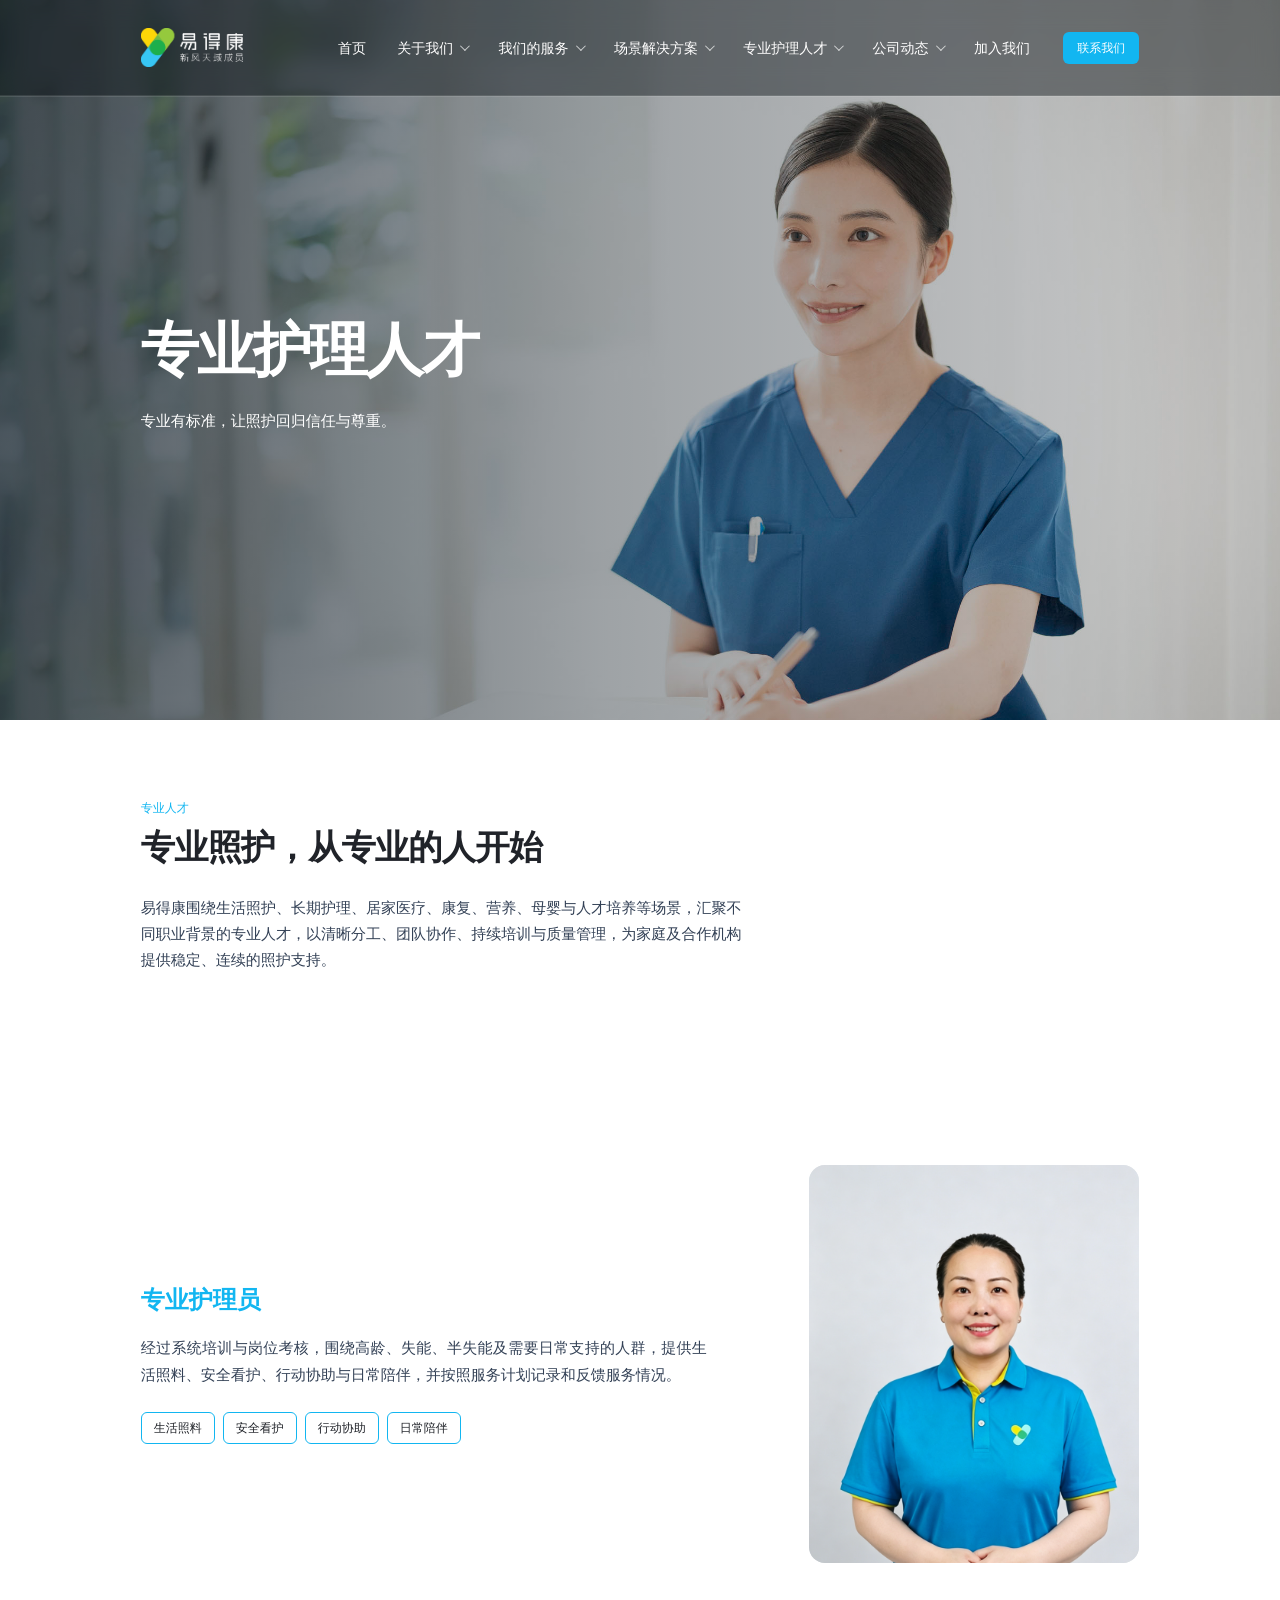
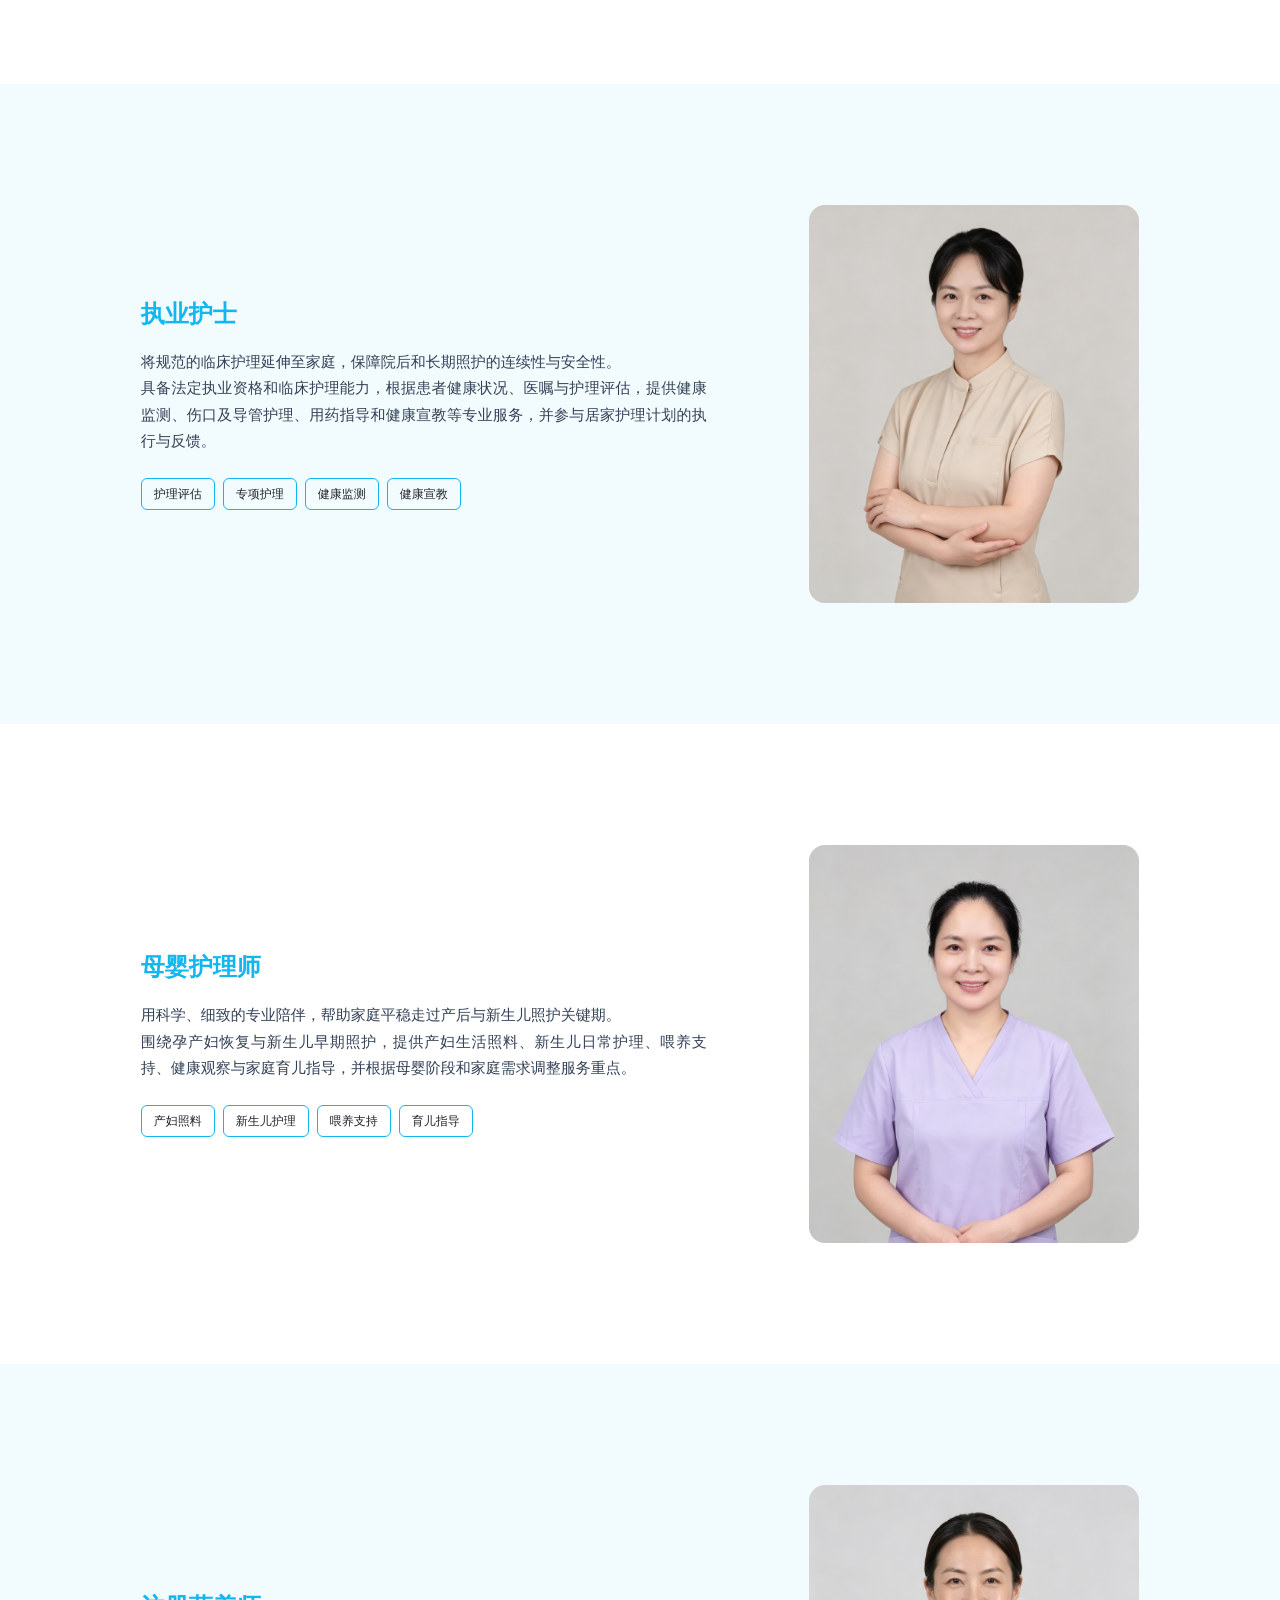
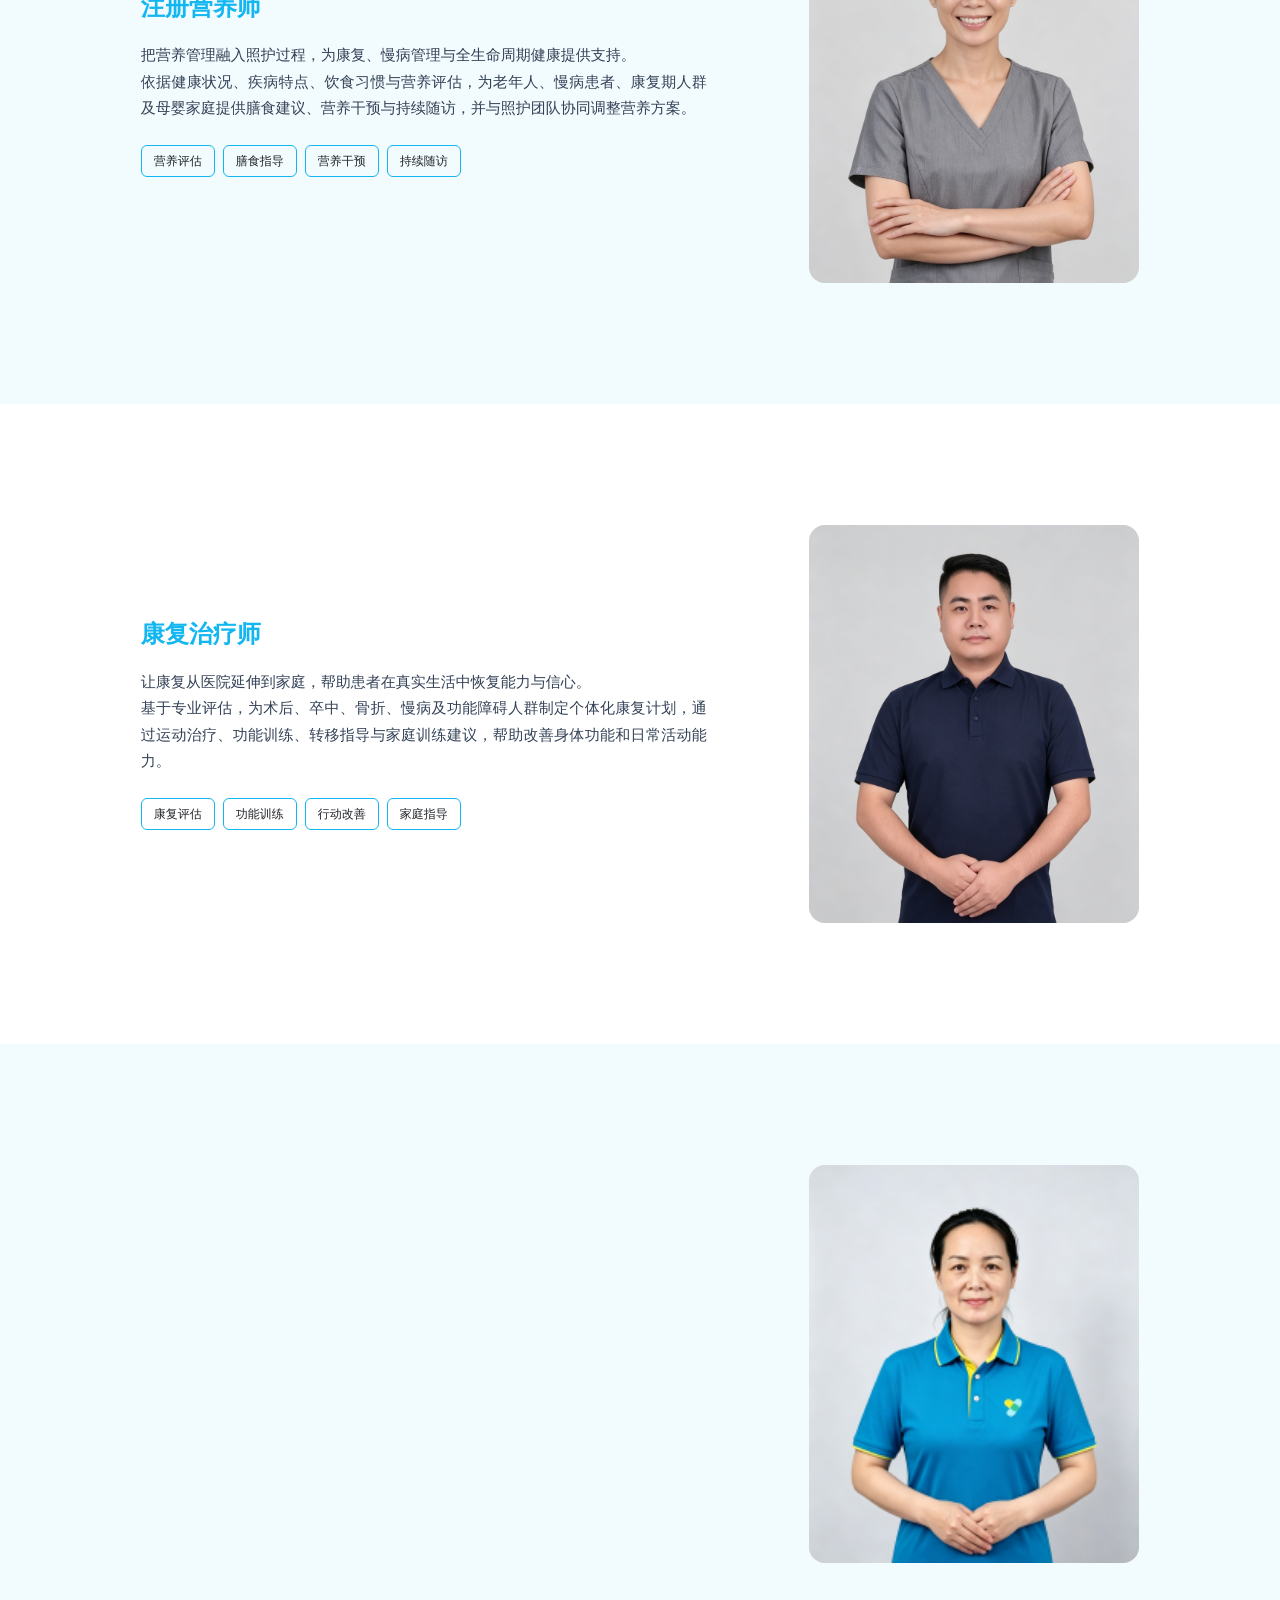
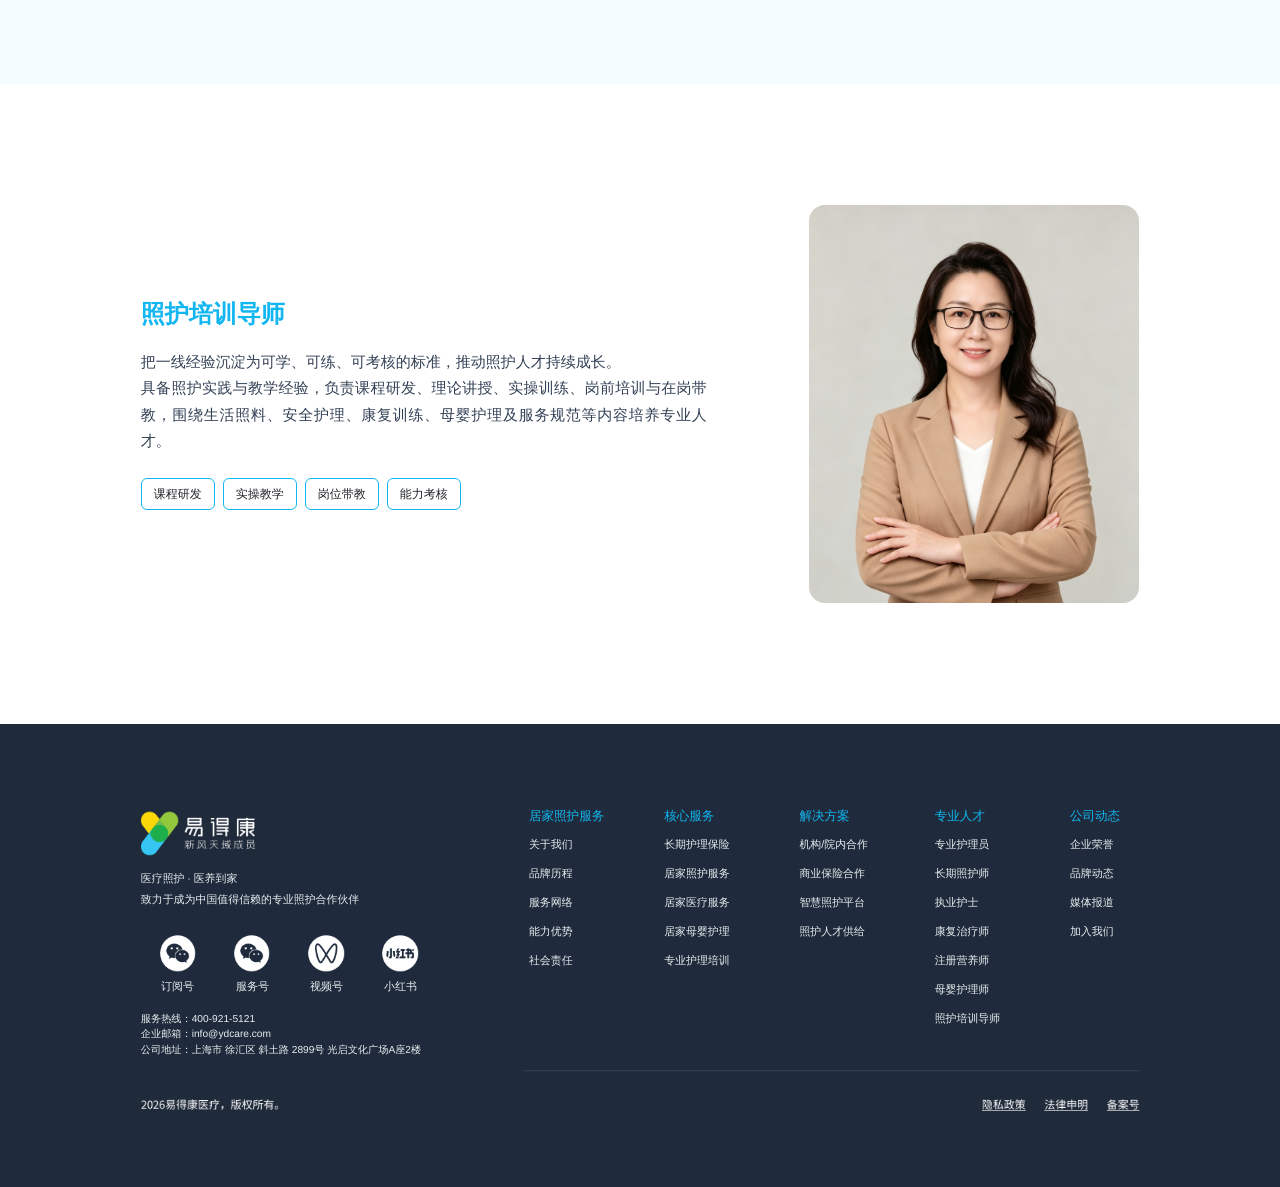
==== commit 6f01c29a: "Add closing punctuation to nursing talent introduction" ====
--- a/专业护理人才.html
+++ b/专业护理人才.html
@@ -150,7 +150,7 @@
       <img class="ydc-hero-bg" src="网站切图/内页/figma-原型资源/images/091d487d25d21fd88daa3d410a6e7054f2765b40.jpg" alt="专业护理人才">
       <div class="ydc-container ydc-hero-copy">
         <h1>专业护理人才</h1>
-        <p>专业有标准，让照护回归信任与尊重</p>
+        <p>专业有标准，让照护回归信任与尊重。</p>
       </div>
     </section>
 
